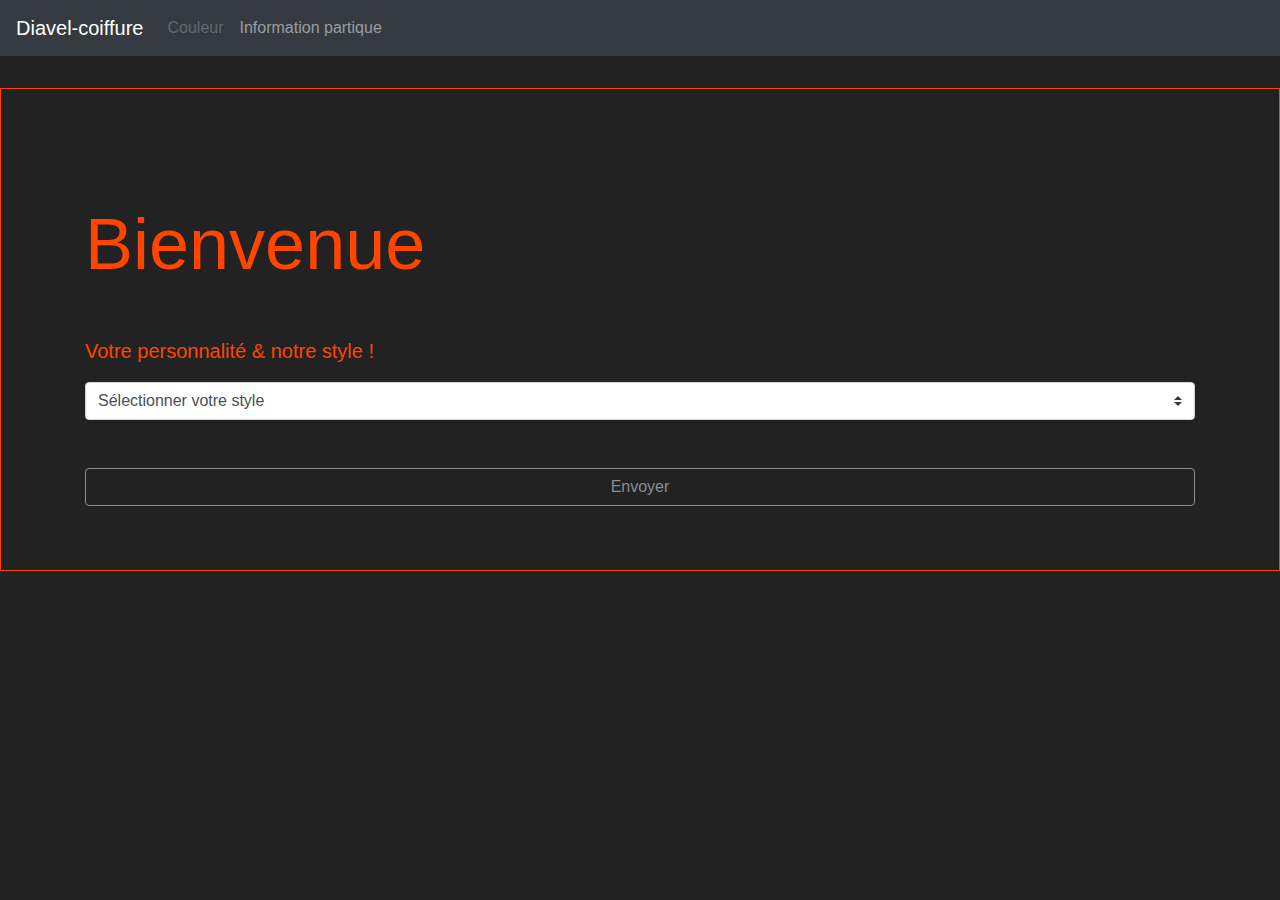
==== index.html @ e8cfbbeb "frist comit" ====
<!doctype html>
<html class="no-js" lang="FR">
    <head>
        <meta charset="utf-8">
        <meta http-equiv="x-ua-compatible" content="ie=edge">
        <title>Accueille du salon Diavel</title>
        <meta name="description" content="      ">
        <meta name="viewport" content="width=device-width, initial-scale=1, shrink-to-fit=no">


         <!-- Lien googles Fonte !! -->
         <script defer src="https://use.fontawesome.com/releases/v5.0.7/js/all.js"></script>
         <link href="https://fonts.googleapis.com/css?family=Encode+Sans+Expanded" rel="stylesheet">
         <link href="https://fonts.googleapis.com/css?family=Macondo" rel="stylesheet">
         <link href="https://fonts.googleapis.com/css?family=Montserrat" rel="stylesheet">
         <link href="https://fonts.googleapis.com/css?family=Kavivanar" rel="stylesheet">
         <link href="https://fonts.googleapis.com/css?family=Kavivanar" rel="stylesheet">
         <link href="https://fonts.googleapis.com/css?family=Roboto+Slab" rel="stylesheet"> 
        <link href="https://fonts.googleapis.com/css?family=Arvo" rel="stylesheet">   

        <link rel="apple-touch-icon" href="apple-touch-icon.png">
        <!-- Place favicon.ico in the root directory -->
          <link rel="stylesheet" href="css/bootstrap.css">
        <link rel="stylesheet" href="css/normalize.css">
        <link rel="stylesheet" href="css/main.css">
        <script src="js/vendor/modernizr-2.8.3.min.js"></script>
    </head>
    <body>
        <!--[if lt IE 8]>
            <p class="browserupgrade">You are using an <strong>outdated</strong> browser. Please <a href="http://browsehappy.com/">upgrade your browser</a> to improve your experience.</p>
        <![endif]-->

        <!-- Add your site or application content here -->
      
        		<!-- Images Type  -->
        <!-- <img src="http://placehold.it/350x150" alt=""> -->
            <!-- Fin Images Type  -->



            <!-- Debut Projets Cv 1 nav 2... contenu 10 footer -->



            <!-- 1 nav barre --> 

           
            <!-- Choix Avant Cv -->

           
              
                    <nav class="navbar navbar-expand-lg  navbar-dark bg-dark">
                        <a class="navbar-brand nav-police" href="index.html">Diavel-coiffure    </a>
                        <button class="navbar-toggler" type="button" data-toggle="collapse" data-target="#navbarSupportedContent" aria-controls="navbarSupportedContent" aria-expanded="false" aria-label="Toggle navigation">
                          <span class="navbar-toggler-icon"></span>
                        </button>
                      
                        <div class="collapse navbar-collapse" id="navbarSupportedContent">
                          <ul class="navbar-nav mr-auto ">
                            
                            <li class="nav-item"  >
                                <a class="nav-link text-center disabled  " href="bio.html">Couleur  </a>
                            </li>
                            <li class="nav-item"  >
                                <a class="nav-link text-center  " href="lettre.html">Information partique </a>
                            </li>
                             </ul>
                        </div> 
                      </nav>


                      <div id="info" class="alert alert-danger" role="alert">
                            <strong>Cette catégorie </strong> sera bientôt disponible.
                          </div>




                      <div id="formulaire" class="jumbotron jumbotron-fluid">
                            <div class="container">
                              <h1 class="display-3">Bienvenue</h1>
                              <p class="lead">Votre personnalité & notre style ! </p>
                              <select id="form" class="custom-select">
                                    <option selected>Sélectionner votre style </option>
                                    <option id="1" value="1"></option>
                                    <option id="2" value="2"></option>
                                    <option id="3" value="3"></option>
                                  </select> 
                                  <button onClick="choix()"  type="button" class="btn btn-outline-secondary"> <i class="fas fa-cut"></i>  Envoyer  <i class="fas fa-cut"></i></button>                                  
                            </div>
                          </div>

                               



<!-- Disponibilité : <strong class="dispo"> Disponibles</strong> ! <br> -->

                        <div class="container-fluid centre">
                            <h1 id="homme1">Homme Court</h1>
                            <h1 id="homme2">Homme Long </h1>
                            <h1 id="femme1">Femme</h1>
                        </div>
                   

                        <ul id="homme-court" class="flex">

                    
                            <li class="homme">
                                    <div class="card">
                                            <div class="card-body">
                                              <h4 class="card-title">Homme-court </h4>
                                              <h6 class="card-subtitle mb-2 text-muted">01</h6>
                                                <img src="http://placehold.it/100x100" alt="">
                                             
                                            </div>
                                          </div>
                            </li>
                            <li class="homme">  <div class="card">
                                    <div class="card-body">
                                      <h4 class="card-title">Homme-court</h4>
                                      <h6 class="card-subtitle mb-2 text-muted">01</h6>
                                        <img src="http://placehold.it/100x100" alt="">
                                     
                                    </div>
                                  </div>
                                 
                                </div>
                              </div></li>
                            <li class="homme">
                                    <div class="card">
                                            <div class="card-body">
                                              <h4 class="card-title">Homme-court</h4>
                                              <h6 class="card-subtitle mb-2 text-muted">01</h6>
                                                <img src="http://placehold.it/100x100" alt="">
                                             
                                            </div>
                                          </div>
                            </li>
                            <li class="homme">
                                    <div class="card">
                                            <div class="card-body">
                                              <h4 class="card-title">Homme-court</h4>
                                              <h6 class="card-subtitle mb-2 text-muted">01</h6>
                                                <img src="http://placehold.it/100x100" alt="">
                                             
                                            </div>
                                          </div>
                            </li>
                                
                            <li class="homme"> <div class="card">
                                    <div class="card-body">
                                      <h4 class="card-title">Homme-court</h4>
                                      <h6 class="card-subtitle mb-2 text-muted">01</h6>
                                        <img src="http://placehold.it/100x100" alt="">
                                     
                                    </div>
                                  </div></li>
                            <li class="homme"> <div class="card">
                                    <div class="card-body">
                                      <h4 class="card-title">Homme-court</h4>
                                      <h6 class="card-subtitle mb-2 text-muted">01</h6>
                                        <img src="http://placehold.it/100x100" alt="">
                                     
                                    </div>
                                  </div></li>
                            <li class="homme"> <div class="card">
                                    <div class="card-body">
                                      <h4 class="card-title">Homme-court</h4>
                                      <h6 class="card-subtitle mb-2 text-muted">01</h6>
                                        <img src="http://placehold.it/100x100" alt="">
                                     
                                    </div>
                                  </div></li>
                            <li class="homme"> <div class="card">
                                    <div class="card-body">
                                      <h4 class="card-title">Homme-court</h4>
                                      <h6 class="card-subtitle mb-2 text-muted">01</h6>
                                        <img src="http://placehold.it/100x100" alt="">
                                     
                                    </div>
                                  </div></li>
                            <li class="homme"> <div class="card">
                                    <div class="card-body">
                                      <h4 class="card-title">Homme-court</h4>
                                      <h6 class="card-subtitle mb-2 text-muted">01</h6>
                                        <img src="http://placehold.it/100x100" alt="">
                                     
                                    </div>
                                  </div></li>
                            <li class="homme"> <div class="card">
                                    <div class="card-body">
                                      <h4 class="card-title">Homme-court</h4>
                                      <h6 class="card-subtitle mb-2 text-muted">01</h6>
                                        <img src="http://placehold.it/100x100" alt="">
                                     
                                    </div>
                                  </div></li>
                                  <li class="homme">
                                        <div class="card">
                                                <div class="card-body">
                                                  <h4 class="card-title">Homme-court</h4>
                                                  <h6 class="card-subtitle mb-2 text-muted">01</h6>
                                                    <img src="http://placehold.it/100x100" alt="">
                                                 
                                                </div>
                                              </div>
                                </li>
                                <li class="homme">
                                        <div class="card">
                                                <div class="card-body">
                                                  <h4 class="card-title">Homme-court</h4>
                                                  <h6 class="card-subtitle mb-2 text-muted">01</h6>
                                                    <img src="http://placehold.it/100x100" alt="">
                                                 
                                                </div>
                                              </div>
                                </li>
                                <!---------------------- -->

                                <li class="homme">
                                        <div class="card">
                                                <div class="card-body">
                                                  <h4 class="card-title">Homme-court</h4>
                                                  <h6 class="card-subtitle mb-2 text-muted">01</h6>
                                                    <img src="http://placehold.it/100x100" alt="">
                                                 
                                                </div>
                                              </div>
                                </li>
                                <!---------------------- -->

                                <li class="homme">
                                        <div class="card">
                                                <div class="card-body">
                                                  <h4 class="card-title">Homme-court</h4>
                                                  <h6 class="card-subtitle mb-2 text-muted">01</h6>
                                                    <img src="http://placehold.it/100x100" alt="">
                                                 
                                                </div>
                                              </div>
                                </li>
                                <!---------------------- -->

                                <li class="homme">
                                        <div class="card">
                                                <div class="card-body">
                                                  <h4 class="card-title">Homme-court</h4>
                                                  <h6 class="card-subtitle mb-2 text-muted">01</h6>
                                                    <img src="http://placehold.it/100x100" alt="">
                                                 
                                                </div>
                                              </div>              </li>
                                                                              <!---------------------- -->

                                <li class="homme">
                                        <div class="card">
                                                <div class="card-body">
                                                  <h4 class="card-title">Homme-court</h4>
                                                  <h6 class="card-subtitle mb-2 text-muted">01</h6>
                                                    <img src="http://placehold.it/100x100" alt="">
                                                 
                                                </div>
                                              </div>
                                </li>
                                                                <!---------------------- -->


                                <li class="homme">
                                        <div class="card">
                                                <div class="card-body">
                                                  <h4 class="card-title">Homme-court</h4>
                                                  <h6 class="card-subtitle mb-2 text-muted">01</h6>
                                                    <img src="http://placehold.it/100x100" alt="">
                                                 
                                                </div>
                                              </div>
                                </li>
                                <!---------------------- -->

                                <li class="homme">
                                        <div class="card">
                                                <div class="card-body">
                                                  <h4 class="card-title">Homme-court</h4>
                                                  <h6 class="card-subtitle mb-2 text-muted">01</h6>
                                                    <img src="http://placehold.it/100x100" alt="">
                                                 
                                                </div>
                                              </div>
                                </li>
                        </ul>

                        <!-- Homme Long --> 

                        <ul id="homme-long" class="flex">

                    
                                <li class="homme">
                                        <div class="card">
                                                <div class="card-body">
                                                  <h4 class="card-title">Homme-long </h4>
                                                  <h6 class="card-subtitle mb-2 text-muted">01</h6>
                                                    <img src="http://placehold.it/100x100" alt="">
                                                 
                                                </div>
                                              </div>
                                </li>
                                <li class="homme">  <div class="card">
                                        <div class="card-body">
                                          <h4 class="card-title">Homme-long</h4>
                                          <h6 class="card-subtitle mb-2 text-muted">01</h6>
                                            <img src="http://placehold.it/100x100" alt="">
                                         
                                        </div>
                                      </div>
                                     
                                    </div>
                                  </div></li>
                                <li class="homme">
                                        <div class="card">
                                                <div class="card-body">
                                                  <h4 class="card-title">Homme-long</h4>
                                                  <h6 class="card-subtitle mb-2 text-muted">01</h6>
                                                    <img src="http://placehold.it/100x100" alt="">
                                                 
                                                </div>
                                              </div>
                                </li>
                                <li class="homme">
                                        <div class="card">
                                                <div class="card-body">
                                                  <h4 class="card-title">Homme-long</h4>
                                                  <h6 class="card-subtitle mb-2 text-muted">01</h6>
                                                    <img src="http://placehold.it/100x100" alt="">
                                                 
                                                </div>
                                              </div>
                                </li>
                                    
                                <li class="homme"> <div class="card">
                                        <div class="card-body">
                                          <h4 class="card-title">Homme-long</h4>
                                          <h6 class="card-subtitle mb-2 text-muted">01</h6>
                                            <img src="http://placehold.it/100x100" alt="">
                                         
                                        </div>
                                      </div></li>
                                <li class="homme"> <div class="card">
                                        <div class="card-body">
                                          <h4 class="card-title">Homme-long</h4>
                                          <h6 class="card-subtitle mb-2 text-muted">01</h6>
                                            <img src="http://placehold.it/100x100" alt="">
                                         
                                        </div>
                                      </div></li>
                                <li class="homme"> <div class="card">
                                        <div class="card-body">
                                          <h4 class="card-title">Homme-long</h4>
                                          <h6 class="card-subtitle mb-2 text-muted">01</h6>
                                            <img src="http://placehold.it/100x100" alt="">
                                         
                                        </div>
                                      </div></li>
                                <li class="homme"> <div class="card">
                                        <div class="card-body">
                                          <h4 class="card-title">Homme-long</h4>
                                          <h6 class="card-subtitle mb-2 text-muted">01</h6>
                                            <img src="http://placehold.it/100x100" alt="">
                                         
                                        </div>
                                      </div></li>
                                <li class="homme"> <div class="card">
                                        <div class="card-body">
                                          <h4 class="card-title">Homme-long</h4>
                                          <h6 class="card-subtitle mb-2 text-muted">01</h6>
                                            <img src="http://placehold.it/100x100" alt="">
                                         
                                        </div>
                                      </div></li>
                                <li class="homme"> <div class="card">
                                        <div class="card-body">
                                          <h4 class="card-title">Homme-long</h4>
                                          <h6 class="card-subtitle mb-2 text-muted">01</h6>
                                            <img src="http://placehold.it/100x100" alt="">
                                         
                                        </div>
                                      </div></li>
                                      <li class="homme">
                                            <div class="card">
                                                    <div class="card-body">
                                                      <h4 class="card-title">Homme-long</h4>
                                                      <h6 class="card-subtitle mb-2 text-muted">01</h6>
                                                        <img src="http://placehold.it/100x100" alt="">
                                                     
                                                    </div>
                                                  </div>
                                    </li>
                                    <li class="homme">
                                            <div class="card">
                                                    <div class="card-body">
                                                      <h4 class="card-title">Homme-long</h4>
                                                      <h6 class="card-subtitle mb-2 text-muted">01</h6>
                                                        <img src="http://placehold.it/100x100" alt="">
                                                     
                                                    </div>
                                                  </div>
                                    </li>
    
                                    <li class="homme">
                                            <div class="card">
                                                    <div class="card-body">
                                                      <h4 class="card-title">Homme-long</h4>
                                                      <h6 class="card-subtitle mb-2 text-muted">01</h6>
                                                        <img src="http://placehold.it/100x100" alt="">
                                                     
                                                    </div>
                                                  </div>
                                    </li>
    
                                    <li class="homme">
                                            <div class="card">
                                                    <div class="card-body">
                                                      <h4 class="card-title">Homme-long</h4>
                                                      <h6 class="card-subtitle mb-2 text-muted">01</h6>
                                                        <img src="http://placehold.it/100x100" alt="">
                                                     
                                                    </div>
                                                  </div>
                                    </li>
    
                                    <li class="homme">
                                            <div class="card">
                                                    <div class="card-body">
                                                      <h4 class="card-title">Homme-long</h4>
                                                      <h6 class="card-subtitle mb-2 text-muted">01</h6>
                                                        <img src="http://placehold.it/100x100" alt="">
                                                     
                                                    </div>
                                                  </div>
                                    </li>
                                    <li class="homme">
                                            <div class="card">
                                                    <div class="card-body">
                                                      <h4 class="card-title">Homme-long</h4>
                                                      <h6 class="card-subtitle mb-2 text-muted">01</h6>
                                                        <img src="http://placehold.it/100x100" alt="">
                                                     
                                                    </div>
                                                  </div>
                                    </li>
    
                                    <li class="homme">
                                            <div class="card">
                                                    <div class="card-body">
                                                      <h4 class="card-title">Homme-long</h4>
                                                      <h6 class="card-subtitle mb-2 text-muted">01</h6>
                                                        <img src="http://placehold.it/100x100" alt="">
                                                     
                                                    </div>
                                                  </div>
                                    </li>
                                    <li class="homme">
                                            <div class="card">
                                                    <div class="card-body">
                                                      <h4 class="card-title">Homme-long</h4>
                                                      <h6 class="card-subtitle mb-2 text-muted">01</h6>
                                                        <img src="http://placehold.it/100x100" alt="">
                                                     
                                                    </div>
                                                  </div>
                                    </li>
                            </ul>

                        
                                  
         
            

      <script src="https://code.jquery.com/jquery-1.12.0.min.js"></script>
    <script>
        window.jQuery || document.write('<script src="js/vendor/jquery-1.12.0.min.js"><\/script>')
    </script>
    <script src="js/plugins.js"></script>
    <script src="js/main.js"></script>
    <script src="js/bootstrap.js"></script>
    <script src="https://use.fontawesome.com/a0c828b765.js"></script>
        <!-- Google Analytics: change UA-XXXXX-X to be your site's ID. -->
        <script>
            (function(b,o,i,l,e,r){b.GoogleAnalyticsObject=l;b[l]||(b[l]=
            function(){(b[l].q=b[l].q||[]).push(arguments)});b[l].l=+new Date;
            e=o.createElement(i);r=o.getElementsByTagName(i)[0];
            e.src='https://www.google-analytics.com/analytics.js';
            r.parentNode.insertBefore(e,r)}(window,document,'script','ga'));
            ga('create','UA-XXXXX-X','auto');ga('send','pageview');
        </script>
    </body>
</html>
---- css/main.css ----
/*! HTML5 Boilerplate v5.3.0 | MIT License | https://html5boilerplate.com/ */

/*
 * What follows is the result of much research on cross-browser styling.
 * Credit left inline and big thanks to Nicolas Gallagher, Jonathan Neal,
 * Kroc Camen, and the H5BP dev community and team.
 */

/* ==========================================================================
   Base styles: opinionated defaults
   ========================================================================== */

html {
    color: #222;
    font-size: 1em;
    line-height: 1.4;
}

/*
 * Remove text-shadow in selection highlight:
 * https://twitter.com/miketaylr/status/12228805301
 *
 * These selection rule sets have to be separate.
 * Customize the background color to match your design.
 */

::-moz-selection {
    background: #b3d4fc;
    text-shadow: none;
}

::selection {
    background: #b3d4fc;
    text-shadow: none;
}

/*
 * A better looking default horizontal rule
 */

hr {
    display: block;
    height: 1px;
    border: 0;
    border-top: 1px solid #ccc;
    margin: 1em 0;
    padding: 0;
}

/*
 * Remove the gap between audio, canvas, iframes,
 * images, videos and the bottom of their containers:
 * https://github.com/h5bp/html5-boilerplate/issues/440
 */

audio,
canvas,
iframe,
img,
svg,
video {
    vertical-align: middle;
}

/*
 * Remove default fieldset styles.
 */

fieldset {
    border: 0;
    margin: 0;
    padding: 0;
}

/*
 * Allow only vertical resizing of textareas.
 */

textarea {
    resize: vertical;
}

/* ==========================================================================
   Browser Upgrade Prompt
   ========================================================================== */

.browserupgrade {
    margin: 0.2em 0;
    background: #ccc;
    color: #000;
    padding: 0.2em 0;
}

/* ==========================================================================
   Author's custom styles
   ========================================================================== */
  
    /* Id caché */
    #homme-court {
        display: none;
    }
    #homme-long{
        display: none;
    }

    #homme1 , #homme2 ,#femme1 {
        display: none;
    } 

    .wite {
        background-color: white;
    }

  body{
      background-color: #222; 
  }
  .jumbotron {
      background-color:#222;
      color: orangered;
      border: solid orangered 1px ;
      margin-top: 2em;
  }
  select option{
      background-color: #222;
      color: orangered;
  }

  button {
        justify-content: center;
        text-align: center;
        margin-top: 3em; 
        width: 100%;

  }

  h1 {
      color: orangered;
  }

  .centre {
      text-align: center;
      justify-content: center;
  }
    
  
   .flex {
      
       color: orangered;
       display: flex; 
       margin-top: 2em;
       flex-wrap: wrap;
   }

   .nav-item a {
       color: orangered;
   }

#info{
    display: none;
}
  

   .flex li {
   
       color: white;
       margin-top: 1em; 
       margin-left: 2em;
       list-style: none ;
   }

    .card {
        background-color: #222;
       
   }

   .card-body {
       border: solid 1px orangered;   
   }
   
 

/* ==========================================================================
   Helper classes
   ========================================================================== */

/*
 * Hide visually and from screen readers
 */

.hidden {
    display: none !important;
}

/*
 * Hide only visually, but have it available for screen readers:
 * http://snook.ca/archives/html_and_css/hiding-content-for-accessibility
 */

.visuallyhidden {
    border: 0;
    clip: rect(0 0 0 0);
    height: 1px;
    margin: -1px;
    overflow: hidden;
    padding: 0;
    position: absolute;
    width: 1px;
}

/*
 * Extends the .visuallyhidden class to allow the element
 * to be focusable when navigated to via the keyboard:
 * https://www.drupal.org/node/897638
 */

.visuallyhidden.focusable:active,
.visuallyhidden.focusable:focus {
    clip: auto;
    height: auto;
    margin: 0;
    overflow: visible;
    position: static;
    width: auto;
}

/*
 * Hide visually and from screen readers, but maintain layout
 */

.invisible {
    visibility: hidden;
}

/*
 * Clearfix: contain floats
 *
 * For modern browsers
 * 1. The space content is one way to avoid an Opera bug when the
 *    `contenteditable` attribute is included anywhere else in the document.
 *    Otherwise it causes space to appear at the top and bottom of elements
 *    that receive the `clearfix` class.
 * 2. The use of `table` rather than `block` is only necessary if using
 *    `:before` to contain the top-margins of child elements.
 */

.clearfix:before,
.clearfix:after {
    content: " "; /* 1 */
    display: table; /* 2 */
}

.clearfix:after {
    clear: both;
}

/* ==========================================================================
   EXAMPLE Media Queries for Responsive Design.
   These examples override the primary ('mobile first') styles.
   Modify as content requires.
   ========================================================================== */

@media only screen and (min-width: 35em) {
    /* Style adjustments for viewports that meet the condition */
}

@media print,
       (-webkit-min-device-pixel-ratio: 1.25),
       (min-resolution: 1.25dppx),
       (min-resolution: 120dpi) {
    /* Style adjustments for high resolution devices */
}

/* ==========================================================================
   Print styles.
   Inlined to avoid the additional HTTP request:
   http://www.phpied.com/delay-loading-your-print-css/
   ========================================================================== */

@media print {
    *,
    *:before,
    *:after,
    *:first-letter,
    *:first-line {
        background: transparent !important;
        color: #000 !important; /* Black prints faster:
                                   http://www.sanbeiji.com/archives/953 */
        box-shadow: none !important;
        text-shadow: none !important;
    }

    a,
    a:visited {
        text-decoration: underline;
    }

    a[href]:after {
        content: " (" attr(href) ")";
    }

    abbr[title]:after {
        content: " (" attr(title) ")";
    }

    /*
     * Don't show links that are fragment identifiers,
     * or use the `javascript:` pseudo protocol
     */

    a[href^="#"]:after,
    a[href^="javascript:"]:after {
        content: "";
    }

    pre,
    blockquote {
        border: 1px solid #999;
        page-break-inside: avoid;
    }

    /*
     * Printing Tables:
     * http://css-discuss.incutio.com/wiki/Printing_Tables
     */

    thead {
        display: table-header-group;
    }

    tr,
    img {
        page-break-inside: avoid;
    }

    img {
        max-width: 100% !important;
    }

    p,
    h2,
    h3 {
        orphans: 3;
        widows: 3;
    }

    h2,
    h3 {
        page-break-after: avoid;
    }
}
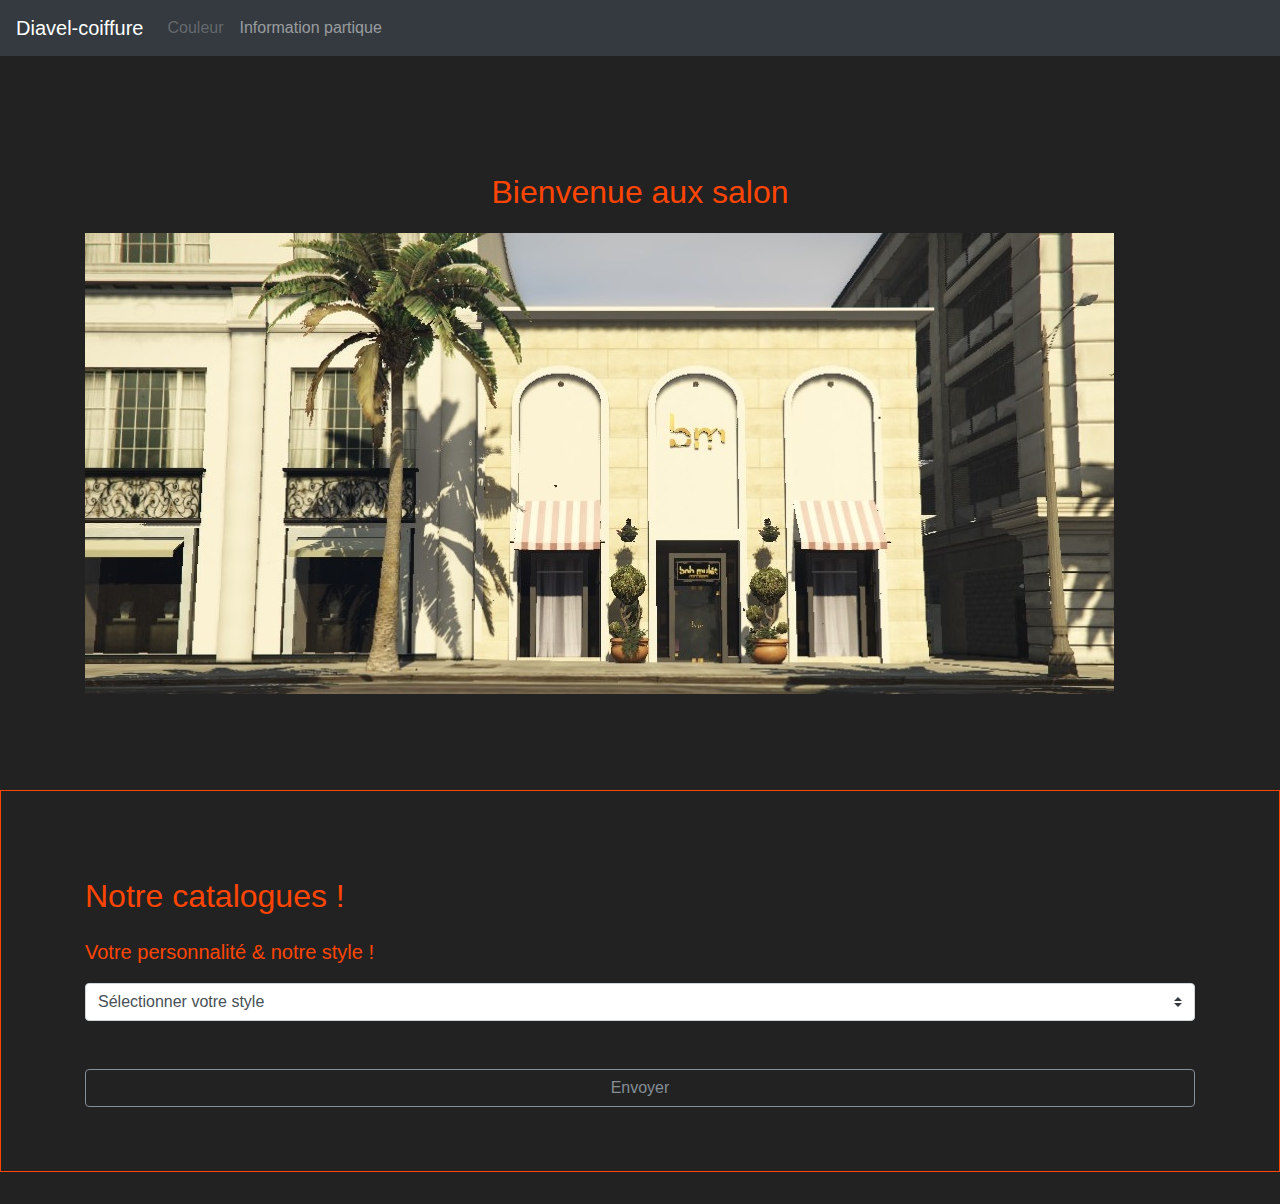
==== commit e29a3f1f: "." ====
--- a/index.html
+++ b/index.html
@@ -73,12 +73,21 @@
                             <strong>Cette catégorie </strong> sera bientôt disponible.
                           </div>
 
+                          <div class="jumbotron deux jumbotron-fluid">
+                          <h1 class="display-5 centre ">Bienvenue aux salon</h1> 
+                                <div class="container">
+                                
+                                <img class="img-fluid" src="img/01.jpg " alt="covert ">  
+                                
+                                </div>
+                              </div>
 
 
 
                       <div id="formulaire" class="jumbotron jumbotron-fluid">
                             <div class="container">
-                              <h1 class="display-3">Bienvenue</h1>
+                                <h1>Notre catalogues !   </h1>
+                              
                               <p class="lead">Votre personnalité & notre style ! </p>
                               <select id="form" class="custom-select">
                                     <option selected>Sélectionner votre style </option>
@@ -92,8 +101,7 @@
 
                                
 
-
-
+                      
 <!-- Disponibilité : <strong class="dispo"> Disponibles</strong> ! <br> -->
 
                         <div class="container-fluid centre">
--- a/css/main.css
+++ b/css/main.css
@@ -140,6 +140,10 @@
   .centre {
       text-align: center;
       justify-content: center;
+  }
+
+  .deux{
+      border: none;
   }
     
   
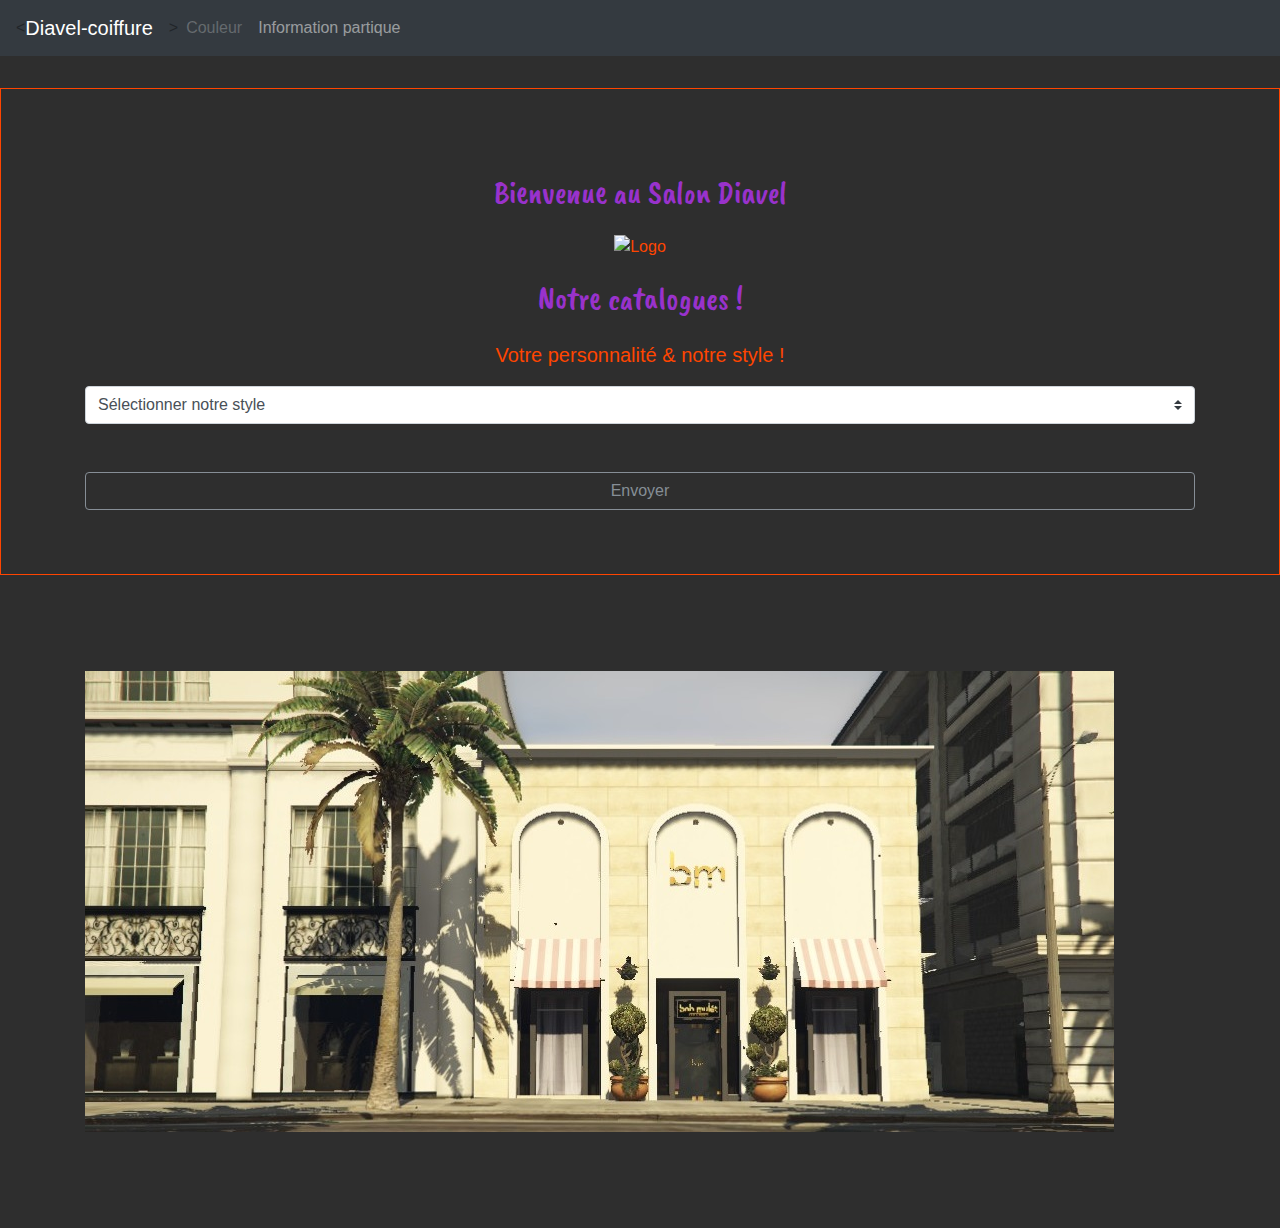
==== commit 894db440: "Ajouts des button" ====
--- a/index.html
+++ b/index.html
@@ -16,6 +16,7 @@
          <link href="https://fonts.googleapis.com/css?family=Kavivanar" rel="stylesheet">
          <link href="https://fonts.googleapis.com/css?family=Kavivanar" rel="stylesheet">
          <link href="https://fonts.googleapis.com/css?family=Roboto+Slab" rel="stylesheet"> 
+         <link href="https://fonts.googleapis.com/css?family=Caveat+Brush" rel="stylesheet">
         <link href="https://fonts.googleapis.com/css?family=Arvo" rel="stylesheet">   
 
         <link rel="apple-touch-icon" href="apple-touch-icon.png">
@@ -50,7 +51,7 @@
            
               
                     <nav class="navbar navbar-expand-lg  navbar-dark bg-dark">
-                        <a class="navbar-brand nav-police" href="index.html">Diavel-coiffure    </a>
+                        <<a class="navbar-brand nav-police" href="index.html">Diavel-coiffure    </a>>
                         <button class="navbar-toggler" type="button" data-toggle="collapse" data-target="#navbarSupportedContent" aria-controls="navbarSupportedContent" aria-expanded="false" aria-label="Toggle navigation">
                           <span class="navbar-toggler-icon"></span>
                         </button>
@@ -73,8 +74,27 @@
                             <strong>Cette catégorie </strong> sera bientôt disponible.
                           </div>
 
+                          <div id="formulaire" class="jumbotron centre  jumbotron-fluid">
+                                <div class="container">
+                                        
+                                        <h1 class="display-5 centre ">Bienvenue au Salon Diavel </h1> 
+                                        <img src="img/logo.png" alt="Logo ">
+                                    <h1>Notre catalogues !   </h1>
+                                  
+                                  <p class="lead">Votre personnalité & notre style ! </p>
+                                  <select id="form" class="custom-select">
+                                        <option selected>Sélectionner notre style </option>
+                                        <option id="1" value="1"></option>
+                                        <option id="2" value="2"></option>
+                                        <option id="3" value="3"></option>
+                                      </select> 
+                                      <button onClick="choix()"  type="button" class="btn btn-outline-secondary"> <i class="fas fa-cut"></i>  Envoyer  <i class="fas fa-cut"></i></button>                                  
+                                </div>
+                              </div>
+    
+
                           <div class="jumbotron deux jumbotron-fluid">
-                          <h1 class="display-5 centre ">Bienvenue aux salon</h1> 
+                         
                                 <div class="container">
                                 
                                 <img class="img-fluid" src="img/01.jpg " alt="covert ">  
@@ -84,21 +104,7 @@
 
 
 
-                      <div id="formulaire" class="jumbotron jumbotron-fluid">
-                            <div class="container">
-                                <h1>Notre catalogues !   </h1>
-                              
-                              <p class="lead">Votre personnalité & notre style ! </p>
-                              <select id="form" class="custom-select">
-                                    <option selected>Sélectionner votre style </option>
-                                    <option id="1" value="1"></option>
-                                    <option id="2" value="2"></option>
-                                    <option id="3" value="3"></option>
-                                  </select> 
-                                  <button onClick="choix()"  type="button" class="btn btn-outline-secondary"> <i class="fas fa-cut"></i>  Envoyer  <i class="fas fa-cut"></i></button>                                  
-                            </div>
-                          </div>
-
+                   
                                
 
                       
@@ -120,7 +126,9 @@
                                               <h4 class="card-title">Homme-court </h4>
                                               <h6 class="card-subtitle mb-2 text-muted">01</h6>
                                                 <img src="http://placehold.it/100x100" alt="">
-                                             
+                                                <button class="btn btn-primary" data-toggle="modal" data-target=".bd-example-modal-lg">
+                                                        Voir plus ! 
+                                                      </button>
                                             </div>
                                           </div>
                             </li>
@@ -129,7 +137,9 @@
                                       <h4 class="card-title">Homme-court</h4>
                                       <h6 class="card-subtitle mb-2 text-muted">01</h6>
                                         <img src="http://placehold.it/100x100" alt="">
-                                     
+                                        <button class="btn btn-primary" data-toggle="modal" data-target=".bd-example-modal-lg">
+                                                Voir plus ! 
+                                              </button>
                                     </div>
                                   </div>
                                  
@@ -141,6 +151,9 @@
                                               <h4 class="card-title">Homme-court</h4>
                                               <h6 class="card-subtitle mb-2 text-muted">01</h6>
                                                 <img src="http://placehold.it/100x100" alt="">
+                                                <button class="btn btn-primary" data-toggle="modal" data-target=".bd-example-modal-lg">
+                                                Voir plus !       
+                                                      </button>
                                              
                                             </div>
                                           </div>
@@ -151,7 +164,9 @@
                                               <h4 class="card-title">Homme-court</h4>
                                               <h6 class="card-subtitle mb-2 text-muted">01</h6>
                                                 <img src="http://placehold.it/100x100" alt="">
-                                             
+                                                <button class="btn btn-primary" data-toggle="modal" data-target=".bd-example-modal-lg">
+                                                        Voir plus ! 
+                                                      </button>
                                             </div>
                                           </div>
                             </li>
@@ -161,6 +176,9 @@
                                       <h4 class="card-title">Homme-court</h4>
                                       <h6 class="card-subtitle mb-2 text-muted">01</h6>
                                         <img src="http://placehold.it/100x100" alt="">
+                                        <button class="btn btn-primary" data-toggle="modal" data-target=".bd-example-modal-lg">
+                                                Voir plus ! 
+                                              </button>
                                      
                                     </div>
                                   </div></li>
@@ -169,7 +187,9 @@
                                       <h4 class="card-title">Homme-court</h4>
                                       <h6 class="card-subtitle mb-2 text-muted">01</h6>
                                         <img src="http://placehold.it/100x100" alt="">
-                                     
+                                        <button class="btn btn-primary" data-toggle="modal" data-target=".bd-example-modal-lg">
+                                                Voir plus ! 
+                                              </button>
                                     </div>
                                   </div></li>
                             <li class="homme"> <div class="card">
@@ -177,7 +197,9 @@
                                       <h4 class="card-title">Homme-court</h4>
                                       <h6 class="card-subtitle mb-2 text-muted">01</h6>
                                         <img src="http://placehold.it/100x100" alt="">
-                                     
+                                        <button class="btn btn-primary" data-toggle="modal" data-target=".bd-example-modal-lg">
+                                                Voir plus ! 
+                                              </button>
                                     </div>
                                   </div></li>
                             <li class="homme"> <div class="card">
@@ -185,7 +207,9 @@
                                       <h4 class="card-title">Homme-court</h4>
                                       <h6 class="card-subtitle mb-2 text-muted">01</h6>
                                         <img src="http://placehold.it/100x100" alt="">
-                                     
+                                        <button class="btn btn-primary" data-toggle="modal" data-target=".bd-example-modal-lg">
+                                                Voir plus ! 
+                                              </button>
                                     </div>
                                   </div></li>
                             <li class="homme"> <div class="card">
@@ -193,7 +217,9 @@
                                       <h4 class="card-title">Homme-court</h4>
                                       <h6 class="card-subtitle mb-2 text-muted">01</h6>
                                         <img src="http://placehold.it/100x100" alt="">
-                                     
+                                        <button class="btn btn-primary" data-toggle="modal" data-target=".bd-example-modal-lg">
+                                                Voir plus ! 
+                                              </button>
                                     </div>
                                   </div></li>
                             <li class="homme"> <div class="card">
@@ -201,7 +227,9 @@
                                       <h4 class="card-title">Homme-court</h4>
                                       <h6 class="card-subtitle mb-2 text-muted">01</h6>
                                         <img src="http://placehold.it/100x100" alt="">
-                                     
+                                        <button class="btn btn-primary" data-toggle="modal" data-target=".bd-example-modal-lg">
+                                                Voir plus ! 
+                                              </button>
                                     </div>
                                   </div></li>
                                   <li class="homme">
@@ -210,17 +238,21 @@
                                                   <h4 class="card-title">Homme-court</h4>
                                                   <h6 class="card-subtitle mb-2 text-muted">01</h6>
                                                     <img src="http://placehold.it/100x100" alt="">
-                                                 
-                                                </div>
-                                              </div>
-                                </li>
-                                <li class="homme">
-                                        <div class="card">
-                                                <div class="card-body">
-                                                  <h4 class="card-title">Homme-court</h4>
-                                                  <h6 class="card-subtitle mb-2 text-muted">01</h6>
-                                                    <img src="http://placehold.it/100x100" alt="">
-                                                 
+                                                    <button class="btn btn-primary" data-toggle="modal" data-target=".bd-example-modal-lg">
+                                                            Voir plus ! 
+                                                          </button>
+                                                </div>
+                                              </div>
+                                </li>
+                                <li class="homme">
+                                        <div class="card">
+                                                <div class="card-body">
+                                                  <h4 class="card-title">Homme-court</h4>
+                                                  <h6 class="card-subtitle mb-2 text-muted">01</h6>
+                                                    <img src="http://placehold.it/100x100" alt="">
+                                                    <button class="btn btn-primary" data-toggle="modal" data-target=".bd-example-modal-lg">
+                                                            Voir plus ! 
+                                                          </button>
                                                 </div>
                                               </div>
                                 </li>
@@ -232,7 +264,9 @@
                                                   <h4 class="card-title">Homme-court</h4>
                                                   <h6 class="card-subtitle mb-2 text-muted">01</h6>
                                                     <img src="http://placehold.it/100x100" alt="">
-                                                 
+                                                    <button class="btn btn-primary" data-toggle="modal" data-target=".bd-example-modal-lg">
+                                                            Voir plus ! 
+                                                          </button>
                                                 </div>
                                               </div>
                                 </li>
@@ -244,7 +278,9 @@
                                                   <h4 class="card-title">Homme-court</h4>
                                                   <h6 class="card-subtitle mb-2 text-muted">01</h6>
                                                     <img src="http://placehold.it/100x100" alt="">
-                                                 
+                                                    <button class="btn btn-primary" data-toggle="modal" data-target=".bd-example-modal-lg">
+                                                            Voir plus ! 
+                                                          </button>
                                                 </div>
                                               </div>
                                 </li>
@@ -256,7 +292,9 @@
                                                   <h4 class="card-title">Homme-court</h4>
                                                   <h6 class="card-subtitle mb-2 text-muted">01</h6>
                                                     <img src="http://placehold.it/100x100" alt="">
-                                                 
+                                                    <button class="btn btn-primary" data-toggle="modal" data-target=".bd-example-modal-lg">
+                                                            Voir plus ! 
+                                                          </button>
                                                 </div>
                                               </div>              </li>
                                                                               <!---------------------- -->
@@ -267,7 +305,9 @@
                                                   <h4 class="card-title">Homme-court</h4>
                                                   <h6 class="card-subtitle mb-2 text-muted">01</h6>
                                                     <img src="http://placehold.it/100x100" alt="">
-                                                 
+                                                    <button class="btn btn-primary" data-toggle="modal" data-target=".bd-example-modal-lg">
+                                                            Voir plus ! 
+                                                          </button>
                                                 </div>
                                               </div>
                                 </li>
@@ -280,7 +320,9 @@
                                                   <h4 class="card-title">Homme-court</h4>
                                                   <h6 class="card-subtitle mb-2 text-muted">01</h6>
                                                     <img src="http://placehold.it/100x100" alt="">
-                                                 
+                                                    <button class="btn btn-primary" data-toggle="modal" data-target=".bd-example-modal-lg">
+                                                            Voir plus ! 
+                                                          </button>
                                                 </div>
                                               </div>
                                 </li>
@@ -292,7 +334,9 @@
                                                   <h4 class="card-title">Homme-court</h4>
                                                   <h6 class="card-subtitle mb-2 text-muted">01</h6>
                                                     <img src="http://placehold.it/100x100" alt="">
-                                                 
+                                                    <button class="btn btn-primary" data-toggle="modal" data-target=".bd-example-modal-lg">
+                                                            Voir plus ! 
+                                                          </button>
                                                 </div>
                                               </div>
                                 </li>
@@ -309,7 +353,9 @@
                                                   <h4 class="card-title">Homme-long </h4>
                                                   <h6 class="card-subtitle mb-2 text-muted">01</h6>
                                                     <img src="http://placehold.it/100x100" alt="">
-                                                 
+                                                    <button class="btn btn-primary" data-toggle="modal" data-target=".bd-example-modal-lg">
+                                                            Voir plus ! 
+                                                          </button>
                                                 </div>
                                               </div>
                                 </li>
@@ -318,7 +364,9 @@
                                           <h4 class="card-title">Homme-long</h4>
                                           <h6 class="card-subtitle mb-2 text-muted">01</h6>
                                             <img src="http://placehold.it/100x100" alt="">
-                                         
+                                            <button class="btn btn-primary" data-toggle="modal" data-target=".bd-example-modal-lg">
+                                                    Voir plus ! 
+                                                  </button>
                                         </div>
                                       </div>
                                      
@@ -330,7 +378,9 @@
                                                   <h4 class="card-title">Homme-long</h4>
                                                   <h6 class="card-subtitle mb-2 text-muted">01</h6>
                                                     <img src="http://placehold.it/100x100" alt="">
-                                                 
+                                                    <button class="btn btn-primary" data-toggle="modal" data-target=".bd-example-modal-lg">
+                                                            Voir plus ! 
+                                                          </button>
                                                 </div>
                                               </div>
                                 </li>
@@ -340,7 +390,9 @@
                                                   <h4 class="card-title">Homme-long</h4>
                                                   <h6 class="card-subtitle mb-2 text-muted">01</h6>
                                                     <img src="http://placehold.it/100x100" alt="">
-                                                 
+                                                    <button class="btn btn-primary" data-toggle="modal" data-target=".bd-example-modal-lg">
+                                                            Voir plus ! 
+                                                          </button>
                                                 </div>
                                               </div>
                                 </li>
@@ -350,7 +402,9 @@
                                           <h4 class="card-title">Homme-long</h4>
                                           <h6 class="card-subtitle mb-2 text-muted">01</h6>
                                             <img src="http://placehold.it/100x100" alt="">
-                                         
+                                            <button class="btn btn-primary" data-toggle="modal" data-target=".bd-example-modal-lg">
+                                                    Voir plus ! 
+                                                  </button>
                                         </div>
                                       </div></li>
                                 <li class="homme"> <div class="card">
@@ -358,7 +412,9 @@
                                           <h4 class="card-title">Homme-long</h4>
                                           <h6 class="card-subtitle mb-2 text-muted">01</h6>
                                             <img src="http://placehold.it/100x100" alt="">
-                                         
+                                            <button class="btn btn-primary" data-toggle="modal" data-target=".bd-example-modal-lg">
+                                                    Voir plus ! 
+                                                  </button>
                                         </div>
                                       </div></li>
                                 <li class="homme"> <div class="card">
@@ -366,7 +422,9 @@
                                           <h4 class="card-title">Homme-long</h4>
                                           <h6 class="card-subtitle mb-2 text-muted">01</h6>
                                             <img src="http://placehold.it/100x100" alt="">
-                                         
+                                            <button class="btn btn-primary" data-toggle="modal" data-target=".bd-example-modal-lg">
+                                                    Voir plus ! 
+                                                  </button>
                                         </div>
                                       </div></li>
                                 <li class="homme"> <div class="card">
@@ -374,7 +432,9 @@
                                           <h4 class="card-title">Homme-long</h4>
                                           <h6 class="card-subtitle mb-2 text-muted">01</h6>
                                             <img src="http://placehold.it/100x100" alt="">
-                                         
+                                            <button class="btn btn-primary" data-toggle="modal" data-target=".bd-example-modal-lg">
+                                                    Voir plus ! 
+                                                  </button>
                                         </div>
                                       </div></li>
                                 <li class="homme"> <div class="card">
@@ -382,7 +442,9 @@
                                           <h4 class="card-title">Homme-long</h4>
                                           <h6 class="card-subtitle mb-2 text-muted">01</h6>
                                             <img src="http://placehold.it/100x100" alt="">
-                                         
+                                            <button class="btn btn-primary" data-toggle="modal" data-target=".bd-example-modal-lg">
+                                                    Voir plus ! 
+                                                  </button>
                                         </div>
                                       </div></li>
                                 <li class="homme"> <div class="card">
@@ -390,7 +452,9 @@
                                           <h4 class="card-title">Homme-long</h4>
                                           <h6 class="card-subtitle mb-2 text-muted">01</h6>
                                             <img src="http://placehold.it/100x100" alt="">
-                                         
+                                            <button class="btn btn-primary" data-toggle="modal" data-target=".bd-example-modal-lg">
+                                                    Voir plus ! 
+                                                  </button>
                                         </div>
                                       </div></li>
                                       <li class="homme">
@@ -399,17 +463,21 @@
                                                       <h4 class="card-title">Homme-long</h4>
                                                       <h6 class="card-subtitle mb-2 text-muted">01</h6>
                                                         <img src="http://placehold.it/100x100" alt="">
-                                                     
-                                                    </div>
-                                                  </div>
-                                    </li>
-                                    <li class="homme">
-                                            <div class="card">
-                                                    <div class="card-body">
-                                                      <h4 class="card-title">Homme-long</h4>
-                                                      <h6 class="card-subtitle mb-2 text-muted">01</h6>
-                                                        <img src="http://placehold.it/100x100" alt="">
-                                                     
+                                                        <button class="btn btn-primary" data-toggle="modal" data-target=".bd-example-modal-lg">
+                                                                Voir plus ! 
+                                                              </button>
+                                                    </div>
+                                                  </div>
+                                    </li>
+                                    <li class="homme">
+                                            <div class="card">
+                                                    <div class="card-body">
+                                                      <h4 class="card-title">Homme-long</h4>
+                                                      <h6 class="card-subtitle mb-2 text-muted">01</h6>
+                                                        <img src="http://placehold.it/100x100" alt="">
+                                                        <button class="btn btn-primary" data-toggle="modal" data-target=".bd-example-modal-lg">
+                                                                Voir plus ! 
+                                                              </button>
                                                     </div>
                                                   </div>
                                     </li>
@@ -420,7 +488,9 @@
                                                       <h4 class="card-title">Homme-long</h4>
                                                       <h6 class="card-subtitle mb-2 text-muted">01</h6>
                                                         <img src="http://placehold.it/100x100" alt="">
-                                                     
+                                                        <button class="btn btn-primary" data-toggle="modal" data-target=".bd-example-modal-lg">
+                                                                Voir plus ! 
+                                                              </button>
                                                     </div>
                                                   </div>
                                     </li>
@@ -431,7 +501,9 @@
                                                       <h4 class="card-title">Homme-long</h4>
                                                       <h6 class="card-subtitle mb-2 text-muted">01</h6>
                                                         <img src="http://placehold.it/100x100" alt="">
-                                                     
+                                                        <button class="btn btn-primary" data-toggle="modal" data-target=".bd-example-modal-lg">
+                                                                Voir plus ! 
+                                                              </button>
                                                     </div>
                                                   </div>
                                     </li>
@@ -442,17 +514,21 @@
                                                       <h4 class="card-title">Homme-long</h4>
                                                       <h6 class="card-subtitle mb-2 text-muted">01</h6>
                                                         <img src="http://placehold.it/100x100" alt="">
-                                                     
-                                                    </div>
-                                                  </div>
-                                    </li>
-                                    <li class="homme">
-                                            <div class="card">
-                                                    <div class="card-body">
-                                                      <h4 class="card-title">Homme-long</h4>
-                                                      <h6 class="card-subtitle mb-2 text-muted">01</h6>
-                                                        <img src="http://placehold.it/100x100" alt="">
-                                                     
+                                                        <button class="btn btn-primary" data-toggle="modal" data-target=".bd-example-modal-lg">
+                                                                Voir plus ! 
+                                                              </button>
+                                                    </div>
+                                                  </div>
+                                    </li>
+                                    <li class="homme">
+                                            <div class="card">
+                                                    <div class="card-body">
+                                                      <h4 class="card-title">Homme-long</h4>
+                                                      <h6 class="card-subtitle mb-2 text-muted">01</h6>
+                                                        <img src="http://placehold.it/100x100" alt="">
+                                                        <button class="btn btn-primary" data-toggle="modal" data-target=".bd-example-modal-lg">
+                                                                Voir plus ! 
+                                                              </button>
                                                     </div>
                                                   </div>
                                     </li>
@@ -463,17 +539,21 @@
                                                       <h4 class="card-title">Homme-long</h4>
                                                       <h6 class="card-subtitle mb-2 text-muted">01</h6>
                                                         <img src="http://placehold.it/100x100" alt="">
-                                                     
-                                                    </div>
-                                                  </div>
-                                    </li>
-                                    <li class="homme">
-                                            <div class="card">
-                                                    <div class="card-body">
-                                                      <h4 class="card-title">Homme-long</h4>
-                                                      <h6 class="card-subtitle mb-2 text-muted">01</h6>
-                                                        <img src="http://placehold.it/100x100" alt="">
-                                                     
+                                                        <button class="btn btn-primary" data-toggle="modal" data-target=".bd-example-modal-lg">
+                                                                Voir plus ! 
+                                                              </button>
+                                                    </div>
+                                                  </div>
+                                    </li>
+                                    <li class="homme">
+                                            <div class="card">
+                                                    <div class="card-body">
+                                                      <h4 class="card-title">Homme-long</h4>
+                                                      <h6 class="card-subtitle mb-2 text-muted">01</h6>
+                                                        <img src="http://placehold.it/100x100" alt="">
+                                                        <button class="btn btn-primary" data-toggle="modal" data-target=".bd-example-modal-lg">
+                                                                Voir plus ! 
+                                                              </button>
                                                     </div>
                                                   </div>
                                     </li>
--- a/css/main.css
+++ b/css/main.css
@@ -112,10 +112,10 @@
     }
 
   body{
-      background-color: #222; 
+      background-color: #2E2E2E; 
   }
   .jumbotron {
-      background-color:#222;
+      background-color:#2E2E2E;
       color: orangered;
       border: solid orangered 1px ;
       margin-top: 2em;
@@ -134,7 +134,7 @@
   }
 
   h1 {
-      color: orangered;
+      color: darkorchid;
   }
 
   .centre {
@@ -144,6 +144,11 @@
 
   .deux{
       border: none;
+  }
+
+  h1 , h2 , h3 {
+    font-family: 'Caveat Brush', cursive;
+
   }
     
   
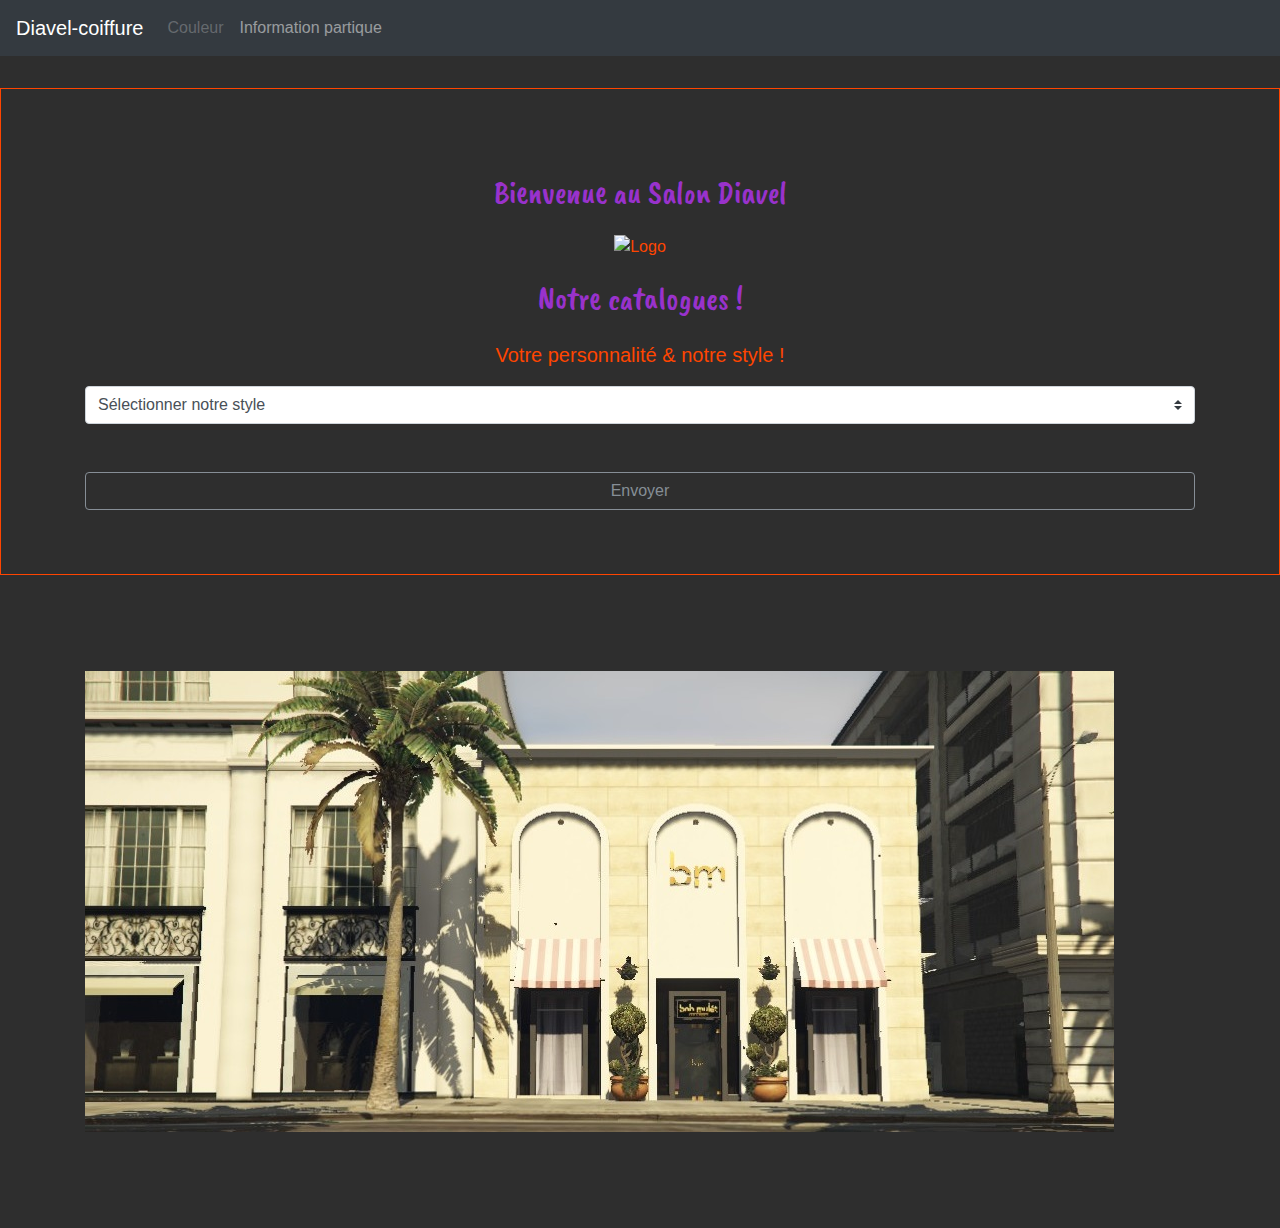
==== commit 646f4488: "Ajouts  des button noir" ====
--- a/index.html
+++ b/index.html
@@ -51,7 +51,7 @@
            
               
                     <nav class="navbar navbar-expand-lg  navbar-dark bg-dark">
-                        <<a class="navbar-brand nav-police" href="index.html">Diavel-coiffure    </a>>
+                        <a class="navbar-brand nav-police" href="index.html">Diavel-coiffure </a>
                         <button class="navbar-toggler" type="button" data-toggle="collapse" data-target="#navbarSupportedContent" aria-controls="navbarSupportedContent" aria-expanded="false" aria-label="Toggle navigation">
                           <span class="navbar-toggler-icon"></span>
                         </button>
@@ -63,7 +63,7 @@
                                 <a class="nav-link text-center disabled  " href="bio.html">Couleur  </a>
                             </li>
                             <li class="nav-item"  >
-                                <a class="nav-link text-center  " href="lettre.html">Information partique </a>
+                                <a class="nav-link text-center  " href="information.html">Information partique </a>
                             </li>
                              </ul>
                         </div> 
@@ -126,7 +126,7 @@
                                               <h4 class="card-title">Homme-court </h4>
                                               <h6 class="card-subtitle mb-2 text-muted">01</h6>
                                                 <img src="http://placehold.it/100x100" alt="">
-                                                <button class="btn btn-primary" data-toggle="modal" data-target=".bd-example-modal-lg">
+                                                <button class="btn btn-outline-secondary" data-toggle="modal" data-target=".bd-example-modal-lg">
                                                         Voir plus ! 
                                                       </button>
                                             </div>
@@ -137,7 +137,7 @@
                                       <h4 class="card-title">Homme-court</h4>
                                       <h6 class="card-subtitle mb-2 text-muted">01</h6>
                                         <img src="http://placehold.it/100x100" alt="">
-                                        <button class="btn btn-primary" data-toggle="modal" data-target=".bd-example-modal-lg">
+                                        <button class="btn btn-outline-secondary" data-toggle="modal" data-target=".bd-example-modal-lg">
                                                 Voir plus ! 
                                               </button>
                                     </div>
@@ -151,7 +151,7 @@
                                               <h4 class="card-title">Homme-court</h4>
                                               <h6 class="card-subtitle mb-2 text-muted">01</h6>
                                                 <img src="http://placehold.it/100x100" alt="">
-                                                <button class="btn btn-primary" data-toggle="modal" data-target=".bd-example-modal-lg">
+                                                <button class="btn btn-outline-secondary" data-toggle="modal" data-target=".bd-example-modal-lg">
                                                 Voir plus !       
                                                       </button>
                                              
@@ -164,7 +164,7 @@
                                               <h4 class="card-title">Homme-court</h4>
                                               <h6 class="card-subtitle mb-2 text-muted">01</h6>
                                                 <img src="http://placehold.it/100x100" alt="">
-                                                <button class="btn btn-primary" data-toggle="modal" data-target=".bd-example-modal-lg">
+                                                <button class="btn btn-outline-secondary" data-toggle="modal" data-target=".bd-example-modal-lg">
                                                         Voir plus ! 
                                                       </button>
                                             </div>
@@ -176,7 +176,7 @@
                                       <h4 class="card-title">Homme-court</h4>
                                       <h6 class="card-subtitle mb-2 text-muted">01</h6>
                                         <img src="http://placehold.it/100x100" alt="">
-                                        <button class="btn btn-primary" data-toggle="modal" data-target=".bd-example-modal-lg">
+                                        <button class="btn btn-outline-secondary" data-toggle="modal" data-target=".bd-example-modal-lg">
                                                 Voir plus ! 
                                               </button>
                                      
@@ -187,7 +187,7 @@
                                       <h4 class="card-title">Homme-court</h4>
                                       <h6 class="card-subtitle mb-2 text-muted">01</h6>
                                         <img src="http://placehold.it/100x100" alt="">
-                                        <button class="btn btn-primary" data-toggle="modal" data-target=".bd-example-modal-lg">
+                                        <button class="btn btn-outline-secondary" data-toggle="modal" data-target=".bd-example-modal-lg">
                                                 Voir plus ! 
                                               </button>
                                     </div>
@@ -197,7 +197,7 @@
                                       <h4 class="card-title">Homme-court</h4>
                                       <h6 class="card-subtitle mb-2 text-muted">01</h6>
                                         <img src="http://placehold.it/100x100" alt="">
-                                        <button class="btn btn-primary" data-toggle="modal" data-target=".bd-example-modal-lg">
+                                        <button class="btn btn-outline-secondary" data-toggle="modal" data-target=".bd-example-modal-lg">
                                                 Voir plus ! 
                                               </button>
                                     </div>
@@ -207,7 +207,7 @@
                                       <h4 class="card-title">Homme-court</h4>
                                       <h6 class="card-subtitle mb-2 text-muted">01</h6>
                                         <img src="http://placehold.it/100x100" alt="">
-                                        <button class="btn btn-primary" data-toggle="modal" data-target=".bd-example-modal-lg">
+                                        <button class="btn btn-outline-secondary" data-toggle="modal" data-target=".bd-example-modal-lg">
                                                 Voir plus ! 
                                               </button>
                                     </div>
@@ -217,7 +217,7 @@
                                       <h4 class="card-title">Homme-court</h4>
                                       <h6 class="card-subtitle mb-2 text-muted">01</h6>
                                         <img src="http://placehold.it/100x100" alt="">
-                                        <button class="btn btn-primary" data-toggle="modal" data-target=".bd-example-modal-lg">
+                                        <button class="btn btn-outline-secondary" data-toggle="modal" data-target=".bd-example-modal-lg">
                                                 Voir plus ! 
                                               </button>
                                     </div>
@@ -227,7 +227,7 @@
                                       <h4 class="card-title">Homme-court</h4>
                                       <h6 class="card-subtitle mb-2 text-muted">01</h6>
                                         <img src="http://placehold.it/100x100" alt="">
-                                        <button class="btn btn-primary" data-toggle="modal" data-target=".bd-example-modal-lg">
+                                        <button class="btn btn-outline-secondary" data-toggle="modal" data-target=".bd-example-modal-lg">
                                                 Voir plus ! 
                                               </button>
                                     </div>
@@ -238,19 +238,19 @@
                                                   <h4 class="card-title">Homme-court</h4>
                                                   <h6 class="card-subtitle mb-2 text-muted">01</h6>
                                                     <img src="http://placehold.it/100x100" alt="">
-                                                    <button class="btn btn-primary" data-toggle="modal" data-target=".bd-example-modal-lg">
-                                                            Voir plus ! 
-                                                          </button>
-                                                </div>
-                                              </div>
-                                </li>
-                                <li class="homme">
-                                        <div class="card">
-                                                <div class="card-body">
-                                                  <h4 class="card-title">Homme-court</h4>
-                                                  <h6 class="card-subtitle mb-2 text-muted">01</h6>
-                                                    <img src="http://placehold.it/100x100" alt="">
-                                                    <button class="btn btn-primary" data-toggle="modal" data-target=".bd-example-modal-lg">
+                                                    <button class="btn btn-outline-secondary" data-toggle="modal" data-target=".bd-example-modal-lg">
+                                                            Voir plus ! 
+                                                          </button>
+                                                </div>
+                                              </div>
+                                </li>
+                                <li class="homme">
+                                        <div class="card">
+                                                <div class="card-body">
+                                                  <h4 class="card-title">Homme-court</h4>
+                                                  <h6 class="card-subtitle mb-2 text-muted">01</h6>
+                                                    <img src="http://placehold.it/100x100" alt="">
+                                                    <button class="btn btn-outline-secondary" data-toggle="modal" data-target=".bd-example-modal-lg">
                                                             Voir plus ! 
                                                           </button>
                                                 </div>
@@ -264,7 +264,7 @@
                                                   <h4 class="card-title">Homme-court</h4>
                                                   <h6 class="card-subtitle mb-2 text-muted">01</h6>
                                                     <img src="http://placehold.it/100x100" alt="">
-                                                    <button class="btn btn-primary" data-toggle="modal" data-target=".bd-example-modal-lg">
+                                                    <button class="btn btn-outline-secondary" data-toggle="modal" data-target=".bd-example-modal-lg">
                                                             Voir plus ! 
                                                           </button>
                                                 </div>
@@ -278,7 +278,7 @@
                                                   <h4 class="card-title">Homme-court</h4>
                                                   <h6 class="card-subtitle mb-2 text-muted">01</h6>
                                                     <img src="http://placehold.it/100x100" alt="">
-                                                    <button class="btn btn-primary" data-toggle="modal" data-target=".bd-example-modal-lg">
+                                                    <button class="btn btn-outline-secondary" data-toggle="modal" data-target=".bd-example-modal-lg">
                                                             Voir plus ! 
                                                           </button>
                                                 </div>
@@ -292,7 +292,7 @@
                                                   <h4 class="card-title">Homme-court</h4>
                                                   <h6 class="card-subtitle mb-2 text-muted">01</h6>
                                                     <img src="http://placehold.it/100x100" alt="">
-                                                    <button class="btn btn-primary" data-toggle="modal" data-target=".bd-example-modal-lg">
+                                                    <button class="btn btn-outline-secondary" data-toggle="modal" data-target=".bd-example-modal-lg">
                                                             Voir plus ! 
                                                           </button>
                                                 </div>
@@ -305,7 +305,7 @@
                                                   <h4 class="card-title">Homme-court</h4>
                                                   <h6 class="card-subtitle mb-2 text-muted">01</h6>
                                                     <img src="http://placehold.it/100x100" alt="">
-                                                    <button class="btn btn-primary" data-toggle="modal" data-target=".bd-example-modal-lg">
+                                                    <button class="btn btn-outline-secondary" data-toggle="modal" data-target=".bd-example-modal-lg">
                                                             Voir plus ! 
                                                           </button>
                                                 </div>
@@ -320,7 +320,7 @@
                                                   <h4 class="card-title">Homme-court</h4>
                                                   <h6 class="card-subtitle mb-2 text-muted">01</h6>
                                                     <img src="http://placehold.it/100x100" alt="">
-                                                    <button class="btn btn-primary" data-toggle="modal" data-target=".bd-example-modal-lg">
+                                                    <button class="btn btn-outline-secondary" data-toggle="modal" data-target=".bd-example-modal-lg">
                                                             Voir plus ! 
                                                           </button>
                                                 </div>
@@ -334,7 +334,7 @@
                                                   <h4 class="card-title">Homme-court</h4>
                                                   <h6 class="card-subtitle mb-2 text-muted">01</h6>
                                                     <img src="http://placehold.it/100x100" alt="">
-                                                    <button class="btn btn-primary" data-toggle="modal" data-target=".bd-example-modal-lg">
+                                                    <button class="btn btn-outline-secondary" data-toggle="modal" data-target=".bd-example-modal-lg">
                                                             Voir plus ! 
                                                           </button>
                                                 </div>
@@ -353,7 +353,7 @@
                                                   <h4 class="card-title">Homme-long </h4>
                                                   <h6 class="card-subtitle mb-2 text-muted">01</h6>
                                                     <img src="http://placehold.it/100x100" alt="">
-                                                    <button class="btn btn-primary" data-toggle="modal" data-target=".bd-example-modal-lg">
+                                                    <button class="btn btn-outline-secondary" data-toggle="modal" data-target=".bd-example-modal-lg">
                                                             Voir plus ! 
                                                           </button>
                                                 </div>
@@ -364,7 +364,7 @@
                                           <h4 class="card-title">Homme-long</h4>
                                           <h6 class="card-subtitle mb-2 text-muted">01</h6>
                                             <img src="http://placehold.it/100x100" alt="">
-                                            <button class="btn btn-primary" data-toggle="modal" data-target=".bd-example-modal-lg">
+                                            <button class="btn btn-outline-secondary" data-toggle="modal" data-target=".bd-example-modal-lg">
                                                     Voir plus ! 
                                                   </button>
                                         </div>
@@ -378,7 +378,7 @@
                                                   <h4 class="card-title">Homme-long</h4>
                                                   <h6 class="card-subtitle mb-2 text-muted">01</h6>
                                                     <img src="http://placehold.it/100x100" alt="">
-                                                    <button class="btn btn-primary" data-toggle="modal" data-target=".bd-example-modal-lg">
+                                                    <button class="btn btn-outline-secondary" data-toggle="modal" data-target=".bd-example-modal-lg">
                                                             Voir plus ! 
                                                           </button>
                                                 </div>
@@ -390,7 +390,7 @@
                                                   <h4 class="card-title">Homme-long</h4>
                                                   <h6 class="card-subtitle mb-2 text-muted">01</h6>
                                                     <img src="http://placehold.it/100x100" alt="">
-                                                    <button class="btn btn-primary" data-toggle="modal" data-target=".bd-example-modal-lg">
+                                                    <button class="btn btn-outline-secondary" data-toggle="modal" data-target=".bd-example-modal-lg">
                                                             Voir plus ! 
                                                           </button>
                                                 </div>
@@ -402,7 +402,7 @@
                                           <h4 class="card-title">Homme-long</h4>
                                           <h6 class="card-subtitle mb-2 text-muted">01</h6>
                                             <img src="http://placehold.it/100x100" alt="">
-                                            <button class="btn btn-primary" data-toggle="modal" data-target=".bd-example-modal-lg">
+                                            <button class="btn btn-outline-secondary" data-toggle="modal" data-target=".bd-example-modal-lg">
                                                     Voir plus ! 
                                                   </button>
                                         </div>
@@ -412,7 +412,7 @@
                                           <h4 class="card-title">Homme-long</h4>
                                           <h6 class="card-subtitle mb-2 text-muted">01</h6>
                                             <img src="http://placehold.it/100x100" alt="">
-                                            <button class="btn btn-primary" data-toggle="modal" data-target=".bd-example-modal-lg">
+                                            <button class="btn btn-outline-secondary" data-toggle="modal" data-target=".bd-example-modal-lg">
                                                     Voir plus ! 
                                                   </button>
                                         </div>
@@ -422,7 +422,7 @@
                                           <h4 class="card-title">Homme-long</h4>
                                           <h6 class="card-subtitle mb-2 text-muted">01</h6>
                                             <img src="http://placehold.it/100x100" alt="">
-                                            <button class="btn btn-primary" data-toggle="modal" data-target=".bd-example-modal-lg">
+                                            <button class="btn btn-outline-secondary" data-toggle="modal" data-target=".bd-example-modal-lg">
                                                     Voir plus ! 
                                                   </button>
                                         </div>
@@ -432,7 +432,7 @@
                                           <h4 class="card-title">Homme-long</h4>
                                           <h6 class="card-subtitle mb-2 text-muted">01</h6>
                                             <img src="http://placehold.it/100x100" alt="">
-                                            <button class="btn btn-primary" data-toggle="modal" data-target=".bd-example-modal-lg">
+                                            <button class="btn btn-outline-secondary" data-toggle="modal" data-target=".bd-example-modal-lg">
                                                     Voir plus ! 
                                                   </button>
                                         </div>
@@ -442,7 +442,7 @@
                                           <h4 class="card-title">Homme-long</h4>
                                           <h6 class="card-subtitle mb-2 text-muted">01</h6>
                                             <img src="http://placehold.it/100x100" alt="">
-                                            <button class="btn btn-primary" data-toggle="modal" data-target=".bd-example-modal-lg">
+                                            <button class="btn btn-outline-secondary" data-toggle="modal" data-target=".bd-example-modal-lg">
                                                     Voir plus ! 
                                                   </button>
                                         </div>
@@ -452,7 +452,7 @@
                                           <h4 class="card-title">Homme-long</h4>
                                           <h6 class="card-subtitle mb-2 text-muted">01</h6>
                                             <img src="http://placehold.it/100x100" alt="">
-                                            <button class="btn btn-primary" data-toggle="modal" data-target=".bd-example-modal-lg">
+                                            <button class="btn btn-outline-secondary" data-toggle="modal" data-target=".bd-example-modal-lg">
                                                     Voir plus ! 
                                                   </button>
                                         </div>
@@ -463,19 +463,19 @@
                                                       <h4 class="card-title">Homme-long</h4>
                                                       <h6 class="card-subtitle mb-2 text-muted">01</h6>
                                                         <img src="http://placehold.it/100x100" alt="">
-                                                        <button class="btn btn-primary" data-toggle="modal" data-target=".bd-example-modal-lg">
-                                                                Voir plus ! 
-                                                              </button>
-                                                    </div>
-                                                  </div>
-                                    </li>
-                                    <li class="homme">
-                                            <div class="card">
-                                                    <div class="card-body">
-                                                      <h4 class="card-title">Homme-long</h4>
-                                                      <h6 class="card-subtitle mb-2 text-muted">01</h6>
-                                                        <img src="http://placehold.it/100x100" alt="">
-                                                        <button class="btn btn-primary" data-toggle="modal" data-target=".bd-example-modal-lg">
+                                                        <button class="btn btn-outline-secondary" data-toggle="modal" data-target=".bd-example-modal-lg">
+                                                                Voir plus ! 
+                                                              </button>
+                                                    </div>
+                                                  </div>
+                                    </li>
+                                    <li class="homme">
+                                            <div class="card">
+                                                    <div class="card-body">
+                                                      <h4 class="card-title">Homme-long</h4>
+                                                      <h6 class="card-subtitle mb-2 text-muted">01</h6>
+                                                        <img src="http://placehold.it/100x100" alt="">
+                                                        <button class="btn btn-outline-secondary" data-toggle="modal" data-target=".bd-example-modal-lg">
                                                                 Voir plus ! 
                                                               </button>
                                                     </div>
@@ -488,7 +488,7 @@
                                                       <h4 class="card-title">Homme-long</h4>
                                                       <h6 class="card-subtitle mb-2 text-muted">01</h6>
                                                         <img src="http://placehold.it/100x100" alt="">
-                                                        <button class="btn btn-primary" data-toggle="modal" data-target=".bd-example-modal-lg">
+                                                        <button class="btn btn-outline-secondary" data-toggle="modal" data-target=".bd-example-modal-lg">
                                                                 Voir plus ! 
                                                               </button>
                                                     </div>
@@ -501,7 +501,7 @@
                                                       <h4 class="card-title">Homme-long</h4>
                                                       <h6 class="card-subtitle mb-2 text-muted">01</h6>
                                                         <img src="http://placehold.it/100x100" alt="">
-                                                        <button class="btn btn-primary" data-toggle="modal" data-target=".bd-example-modal-lg">
+                                                        <button class="btn btn-outline-secondary" data-toggle="modal" data-target=".bd-example-modal-lg">
                                                                 Voir plus ! 
                                                               </button>
                                                     </div>
@@ -514,19 +514,19 @@
                                                       <h4 class="card-title">Homme-long</h4>
                                                       <h6 class="card-subtitle mb-2 text-muted">01</h6>
                                                         <img src="http://placehold.it/100x100" alt="">
-                                                        <button class="btn btn-primary" data-toggle="modal" data-target=".bd-example-modal-lg">
-                                                                Voir plus ! 
-                                                              </button>
-                                                    </div>
-                                                  </div>
-                                    </li>
-                                    <li class="homme">
-                                            <div class="card">
-                                                    <div class="card-body">
-                                                      <h4 class="card-title">Homme-long</h4>
-                                                      <h6 class="card-subtitle mb-2 text-muted">01</h6>
-                                                        <img src="http://placehold.it/100x100" alt="">
-                                                        <button class="btn btn-primary" data-toggle="modal" data-target=".bd-example-modal-lg">
+                                                        <button class="btn btn-outline-secondary" data-toggle="modal" data-target=".bd-example-modal-lg">
+                                                                Voir plus ! 
+                                                              </button>
+                                                    </div>
+                                                  </div>
+                                    </li>
+                                    <li class="homme">
+                                            <div class="card">
+                                                    <div class="card-body">
+                                                      <h4 class="card-title">Homme-long</h4>
+                                                      <h6 class="card-subtitle mb-2 text-muted">01</h6>
+                                                        <img src="http://placehold.it/100x100" alt="">
+                                                        <button class="btn btn-outline-secondary" data-toggle="modal" data-target=".bd-example-modal-lg">
                                                                 Voir plus ! 
                                                               </button>
                                                     </div>
@@ -539,21 +539,21 @@
                                                       <h4 class="card-title">Homme-long</h4>
                                                       <h6 class="card-subtitle mb-2 text-muted">01</h6>
                                                         <img src="http://placehold.it/100x100" alt="">
-                                                        <button class="btn btn-primary" data-toggle="modal" data-target=".bd-example-modal-lg">
-                                                                Voir plus ! 
-                                                              </button>
-                                                    </div>
-                                                  </div>
-                                    </li>
-                                    <li class="homme">
-                                            <div class="card">
-                                                    <div class="card-body">
-                                                      <h4 class="card-title">Homme-long</h4>
-                                                      <h6 class="card-subtitle mb-2 text-muted">01</h6>
-                                                        <img src="http://placehold.it/100x100" alt="">
-                                                        <button class="btn btn-primary" data-toggle="modal" data-target=".bd-example-modal-lg">
-                                                                Voir plus ! 
-                                                              </button>
+                                                        <button class="btn btn-outline-secondary" data-toggle="modal" data-target=".bd-example-modal-lg">
+                                                                Voir plus ! 
+                                                              </button>
+                                                    </div>
+                                                  </div>
+                                    </li>
+                                    <li class="homme">
+                                            <div class="card">
+                                                    <div class="card-body">
+                                                      <h4 class="card-title">Homme-long</h4>
+                                                      <h6 class="card-subtitle mb-2 text-muted">01</h6>
+                                                        <img src="http://placehold.it/100x100" alt="">
+                                                        <button class="btn btn-outline-secondary" data-toggle="modal" data-target=".bd-example-modal-lg">
+                                                                Voir plus ! 
+                                                              </button> 
                                                     </div>
                                                   </div>
                                     </li>
--- a/css/main.css
+++ b/css/main.css
@@ -135,6 +135,10 @@
 
   h1 {
       color: darkorchid;
+  }
+
+  li {
+      text-align: center;
   }
 
   .centre {
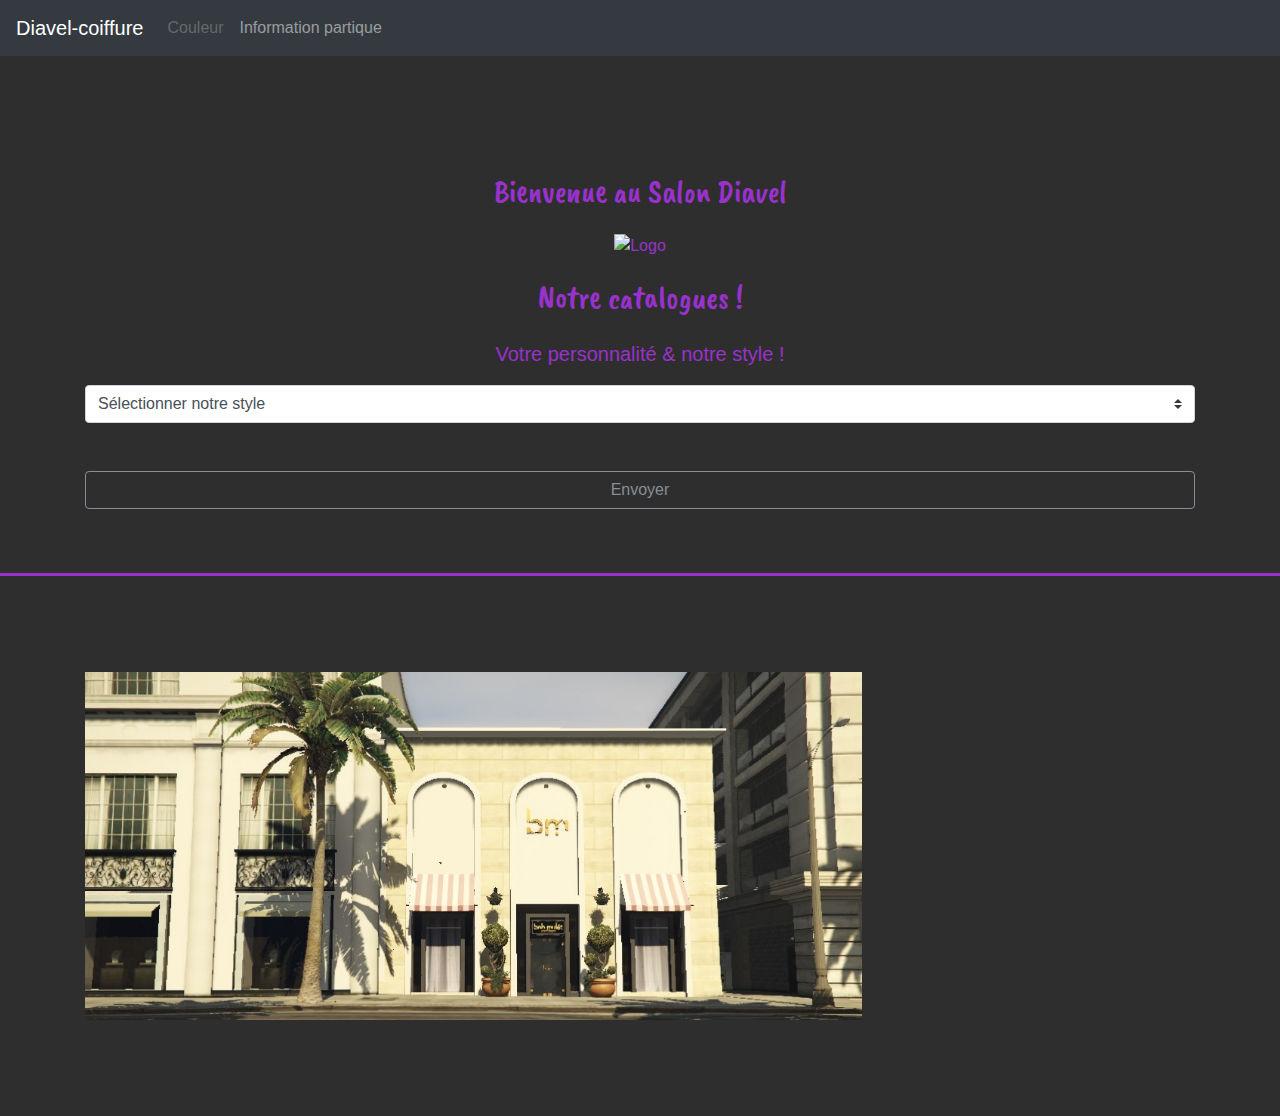
==== commit e10c2beb: "Cha,gement" ====
--- a/index.html
+++ b/index.html
@@ -18,6 +18,7 @@
          <link href="https://fonts.googleapis.com/css?family=Roboto+Slab" rel="stylesheet"> 
          <link href="https://fonts.googleapis.com/css?family=Caveat+Brush" rel="stylesheet">
         <link href="https://fonts.googleapis.com/css?family=Arvo" rel="stylesheet">   
+        <link href="https://fonts.googleapis.com/css?family=Lobster" rel="stylesheet">
 
         <link rel="apple-touch-icon" href="apple-touch-icon.png">
         <!-- Place favicon.ico in the root directory -->
@@ -67,12 +68,10 @@
                             </li>
                              </ul>
                         </div> 
-                      </nav>
-
-
-                      <div id="info" class="alert alert-danger" role="alert">
-                            <strong>Cette catégorie </strong> sera bientôt disponible.
-                          </div>
+                      </nav> 
+
+
+                   
 
                           <div id="formulaire" class="jumbotron centre  jumbotron-fluid">
                                 <div class="container">
@@ -97,7 +96,9 @@
                          
                                 <div class="container">
                                 
-                                <img class="img-fluid" src="img/01.jpg " alt="covert ">  
+                                  
+                                <img id="cc" class="img-fluid" src="img/01.jpg " alt="covert ">  
+                              
                                 
                                 </div>
                               </div>
@@ -111,8 +112,8 @@
 <!-- Disponibilité : <strong class="dispo"> Disponibles</strong> ! <br> -->
 
                         <div class="container-fluid centre">
-                            <h1 id="homme1">Homme Court</h1>
-                            <h1 id="homme2">Homme Long </h1>
+                            <h1 id="homme1">homme Court</h1>
+                            <h1 id="homme2">homme Long </h1>
                             <h1 id="femme1">Femme</h1>
                         </div>
                    
@@ -120,10 +121,10 @@
                         <ul id="homme-court" class="flex">
 
                     
-                            <li class="homme">
+                            <li class="centre ">
                                     <div class="card">
                                             <div class="card-body">
-                                              <h4 class="card-title">Homme-court </h4>
+                                              <h4 class="card-title">homme-court </h4>
                                               <h6 class="card-subtitle mb-2 text-muted">01</h6>
                                                 <img src="http://placehold.it/100x100" alt="">
                                                 <button class="btn btn-outline-secondary" data-toggle="modal" data-target=".bd-example-modal-lg">
@@ -132,9 +133,9 @@
                                             </div>
                                           </div>
                             </li>
-                            <li class="homme">  <div class="card">
-                                    <div class="card-body">
-                                      <h4 class="card-title">Homme-court</h4>
+                            <li class="centre ">  <div class="card">
+                                    <div class="card-body">
+                                      <h4 class="card-title">homme-court</h4>
                                       <h6 class="card-subtitle mb-2 text-muted">01</h6>
                                         <img src="http://placehold.it/100x100" alt="">
                                         <button class="btn btn-outline-secondary" data-toggle="modal" data-target=".bd-example-modal-lg">
@@ -145,10 +146,10 @@
                                  
                                 </div>
                               </div></li>
-                            <li class="homme">
+                            <li class="centre ">
                                     <div class="card">
                                             <div class="card-body">
-                                              <h4 class="card-title">Homme-court</h4>
+                                              <h4 class="card-title">homme-court</h4>
                                               <h6 class="card-subtitle mb-2 text-muted">01</h6>
                                                 <img src="http://placehold.it/100x100" alt="">
                                                 <button class="btn btn-outline-secondary" data-toggle="modal" data-target=".bd-example-modal-lg">
@@ -158,10 +159,10 @@
                                             </div>
                                           </div>
                             </li>
-                            <li class="homme">
+                            <li class="centre ">
                                     <div class="card">
                                             <div class="card-body">
-                                              <h4 class="card-title">Homme-court</h4>
+                                              <h4 class="card-title">homme-court</h4>
                                               <h6 class="card-subtitle mb-2 text-muted">01</h6>
                                                 <img src="http://placehold.it/100x100" alt="">
                                                 <button class="btn btn-outline-secondary" data-toggle="modal" data-target=".bd-example-modal-lg">
@@ -171,9 +172,9 @@
                                           </div>
                             </li>
                                 
-                            <li class="homme"> <div class="card">
-                                    <div class="card-body">
-                                      <h4 class="card-title">Homme-court</h4>
+                            <li class="centre "> <div class="card">
+                                    <div class="card-body">
+                                      <h4 class="card-title">homme-court</h4>
                                       <h6 class="card-subtitle mb-2 text-muted">01</h6>
                                         <img src="http://placehold.it/100x100" alt="">
                                         <button class="btn btn-outline-secondary" data-toggle="modal" data-target=".bd-example-modal-lg">
@@ -182,72 +183,72 @@
                                      
                                     </div>
                                   </div></li>
-                            <li class="homme"> <div class="card">
-                                    <div class="card-body">
-                                      <h4 class="card-title">Homme-court</h4>
-                                      <h6 class="card-subtitle mb-2 text-muted">01</h6>
-                                        <img src="http://placehold.it/100x100" alt="">
-                                        <button class="btn btn-outline-secondary" data-toggle="modal" data-target=".bd-example-modal-lg">
-                                                Voir plus ! 
-                                              </button>
-                                    </div>
-                                  </div></li>
-                            <li class="homme"> <div class="card">
-                                    <div class="card-body">
-                                      <h4 class="card-title">Homme-court</h4>
-                                      <h6 class="card-subtitle mb-2 text-muted">01</h6>
-                                        <img src="http://placehold.it/100x100" alt="">
-                                        <button class="btn btn-outline-secondary" data-toggle="modal" data-target=".bd-example-modal-lg">
-                                                Voir plus ! 
-                                              </button>
-                                    </div>
-                                  </div></li>
-                            <li class="homme"> <div class="card">
-                                    <div class="card-body">
-                                      <h4 class="card-title">Homme-court</h4>
-                                      <h6 class="card-subtitle mb-2 text-muted">01</h6>
-                                        <img src="http://placehold.it/100x100" alt="">
-                                        <button class="btn btn-outline-secondary" data-toggle="modal" data-target=".bd-example-modal-lg">
-                                                Voir plus ! 
-                                              </button>
-                                    </div>
-                                  </div></li>
-                            <li class="homme"> <div class="card">
-                                    <div class="card-body">
-                                      <h4 class="card-title">Homme-court</h4>
-                                      <h6 class="card-subtitle mb-2 text-muted">01</h6>
-                                        <img src="http://placehold.it/100x100" alt="">
-                                        <button class="btn btn-outline-secondary" data-toggle="modal" data-target=".bd-example-modal-lg">
-                                                Voir plus ! 
-                                              </button>
-                                    </div>
-                                  </div></li>
-                            <li class="homme"> <div class="card">
-                                    <div class="card-body">
-                                      <h4 class="card-title">Homme-court</h4>
-                                      <h6 class="card-subtitle mb-2 text-muted">01</h6>
-                                        <img src="http://placehold.it/100x100" alt="">
-                                        <button class="btn btn-outline-secondary" data-toggle="modal" data-target=".bd-example-modal-lg">
-                                                Voir plus ! 
-                                              </button>
-                                    </div>
-                                  </div></li>
-                                  <li class="homme">
-                                        <div class="card">
-                                                <div class="card-body">
-                                                  <h4 class="card-title">Homme-court</h4>
-                                                  <h6 class="card-subtitle mb-2 text-muted">01</h6>
-                                                    <img src="http://placehold.it/100x100" alt="">
-                                                    <button class="btn btn-outline-secondary" data-toggle="modal" data-target=".bd-example-modal-lg">
-                                                            Voir plus ! 
-                                                          </button>
-                                                </div>
-                                              </div>
-                                </li>
-                                <li class="homme">
-                                        <div class="card">
-                                                <div class="card-body">
-                                                  <h4 class="card-title">Homme-court</h4>
+                            <li class="centre "> <div class="card">
+                                    <div class="card-body">
+                                      <h4 class="card-title">homme-court</h4>
+                                      <h6 class="card-subtitle mb-2 text-muted">01</h6>
+                                        <img src="http://placehold.it/100x100" alt="">
+                                        <button class="btn btn-outline-secondary" data-toggle="modal" data-target=".bd-example-modal-lg">
+                                                Voir plus ! 
+                                              </button>
+                                    </div>
+                                  </div></li>
+                            <li class="centre "> <div class="card">
+                                    <div class="card-body">
+                                      <h4 class="card-title">homme-court</h4>
+                                      <h6 class="card-subtitle mb-2 text-muted">01</h6>
+                                        <img src="http://placehold.it/100x100" alt="">
+                                        <button class="btn btn-outline-secondary" data-toggle="modal" data-target=".bd-example-modal-lg">
+                                                Voir plus ! 
+                                              </button>
+                                    </div>
+                                  </div></li>
+                            <li class="centre "> <div class="card">
+                                    <div class="card-body">
+                                      <h4 class="card-title">homme-court</h4>
+                                      <h6 class="card-subtitle mb-2 text-muted">01</h6>
+                                        <img src="http://placehold.it/100x100" alt="">
+                                        <button class="btn btn-outline-secondary" data-toggle="modal" data-target=".bd-example-modal-lg">
+                                                Voir plus ! 
+                                              </button>
+                                    </div>
+                                  </div></li>
+                            <li class="centre "> <div class="card">
+                                    <div class="card-body">
+                                      <h4 class="card-title">homme-court</h4>
+                                      <h6 class="card-subtitle mb-2 text-muted">01</h6>
+                                        <img src="http://placehold.it/100x100" alt="">
+                                        <button class="btn btn-outline-secondary" data-toggle="modal" data-target=".bd-example-modal-lg">
+                                                Voir plus ! 
+                                              </button>
+                                    </div>
+                                  </div></li>
+                            <li class="centre "> <div class="card">
+                                    <div class="card-body">
+                                      <h4 class="card-title">homme-court</h4>
+                                      <h6 class="card-subtitle mb-2 text-muted">01</h6>
+                                        <img src="http://placehold.it/100x100" alt="">
+                                        <button class="btn btn-outline-secondary" data-toggle="modal" data-target=".bd-example-modal-lg">
+                                                Voir plus ! 
+                                              </button>
+                                    </div>
+                                  </div></li>
+                                  <li class="centre ">
+                                        <div class="card">
+                                                <div class="card-body">
+                                                  <h4 class="card-title">homme-court</h4>
+                                                  <h6 class="card-subtitle mb-2 text-muted">01</h6>
+                                                    <img src="http://placehold.it/100x100" alt="">
+                                                    <button class="btn btn-outline-secondary" data-toggle="modal" data-target=".bd-example-modal-lg">
+                                                            Voir plus ! 
+                                                          </button>
+                                                </div>
+                                              </div>
+                                </li>
+                                <li class="centre ">
+                                        <div class="card">
+                                                <div class="card-body">
+                                                  <h4 class="card-title">homme-court</h4>
                                                   <h6 class="card-subtitle mb-2 text-muted">01</h6>
                                                     <img src="http://placehold.it/100x100" alt="">
                                                     <button class="btn btn-outline-secondary" data-toggle="modal" data-target=".bd-example-modal-lg">
@@ -258,10 +259,10 @@
                                 </li>
                                 <!---------------------- -->
 
-                                <li class="homme">
-                                        <div class="card">
-                                                <div class="card-body">
-                                                  <h4 class="card-title">Homme-court</h4>
+                                <li class="centre ">
+                                        <div class="card">
+                                                <div class="card-body">
+                                                  <h4 class="card-title">homme-court</h4>
                                                   <h6 class="card-subtitle mb-2 text-muted">01</h6>
                                                     <img src="http://placehold.it/100x100" alt="">
                                                     <button class="btn btn-outline-secondary" data-toggle="modal" data-target=".bd-example-modal-lg">
@@ -272,10 +273,10 @@
                                 </li>
                                 <!---------------------- -->
 
-                                <li class="homme">
-                                        <div class="card">
-                                                <div class="card-body">
-                                                  <h4 class="card-title">Homme-court</h4>
+                                <li class="centre ">
+                                        <div class="card">
+                                                <div class="card-body">
+                                                  <h4 class="card-title">homme-court</h4>
                                                   <h6 class="card-subtitle mb-2 text-muted">01</h6>
                                                     <img src="http://placehold.it/100x100" alt="">
                                                     <button class="btn btn-outline-secondary" data-toggle="modal" data-target=".bd-example-modal-lg">
@@ -286,10 +287,10 @@
                                 </li>
                                 <!---------------------- -->
 
-                                <li class="homme">
-                                        <div class="card">
-                                                <div class="card-body">
-                                                  <h4 class="card-title">Homme-court</h4>
+                                <li class="centre ">
+                                        <div class="card">
+                                                <div class="card-body">
+                                                  <h4 class="card-title">homme-court</h4>
                                                   <h6 class="card-subtitle mb-2 text-muted">01</h6>
                                                     <img src="http://placehold.it/100x100" alt="">
                                                     <button class="btn btn-outline-secondary" data-toggle="modal" data-target=".bd-example-modal-lg">
@@ -299,10 +300,10 @@
                                               </div>              </li>
                                                                               <!---------------------- -->
 
-                                <li class="homme">
-                                        <div class="card">
-                                                <div class="card-body">
-                                                  <h4 class="card-title">Homme-court</h4>
+                                <li class="centre ">
+                                        <div class="card">
+                                                <div class="card-body">
+                                                  <h4 class="card-title">homme-court</h4>
                                                   <h6 class="card-subtitle mb-2 text-muted">01</h6>
                                                     <img src="http://placehold.it/100x100" alt="">
                                                     <button class="btn btn-outline-secondary" data-toggle="modal" data-target=".bd-example-modal-lg">
@@ -314,10 +315,10 @@
                                                                 <!---------------------- -->
 
 
-                                <li class="homme">
-                                        <div class="card">
-                                                <div class="card-body">
-                                                  <h4 class="card-title">Homme-court</h4>
+                                <li class="centre ">
+                                        <div class="card">
+                                                <div class="card-body">
+                                                  <h4 class="card-title">homme-court</h4>
                                                   <h6 class="card-subtitle mb-2 text-muted">01</h6>
                                                     <img src="http://placehold.it/100x100" alt="">
                                                     <button class="btn btn-outline-secondary" data-toggle="modal" data-target=".bd-example-modal-lg">
@@ -328,10 +329,10 @@
                                 </li>
                                 <!---------------------- -->
 
-                                <li class="homme">
-                                        <div class="card">
-                                                <div class="card-body">
-                                                  <h4 class="card-title">Homme-court</h4>
+                                <li class="centre ">
+                                        <div class="card">
+                                                <div class="card-body">
+                                                  <h4 class="card-title">homme-court</h4>
                                                   <h6 class="card-subtitle mb-2 text-muted">01</h6>
                                                     <img src="http://placehold.it/100x100" alt="">
                                                     <button class="btn btn-outline-secondary" data-toggle="modal" data-target=".bd-example-modal-lg">
@@ -342,26 +343,26 @@
                                 </li>
                         </ul>
 
-                        <!-- Homme Long --> 
+                        <!-- centre  Long --> 
 
                         <ul id="homme-long" class="flex">
 
                     
-                                <li class="homme">
-                                        <div class="card">
-                                                <div class="card-body">
-                                                  <h4 class="card-title">Homme-long </h4>
-                                                  <h6 class="card-subtitle mb-2 text-muted">01</h6>
-                                                    <img src="http://placehold.it/100x100" alt="">
-                                                    <button class="btn btn-outline-secondary" data-toggle="modal" data-target=".bd-example-modal-lg">
-                                                            Voir plus ! 
-                                                          </button>
-                                                </div>
-                                              </div>
-                                </li>
-                                <li class="homme">  <div class="card">
-                                        <div class="card-body">
-                                          <h4 class="card-title">Homme-long</h4>
+                                <li class="centre homme">
+                                        <div class="card">
+                                                <div class="card-body">
+                                                  <h4 class="card-title">centre -long </h4>
+                                                  <h6 class="card-subtitle mb-2 text-muted">01</h6>
+                                                    <img src="http://placehold.it/100x100" alt="">
+                                                    <button class="btn btn-outline-secondary" data-toggle="modal" data-target=".bd-example-modal-lg">
+                                                            Voir plus ! 
+                                                          </button>
+                                                </div>
+                                              </div>
+                                </li>
+                                <li class="centre ">  <div class="card">
+                                        <div class="card-body">
+                                          <h4 class="card-title">centre -long</h4>
                                           <h6 class="card-subtitle mb-2 text-muted">01</h6>
                                             <img src="http://placehold.it/100x100" alt="">
                                             <button class="btn btn-outline-secondary" data-toggle="modal" data-target=".bd-example-modal-lg">
@@ -372,22 +373,22 @@
                                      
                                     </div>
                                   </div></li>
-                                <li class="homme">
-                                        <div class="card">
-                                                <div class="card-body">
-                                                  <h4 class="card-title">Homme-long</h4>
-                                                  <h6 class="card-subtitle mb-2 text-muted">01</h6>
-                                                    <img src="http://placehold.it/100x100" alt="">
-                                                    <button class="btn btn-outline-secondary" data-toggle="modal" data-target=".bd-example-modal-lg">
-                                                            Voir plus ! 
-                                                          </button>
-                                                </div>
-                                              </div>
-                                </li>
-                                <li class="homme">
-                                        <div class="card">
-                                                <div class="card-body">
-                                                  <h4 class="card-title">Homme-long</h4>
+                                <li class="centre ">
+                                        <div class="card">
+                                                <div class="card-body">
+                                                  <h4 class="card-title">centre -long</h4>
+                                                  <h6 class="card-subtitle mb-2 text-muted">01</h6>
+                                                    <img src="http://placehold.it/100x100" alt="">
+                                                    <button class="btn btn-outline-secondary" data-toggle="modal" data-target=".bd-example-modal-lg">
+                                                            Voir plus ! 
+                                                          </button>
+                                                </div>
+                                              </div>
+                                </li>
+                                <li class="centre ">
+                                        <div class="card">
+                                                <div class="card-body">
+                                                  <h4 class="card-title">centre -long</h4>
                                                   <h6 class="card-subtitle mb-2 text-muted">01</h6>
                                                     <img src="http://placehold.it/100x100" alt="">
                                                     <button class="btn btn-outline-secondary" data-toggle="modal" data-target=".bd-example-modal-lg">
@@ -397,9 +398,9 @@
                                               </div>
                                 </li>
                                     
-                                <li class="homme"> <div class="card">
-                                        <div class="card-body">
-                                          <h4 class="card-title">Homme-long</h4>
+                                <li class="centre "> <div class="card">
+                                        <div class="card-body">
+                                          <h4 class="card-title">centre -long</h4>
                                           <h6 class="card-subtitle mb-2 text-muted">01</h6>
                                             <img src="http://placehold.it/100x100" alt="">
                                             <button class="btn btn-outline-secondary" data-toggle="modal" data-target=".bd-example-modal-lg">
@@ -407,9 +408,9 @@
                                                   </button>
                                         </div>
                                       </div></li>
-                                <li class="homme"> <div class="card">
-                                        <div class="card-body">
-                                          <h4 class="card-title">Homme-long</h4>
+                                <li class="centre "> <div class="card">
+                                        <div class="card-body">
+                                          <h4 class="card-title">centre -long</h4>
                                           <h6 class="card-subtitle mb-2 text-muted">01</h6>
                                             <img src="http://placehold.it/100x100" alt="">
                                             <button class="btn btn-outline-secondary" data-toggle="modal" data-target=".bd-example-modal-lg">
@@ -417,9 +418,9 @@
                                                   </button>
                                         </div>
                                       </div></li>
-                                <li class="homme"> <div class="card">
-                                        <div class="card-body">
-                                          <h4 class="card-title">Homme-long</h4>
+                                <li class="centre "> <div class="card">
+                                        <div class="card-body">
+                                          <h4 class="card-title">centre -long</h4>
                                           <h6 class="card-subtitle mb-2 text-muted">01</h6>
                                             <img src="http://placehold.it/100x100" alt="">
                                             <button class="btn btn-outline-secondary" data-toggle="modal" data-target=".bd-example-modal-lg">
@@ -427,9 +428,9 @@
                                                   </button>
                                         </div>
                                       </div></li>
-                                <li class="homme"> <div class="card">
-                                        <div class="card-body">
-                                          <h4 class="card-title">Homme-long</h4>
+                                <li class="centre "> <div class="card">
+                                        <div class="card-body">
+                                          <h4 class="card-title">centre -long</h4>
                                           <h6 class="card-subtitle mb-2 text-muted">01</h6>
                                             <img src="http://placehold.it/100x100" alt="">
                                             <button class="btn btn-outline-secondary" data-toggle="modal" data-target=".bd-example-modal-lg">
@@ -437,9 +438,9 @@
                                                   </button>
                                         </div>
                                       </div></li>
-                                <li class="homme"> <div class="card">
-                                        <div class="card-body">
-                                          <h4 class="card-title">Homme-long</h4>
+                                <li class="centre "> <div class="card">
+                                        <div class="card-body">
+                                          <h4 class="card-title">centre -long</h4>
                                           <h6 class="card-subtitle mb-2 text-muted">01</h6>
                                             <img src="http://placehold.it/100x100" alt="">
                                             <button class="btn btn-outline-secondary" data-toggle="modal" data-target=".bd-example-modal-lg">
@@ -447,9 +448,9 @@
                                                   </button>
                                         </div>
                                       </div></li>
-                                <li class="homme"> <div class="card">
-                                        <div class="card-body">
-                                          <h4 class="card-title">Homme-long</h4>
+                                <li class="centre "> <div class="card">
+                                        <div class="card-body">
+                                          <h4 class="card-title">centre -long</h4>
                                           <h6 class="card-subtitle mb-2 text-muted">01</h6>
                                             <img src="http://placehold.it/100x100" alt="">
                                             <button class="btn btn-outline-secondary" data-toggle="modal" data-target=".bd-example-modal-lg">
@@ -457,22 +458,22 @@
                                                   </button>
                                         </div>
                                       </div></li>
-                                      <li class="homme">
-                                            <div class="card">
-                                                    <div class="card-body">
-                                                      <h4 class="card-title">Homme-long</h4>
-                                                      <h6 class="card-subtitle mb-2 text-muted">01</h6>
-                                                        <img src="http://placehold.it/100x100" alt="">
-                                                        <button class="btn btn-outline-secondary" data-toggle="modal" data-target=".bd-example-modal-lg">
-                                                                Voir plus ! 
-                                                              </button>
-                                                    </div>
-                                                  </div>
-                                    </li>
-                                    <li class="homme">
-                                            <div class="card">
-                                                    <div class="card-body">
-                                                      <h4 class="card-title">Homme-long</h4>
+                                      <li class="centre ">
+                                            <div class="card">
+                                                    <div class="card-body">
+                                                      <h4 class="card-title">centre -long</h4>
+                                                      <h6 class="card-subtitle mb-2 text-muted">01</h6>
+                                                        <img src="http://placehold.it/100x100" alt="">
+                                                        <button class="btn btn-outline-secondary" data-toggle="modal" data-target=".bd-example-modal-lg">
+                                                                Voir plus ! 
+                                                              </button>
+                                                    </div>
+                                                  </div>
+                                    </li>
+                                    <li class="centre ">
+                                            <div class="card">
+                                                    <div class="card-body">
+                                                      <h4 class="card-title">centre -long</h4>
                                                       <h6 class="card-subtitle mb-2 text-muted">01</h6>
                                                         <img src="http://placehold.it/100x100" alt="">
                                                         <button class="btn btn-outline-secondary" data-toggle="modal" data-target=".bd-example-modal-lg">
@@ -482,10 +483,10 @@
                                                   </div>
                                     </li>
     
-                                    <li class="homme">
-                                            <div class="card">
-                                                    <div class="card-body">
-                                                      <h4 class="card-title">Homme-long</h4>
+                                    <li class="centre ">
+                                            <div class="card">
+                                                    <div class="card-body">
+                                                      <h4 class="card-title">centre -long</h4>
                                                       <h6 class="card-subtitle mb-2 text-muted">01</h6>
                                                         <img src="http://placehold.it/100x100" alt="">
                                                         <button class="btn btn-outline-secondary" data-toggle="modal" data-target=".bd-example-modal-lg">
@@ -495,10 +496,10 @@
                                                   </div>
                                     </li>
     
-                                    <li class="homme">
-                                            <div class="card">
-                                                    <div class="card-body">
-                                                      <h4 class="card-title">Homme-long</h4>
+                                    <li class="centre ">
+                                            <div class="card">
+                                                    <div class="card-body">
+                                                      <h4 class="card-title">centre -long</h4>
                                                       <h6 class="card-subtitle mb-2 text-muted">01</h6>
                                                         <img src="http://placehold.it/100x100" alt="">
                                                         <button class="btn btn-outline-secondary" data-toggle="modal" data-target=".bd-example-modal-lg">
@@ -508,22 +509,22 @@
                                                   </div>
                                     </li>
     
-                                    <li class="homme">
-                                            <div class="card">
-                                                    <div class="card-body">
-                                                      <h4 class="card-title">Homme-long</h4>
-                                                      <h6 class="card-subtitle mb-2 text-muted">01</h6>
-                                                        <img src="http://placehold.it/100x100" alt="">
-                                                        <button class="btn btn-outline-secondary" data-toggle="modal" data-target=".bd-example-modal-lg">
-                                                                Voir plus ! 
-                                                              </button>
-                                                    </div>
-                                                  </div>
-                                    </li>
-                                    <li class="homme">
-                                            <div class="card">
-                                                    <div class="card-body">
-                                                      <h4 class="card-title">Homme-long</h4>
+                                    <li class="centre ">
+                                            <div class="card">
+                                                    <div class="card-body">
+                                                      <h4 class="card-title">centre -long</h4>
+                                                      <h6 class="card-subtitle mb-2 text-muted">01</h6>
+                                                        <img src="http://placehold.it/100x100" alt="">
+                                                        <button class="btn btn-outline-secondary" data-toggle="modal" data-target=".bd-example-modal-lg">
+                                                                Voir plus ! 
+                                                              </button>
+                                                    </div>
+                                                  </div>
+                                    </li>
+                                    <li class="centre ">
+                                            <div class="card">
+                                                    <div class="card-body">
+                                                      <h4 class="card-title">centre -long</h4>
                                                       <h6 class="card-subtitle mb-2 text-muted">01</h6>
                                                         <img src="http://placehold.it/100x100" alt="">
                                                         <button class="btn btn-outline-secondary" data-toggle="modal" data-target=".bd-example-modal-lg">
@@ -533,22 +534,22 @@
                                                   </div>
                                     </li>
     
-                                    <li class="homme">
-                                            <div class="card">
-                                                    <div class="card-body">
-                                                      <h4 class="card-title">Homme-long</h4>
-                                                      <h6 class="card-subtitle mb-2 text-muted">01</h6>
-                                                        <img src="http://placehold.it/100x100" alt="">
-                                                        <button class="btn btn-outline-secondary" data-toggle="modal" data-target=".bd-example-modal-lg">
-                                                                Voir plus ! 
-                                                              </button>
-                                                    </div>
-                                                  </div>
-                                    </li>
-                                    <li class="homme">
-                                            <div class="card">
-                                                    <div class="card-body">
-                                                      <h4 class="card-title">Homme-long</h4>
+                                    <li class="centre ">
+                                            <div class="card">
+                                                    <div class="card-body">
+                                                      <h4 class="card-title">centre -long</h4>
+                                                      <h6 class="card-subtitle mb-2 text-muted">01</h6>
+                                                        <img src="http://placehold.it/100x100" alt="">
+                                                        <button class="btn btn-outline-secondary" data-toggle="modal" data-target=".bd-example-modal-lg">
+                                                                Voir plus ! 
+                                                              </button>
+                                                    </div>
+                                                  </div>
+                                    </li>
+                                    <li class="centre ">
+                                            <div class="card">
+                                                    <div class="card-body">
+                                                      <h4 class="card-title">centre -long</h4>
                                                       <h6 class="card-subtitle mb-2 text-muted">01</h6>
                                                         <img src="http://placehold.it/100x100" alt="">
                                                         <button class="btn btn-outline-secondary" data-toggle="modal" data-target=".bd-example-modal-lg">
--- a/css/main.css
+++ b/css/main.css
@@ -116,13 +116,13 @@
   }
   .jumbotron {
       background-color:#2E2E2E;
-      color: orangered;
-      border: solid orangered 1px ;
+      color: darkorchid;
+      border: solid darkorchid 1px ;
       margin-top: 2em;
   }
   select option{
       background-color: #222;
-      color: orangered;
+      color: darkorchid;
   }
 
   button {
@@ -138,7 +138,7 @@
   }
 
   li {
-      text-align: center;
+      text-align: center
   }
 
   .centre {
@@ -158,7 +158,7 @@
   
    .flex {
       
-       color: orangered;
+       color: darkorchid;
        display: flex; 
        margin-top: 2em;
        flex-wrap: wrap;
@@ -175,12 +175,26 @@
 
    .flex li {
    
-       color: white;
+       color: darkorchid;
        margin-top: 1em; 
        margin-left: 2em;
        list-style: none ;
    }
 
+   #cc{
+       width: 70%;
+       text-align: center; 
+
+
+   }
+
+   #formulaire{
+       border-bottom: solid darkorchid ; 
+   }
+
+   .jumbotron{
+       border: none;
+   }
     .card {
         background-color: #222;
        
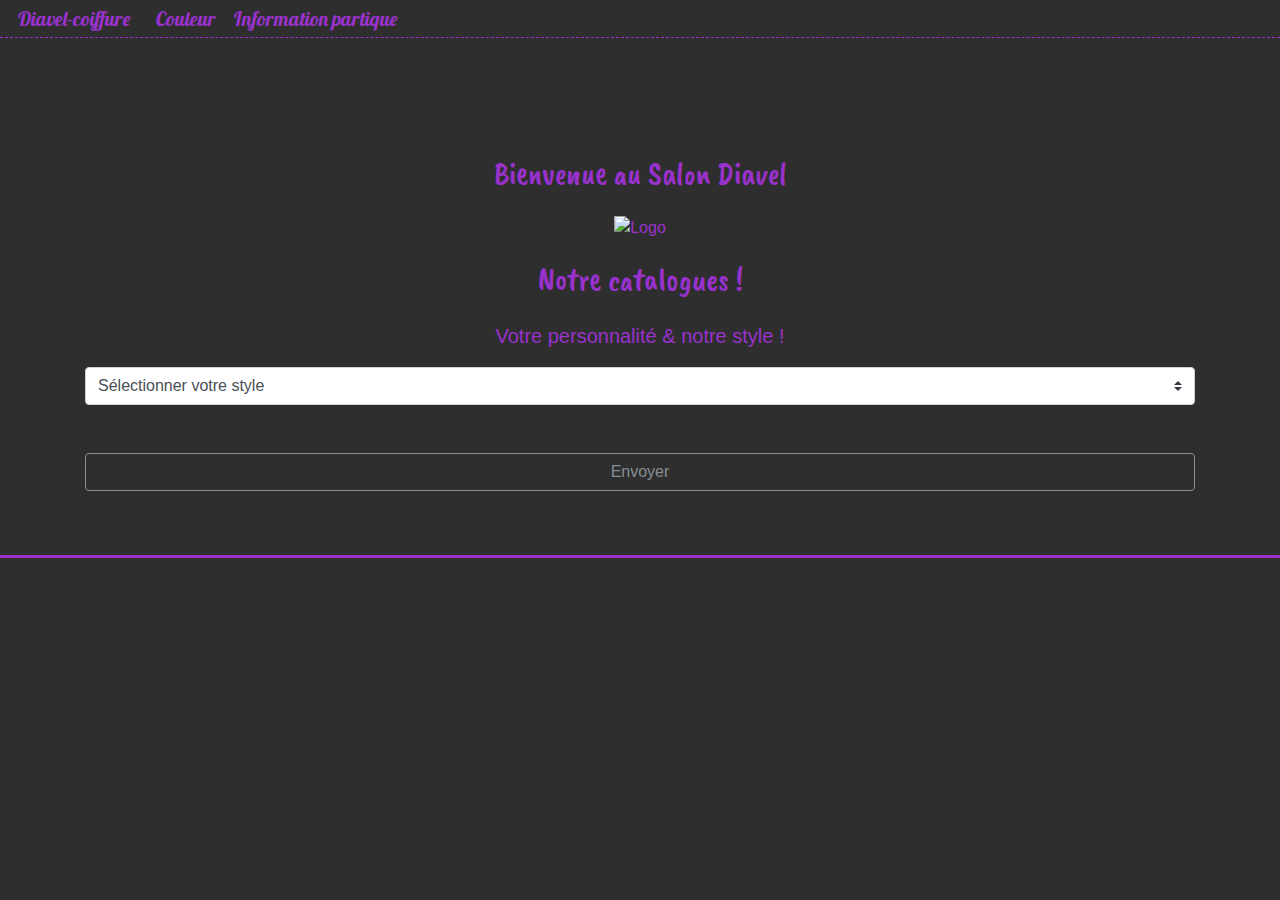
==== commit b3105ffb: "Ajouts de tout les images dans des dossier plus mis en places des img coup long" ====
--- a/index.html
+++ b/index.html
@@ -9,7 +9,7 @@
 
 
          <!-- Lien googles Fonte !! -->
-         <script defer src="https://use.fontawesome.com/releases/v5.0.7/js/all.js"></script>
+         <script defer class="img-fluid" src="https://use.fontawesome.com/releases/v5.0.7/js/all.js"></script>
          <link href="https://fonts.googleapis.com/css?family=Encode+Sans+Expanded" rel="stylesheet">
          <link href="https://fonts.googleapis.com/css?family=Macondo" rel="stylesheet">
          <link href="https://fonts.googleapis.com/css?family=Montserrat" rel="stylesheet">
@@ -22,10 +22,11 @@
 
         <link rel="apple-touch-icon" href="apple-touch-icon.png">
         <!-- Place favicon.ico in the root directory -->
+        <link rel="icon" type="image/png" href="favicon.png" />
           <link rel="stylesheet" href="css/bootstrap.css">
         <link rel="stylesheet" href="css/normalize.css">
         <link rel="stylesheet" href="css/main.css">
-        <script src="js/vendor/modernizr-2.8.3.min.js"></script>
+        <script class="img-fluid" src="js/vendor/modernizr-2.8.3.min.js"></script>
     </head>
     <body>
         <!--[if lt IE 8]>
@@ -35,7 +36,7 @@
         <!-- Add your site or application content here -->
       
         		<!-- Images Type  -->
-        <!-- <img src="http://placehold.it/350x150" alt=""> -->
+        <!-- <img class="img-fluid" src="http://placehold.it/350x150" alt=""> -->
             <!-- Fin Images Type  -->
 
 
@@ -51,20 +52,20 @@
 
            
               
-                    <nav class="navbar navbar-expand-lg  navbar-dark bg-dark">
-                        <a class="navbar-brand nav-police" href="index.html">Diavel-coiffure </a>
+                    <nav id="navbar" class="navbar navbar-expand-lg  ">
+                        <a class="navbar-brand nav-police display-4 " href="index.html">Diavel-coiffure <i class="fas fa-cut"></i>  </a>
                         <button class="navbar-toggler" type="button" data-toggle="collapse" data-target="#navbarSupportedContent" aria-controls="navbarSupportedContent" aria-expanded="false" aria-label="Toggle navigation">
-                          <span class="navbar-toggler-icon"></span>
+                          <span class="navbar-toggler-icon"><i class="fas fa-cut"></i> </span>
                         </button>
                       
                         <div class="collapse navbar-collapse" id="navbarSupportedContent">
                           <ul class="navbar-nav mr-auto ">
                             
                             <li class="nav-item"  >
-                                <a class="nav-link text-center disabled  " href="bio.html">Couleur  </a>
+                                <a class="nav-link text-center disabled  text-right " href="bio.html">Couleur  </a>
                             </li>
                             <li class="nav-item"  >
-                                <a class="nav-link text-center  " href="information.html">Information partique </a>
+                                <a class="nav-link text-center text-right  " href="information.html">Information partique </a>
                             </li>
                              </ul>
                         </div> 
@@ -77,32 +78,32 @@
                                 <div class="container">
                                         
                                         <h1 class="display-5 centre ">Bienvenue au Salon Diavel </h1> 
-                                        <img src="img/logo.png" alt="Logo ">
+                                        <img class="img-fluid" src="img/logo.png" alt="Logo ">
                                     <h1>Notre catalogues !   </h1>
                                   
                                   <p class="lead">Votre personnalité & notre style ! </p>
                                   <select id="form" class="custom-select">
-                                        <option selected>Sélectionner notre style </option>
+                                        <option selected>Sélectionner votre style </option>
                                         <option id="1" value="1"></option>
                                         <option id="2" value="2"></option>
                                         <option id="3" value="3"></option>
                                       </select> 
-                                      <button onClick="choix()"  type="button" class="btn btn-outline-secondary"> <i class="fas fa-cut"></i>  Envoyer  <i class="fas fa-cut"></i></button>                                  
+                                      <button id="button" onClick="choix()"  type="button" class="btn btn-outline-secondary"> <i class="fas fa-cut"></i>  Envoyer  <i class="fas fa-cut"></i></button>                                  
                                 </div>
                               </div>
     
 
-                          <div class="jumbotron deux jumbotron-fluid">
+                       <!--   <div class="jumbotron deux jumbotron-fluid">
                          
                                 <div class="container">
                                 
                                   
-                                <img id="cc" class="img-fluid" src="img/01.jpg " alt="covert ">  
+                                <img id="cc" class="img-fluid" class="img-fluid" src="img/01.jpg " alt="covert ">  
                               
                                 
                                 </div>
                               </div>
-
+                            -->
 
 
                    
@@ -112,7 +113,7 @@
 <!-- Disponibilité : <strong class="dispo"> Disponibles</strong> ! <br> -->
 
                         <div class="container-fluid centre">
-                            <h1 id="homme1">homme Court</h1>
+                            <h1 id="homme1">homme court</h1>
                             <h1 id="homme2">homme Long </h1>
                             <h1 id="femme1">Femme</h1>
                         </div>
@@ -124,9 +125,9 @@
                             <li class="centre ">
                                     <div class="card">
                                             <div class="card-body">
-                                              <h4 class="card-title">homme-court </h4>
+                                              <h4 class="card-title">homme court </h4>
                                               <h6 class="card-subtitle mb-2 text-muted">01</h6>
-                                                <img src="http://placehold.it/100x100" alt="">
+                                                <img class="img-fluid" src="img/clx/1.png" alt="">
                                                 <button class="btn btn-outline-secondary" data-toggle="modal" data-target=".bd-example-modal-lg">
                                                         Voir plus ! 
                                                       </button>
@@ -135,9 +136,9 @@
                             </li>
                             <li class="centre ">  <div class="card">
                                     <div class="card-body">
-                                      <h4 class="card-title">homme-court</h4>
+                                      <h4 class="card-title">homme court</h4>
                                       <h6 class="card-subtitle mb-2 text-muted">01</h6>
-                                        <img src="http://placehold.it/100x100" alt="">
+                                        <img class="img-fluid" src="img/clx/1.png" alt="">
                                         <button class="btn btn-outline-secondary" data-toggle="modal" data-target=".bd-example-modal-lg">
                                                 Voir plus ! 
                                               </button>
@@ -149,9 +150,9 @@
                             <li class="centre ">
                                     <div class="card">
                                             <div class="card-body">
-                                              <h4 class="card-title">homme-court</h4>
+                                              <h4 class="card-title">homme court</h4>
                                               <h6 class="card-subtitle mb-2 text-muted">01</h6>
-                                                <img src="http://placehold.it/100x100" alt="">
+                                                <img class="img-fluid" src="img/clx/1.png" alt="">
                                                 <button class="btn btn-outline-secondary" data-toggle="modal" data-target=".bd-example-modal-lg">
                                                 Voir plus !       
                                                       </button>
@@ -162,9 +163,9 @@
                             <li class="centre ">
                                     <div class="card">
                                             <div class="card-body">
-                                              <h4 class="card-title">homme-court</h4>
+                                              <h4 class="card-title">homme court</h4>
                                               <h6 class="card-subtitle mb-2 text-muted">01</h6>
-                                                <img src="http://placehold.it/100x100" alt="">
+                                                <img class="img-fluid" src="img/clx/1.png" alt="">
                                                 <button class="btn btn-outline-secondary" data-toggle="modal" data-target=".bd-example-modal-lg">
                                                         Voir plus ! 
                                                       </button>
@@ -174,9 +175,9 @@
                                 
                             <li class="centre "> <div class="card">
                                     <div class="card-body">
-                                      <h4 class="card-title">homme-court</h4>
+                                      <h4 class="card-title">homme court</h4>
                                       <h6 class="card-subtitle mb-2 text-muted">01</h6>
-                                        <img src="http://placehold.it/100x100" alt="">
+                                        <img class="img-fluid" src="img/clx/1.png" alt="">
                                         <button class="btn btn-outline-secondary" data-toggle="modal" data-target=".bd-example-modal-lg">
                                                 Voir plus ! 
                                               </button>
@@ -185,9 +186,9 @@
                                   </div></li>
                             <li class="centre "> <div class="card">
                                     <div class="card-body">
-                                      <h4 class="card-title">homme-court</h4>
+                                      <h4 class="card-title">homme court</h4>
                                       <h6 class="card-subtitle mb-2 text-muted">01</h6>
-                                        <img src="http://placehold.it/100x100" alt="">
+                                        <img class="img-fluid" src="img/clx/1.png" alt="">
                                         <button class="btn btn-outline-secondary" data-toggle="modal" data-target=".bd-example-modal-lg">
                                                 Voir plus ! 
                                               </button>
@@ -195,9 +196,9 @@
                                   </div></li>
                             <li class="centre "> <div class="card">
                                     <div class="card-body">
-                                      <h4 class="card-title">homme-court</h4>
+                                      <h4 class="card-title">homme court</h4>
                                       <h6 class="card-subtitle mb-2 text-muted">01</h6>
-                                        <img src="http://placehold.it/100x100" alt="">
+                                        <img class="img-fluid" src="img/clx/1.png" alt="">
                                         <button class="btn btn-outline-secondary" data-toggle="modal" data-target=".bd-example-modal-lg">
                                                 Voir plus ! 
                                               </button>
@@ -205,9 +206,9 @@
                                   </div></li>
                             <li class="centre "> <div class="card">
                                     <div class="card-body">
-                                      <h4 class="card-title">homme-court</h4>
+                                      <h4 class="card-title">homme court</h4>
                                       <h6 class="card-subtitle mb-2 text-muted">01</h6>
-                                        <img src="http://placehold.it/100x100" alt="">
+                                        <img class="img-fluid" src="img/clx/1.png" alt="">
                                         <button class="btn btn-outline-secondary" data-toggle="modal" data-target=".bd-example-modal-lg">
                                                 Voir plus ! 
                                               </button>
@@ -215,9 +216,9 @@
                                   </div></li>
                             <li class="centre "> <div class="card">
                                     <div class="card-body">
-                                      <h4 class="card-title">homme-court</h4>
+                                      <h4 class="card-title">homme court</h4>
                                       <h6 class="card-subtitle mb-2 text-muted">01</h6>
-                                        <img src="http://placehold.it/100x100" alt="">
+                                        <img class="img-fluid" src="img/clx/1.png" alt="">
                                         <button class="btn btn-outline-secondary" data-toggle="modal" data-target=".bd-example-modal-lg">
                                                 Voir plus ! 
                                               </button>
@@ -225,9 +226,9 @@
                                   </div></li>
                             <li class="centre "> <div class="card">
                                     <div class="card-body">
-                                      <h4 class="card-title">homme-court</h4>
+                                      <h4 class="card-title">homme court</h4>
                                       <h6 class="card-subtitle mb-2 text-muted">01</h6>
-                                        <img src="http://placehold.it/100x100" alt="">
+                                        <img class="img-fluid" src="img/clx/1.png" alt="">
                                         <button class="btn btn-outline-secondary" data-toggle="modal" data-target=".bd-example-modal-lg">
                                                 Voir plus ! 
                                               </button>
@@ -236,9 +237,9 @@
                                   <li class="centre ">
                                         <div class="card">
                                                 <div class="card-body">
-                                                  <h4 class="card-title">homme-court</h4>
+                                                  <h4 class="card-title">homme court</h4>
                                                   <h6 class="card-subtitle mb-2 text-muted">01</h6>
-                                                    <img src="http://placehold.it/100x100" alt="">
+                                                    <img class="img-fluid" src="img/clx/1.png" alt="">
                                                     <button class="btn btn-outline-secondary" data-toggle="modal" data-target=".bd-example-modal-lg">
                                                             Voir plus ! 
                                                           </button>
@@ -248,9 +249,9 @@
                                 <li class="centre ">
                                         <div class="card">
                                                 <div class="card-body">
-                                                  <h4 class="card-title">homme-court</h4>
+                                                  <h4 class="card-title">homme court</h4>
                                                   <h6 class="card-subtitle mb-2 text-muted">01</h6>
-                                                    <img src="http://placehold.it/100x100" alt="">
+                                                    <img class="img-fluid" src="img/clx/1.png" alt="">
                                                     <button class="btn btn-outline-secondary" data-toggle="modal" data-target=".bd-example-modal-lg">
                                                             Voir plus ! 
                                                           </button>
@@ -262,9 +263,9 @@
                                 <li class="centre ">
                                         <div class="card">
                                                 <div class="card-body">
-                                                  <h4 class="card-title">homme-court</h4>
+                                                  <h4 class="card-title">homme court</h4>
                                                   <h6 class="card-subtitle mb-2 text-muted">01</h6>
-                                                    <img src="http://placehold.it/100x100" alt="">
+                                                    <img class="img-fluid" src="img/clx/1.png" alt="">
                                                     <button class="btn btn-outline-secondary" data-toggle="modal" data-target=".bd-example-modal-lg">
                                                             Voir plus ! 
                                                           </button>
@@ -276,9 +277,9 @@
                                 <li class="centre ">
                                         <div class="card">
                                                 <div class="card-body">
-                                                  <h4 class="card-title">homme-court</h4>
+                                                  <h4 class="card-title">homme court</h4>
                                                   <h6 class="card-subtitle mb-2 text-muted">01</h6>
-                                                    <img src="http://placehold.it/100x100" alt="">
+                                                    <img class="img-fluid" src="img/clx/1.png" alt="">
                                                     <button class="btn btn-outline-secondary" data-toggle="modal" data-target=".bd-example-modal-lg">
                                                             Voir plus ! 
                                                           </button>
@@ -290,9 +291,9 @@
                                 <li class="centre ">
                                         <div class="card">
                                                 <div class="card-body">
-                                                  <h4 class="card-title">homme-court</h4>
+                                                  <h4 class="card-title">homme court</h4>
                                                   <h6 class="card-subtitle mb-2 text-muted">01</h6>
-                                                    <img src="http://placehold.it/100x100" alt="">
+                                                    <img class="img-fluid" src="img/clx/1.png" alt="">
                                                     <button class="btn btn-outline-secondary" data-toggle="modal" data-target=".bd-example-modal-lg">
                                                             Voir plus ! 
                                                           </button>
@@ -303,9 +304,9 @@
                                 <li class="centre ">
                                         <div class="card">
                                                 <div class="card-body">
-                                                  <h4 class="card-title">homme-court</h4>
+                                                  <h4 class="card-title">homme court</h4>
                                                   <h6 class="card-subtitle mb-2 text-muted">01</h6>
-                                                    <img src="http://placehold.it/100x100" alt="">
+                                                    <img class="img-fluid" src="img/clx/1.png" alt="">
                                                     <button class="btn btn-outline-secondary" data-toggle="modal" data-target=".bd-example-modal-lg">
                                                             Voir plus ! 
                                                           </button>
@@ -318,9 +319,9 @@
                                 <li class="centre ">
                                         <div class="card">
                                                 <div class="card-body">
-                                                  <h4 class="card-title">homme-court</h4>
+                                                  <h4 class="card-title">homme court</h4>
                                                   <h6 class="card-subtitle mb-2 text-muted">01</h6>
-                                                    <img src="http://placehold.it/100x100" alt="">
+                                                    <img class="img-fluid" src="img/clx/1.png" alt="">
                                                     <button class="btn btn-outline-secondary" data-toggle="modal" data-target=".bd-example-modal-lg">
                                                             Voir plus ! 
                                                           </button>
@@ -332,9 +333,9 @@
                                 <li class="centre ">
                                         <div class="card">
                                                 <div class="card-body">
-                                                  <h4 class="card-title">homme-court</h4>
+                                                  <h4 class="card-title">hommee court</h4>
                                                   <h6 class="card-subtitle mb-2 text-muted">01</h6>
-                                                    <img src="http://placehold.it/100x100" alt="">
+                                                    <img class="img-fluid" src="img/clx/1.png" alt="">
                                                     <button class="btn btn-outline-secondary" data-toggle="modal" data-target=".bd-example-modal-lg">
                                                             Voir plus ! 
                                                           </button>
@@ -351,10 +352,10 @@
                                 <li class="centre homme">
                                         <div class="card">
                                                 <div class="card-body">
-                                                  <h4 class="card-title">centre -long </h4>
-                                                  <h6 class="card-subtitle mb-2 text-muted">01</h6>
-                                                    <img src="http://placehold.it/100x100" alt="">
-                                                    <button class="btn btn-outline-secondary" data-toggle="modal" data-target=".bd-example-modal-lg">
+                                                  <h4 class="card-title">homme-long </h4>
+                                                  <h6 class="card-subtitle mb-2 text-muted">07</h6>
+                                                    <img class="img-fluid" src="img/cl7/1.png" alt="">
+                                                    <button class="btn btn-outline-secondary" data-toggle="modal" data-target=".1">
                                                             Voir plus ! 
                                                           </button>
                                                 </div>
@@ -362,10 +363,10 @@
                                 </li>
                                 <li class="centre ">  <div class="card">
                                         <div class="card-body">
-                                          <h4 class="card-title">centre -long</h4>
-                                          <h6 class="card-subtitle mb-2 text-muted">01</h6>
-                                            <img src="http://placehold.it/100x100" alt="">
-                                            <button class="btn btn-outline-secondary" data-toggle="modal" data-target=".bd-example-modal-lg">
+                                          <h4 class="card-title">homme-long</h4>
+                                          <h6 class="card-subtitle mb-2 text-muted">n°09</h6>
+                                            <img class="img-fluid" src="img/cl9/1.png" alt="">
+                                            <button class="btn btn-outline-secondary" data-toggle="modal" data-target=".2">
                                                     Voir plus ! 
                                                   </button>
                                         </div>
@@ -376,10 +377,10 @@
                                 <li class="centre ">
                                         <div class="card">
                                                 <div class="card-body">
-                                                  <h4 class="card-title">centre -long</h4>
-                                                  <h6 class="card-subtitle mb-2 text-muted">01</h6>
-                                                    <img src="http://placehold.it/100x100" alt="">
-                                                    <button class="btn btn-outline-secondary" data-toggle="modal" data-target=".bd-example-modal-lg">
+                                                  <h4 class="card-title">homme-long</h4>
+                                                  <h6 class="card-subtitle mb-2 text-muted">13</h6>
+                                                    <img class="img-fluid" src="img/cl13/1.png" alt="">
+                                                    <button class="btn btn-outline-secondary" data-toggle="modal" data-target=".3">
                                                             Voir plus ! 
                                                           </button>
                                                 </div>
@@ -388,10 +389,10 @@
                                 <li class="centre ">
                                         <div class="card">
                                                 <div class="card-body">
-                                                  <h4 class="card-title">centre -long</h4>
-                                                  <h6 class="card-subtitle mb-2 text-muted">01</h6>
-                                                    <img src="http://placehold.it/100x100" alt="">
-                                                    <button class="btn btn-outline-secondary" data-toggle="modal" data-target=".bd-example-modal-lg">
+                                                  <h4 class="card-title">homme-long</h4>
+                                                  <h6 class="card-subtitle mb-2 text-muted">n°15</h6>
+                                                    <img class="img-fluid" src="img/cl15/1.png" alt="">
+                                                    <button class="btn btn-outline-secondary" data-toggle="modal" data-target=".4">
                                                             Voir plus ! 
                                                           </button>
                                                 </div>
@@ -400,60 +401,60 @@
                                     
                                 <li class="centre "> <div class="card">
                                         <div class="card-body">
-                                          <h4 class="card-title">centre -long</h4>
-                                          <h6 class="card-subtitle mb-2 text-muted">01</h6>
-                                            <img src="http://placehold.it/100x100" alt="">
-                                            <button class="btn btn-outline-secondary" data-toggle="modal" data-target=".bd-example-modal-lg">
+                                          <h4 class="card-title">homme-long</h4>
+                                          <h6 class="card-subtitle mb-2 text-muted">n°16</h6>
+                                            <img class="img-fluid" src="img/cl16/1.png" alt="">
+                                            <button class="btn btn-outline-secondary" data-toggle="modal" data-target=".5">
                                                     Voir plus ! 
                                                   </button>
                                         </div>
                                       </div></li>
                                 <li class="centre "> <div class="card">
                                         <div class="card-body">
-                                          <h4 class="card-title">centre -long</h4>
-                                          <h6 class="card-subtitle mb-2 text-muted">01</h6>
-                                            <img src="http://placehold.it/100x100" alt="">
-                                            <button class="btn btn-outline-secondary" data-toggle="modal" data-target=".bd-example-modal-lg">
+                                          <h4 class="card-title">homme-long</h4>
+                                          <h6 class="card-subtitle mb-2 text-muted">n°17</h6>
+                                            <img class="img-fluid" src="img/cl17/1.png" alt="">
+                                            <button class="btn btn-outline-secondary" data-toggle="modal" data-target=".6">
                                                     Voir plus ! 
                                                   </button>
                                         </div>
                                       </div></li>
                                 <li class="centre "> <div class="card">
                                         <div class="card-body">
-                                          <h4 class="card-title">centre -long</h4>
-                                          <h6 class="card-subtitle mb-2 text-muted">01</h6>
-                                            <img src="http://placehold.it/100x100" alt="">
-                                            <button class="btn btn-outline-secondary" data-toggle="modal" data-target=".bd-example-modal-lg">
+                                          <h4 class="card-title">homme-long</h4>
+                                          <h6 class="card-subtitle mb-2 text-muted">n°20</h6>
+                                            <img class="img-fluid" src="img/cl20/1.png" alt="">
+                                            <button class="btn btn-outline-secondary" data-toggle="modal" data-target=".7">
                                                     Voir plus ! 
                                                   </button>
                                         </div>
                                       </div></li>
                                 <li class="centre "> <div class="card">
                                         <div class="card-body">
-                                          <h4 class="card-title">centre -long</h4>
-                                          <h6 class="card-subtitle mb-2 text-muted">01</h6>
-                                            <img src="http://placehold.it/100x100" alt="">
-                                            <button class="btn btn-outline-secondary" data-toggle="modal" data-target=".bd-example-modal-lg">
+                                          <h4 class="card-title">homme-long</h4>
+                                          <h6 class="card-subtitle mb-2 text-muted">n°22</h6>
+                                            <img class="img-fluid" src="img/cl22/1.png" alt="">
+                                            <button class="btn btn-outline-secondary" data-toggle="modal" data-target=".8">
                                                     Voir plus ! 
                                                   </button>
                                         </div>
                                       </div></li>
                                 <li class="centre "> <div class="card">
                                         <div class="card-body">
-                                          <h4 class="card-title">centre -long</h4>
-                                          <h6 class="card-subtitle mb-2 text-muted">01</h6>
-                                            <img src="http://placehold.it/100x100" alt="">
-                                            <button class="btn btn-outline-secondary" data-toggle="modal" data-target=".bd-example-modal-lg">
-                                                    Voir plus ! 
+                                          <h4 class="card-title">homme-long</h4>
+                                          <h6 class="card-subtitle mb-2 text-muted">n°31</h6>
+                                            <img class="img-fluid" src="img/cl31/1.png" alt="">
+                                            <button class="btn btn-outline-secondary" data-toggle="modal" data-target=".9">
+                                      Voir plus ! 
                                                   </button>
                                         </div>
                                       </div></li>
                                 <li class="centre "> <div class="card">
                                         <div class="card-body">
-                                          <h4 class="card-title">centre -long</h4>
-                                          <h6 class="card-subtitle mb-2 text-muted">01</h6>
-                                            <img src="http://placehold.it/100x100" alt="">
-                                            <button class="btn btn-outline-secondary" data-toggle="modal" data-target=".bd-example-modal-lg">
+                                          <h4 class="card-title">homme-long</h4>
+                                          <h6 class="card-subtitle mb-2 text-muted">n°35</h6>
+                                            <img class="img-fluid" src="img/cl35/1.png" alt="">
+                                            <button class="btn btn-outline-secondary" data-toggle="modal" data-target=".10">
                                                     Voir plus ! 
                                                   </button>
                                         </div>
@@ -461,124 +462,432 @@
                                       <li class="centre ">
                                             <div class="card">
                                                     <div class="card-body">
-                                                      <h4 class="card-title">centre -long</h4>
-                                                      <h6 class="card-subtitle mb-2 text-muted">01</h6>
-                                                        <img src="http://placehold.it/100x100" alt="">
-                                                        <button class="btn btn-outline-secondary" data-toggle="modal" data-target=".bd-example-modal-lg">
+                                                      <h4 class="card-title">homme-long</h4>
+                                                      <h6 class="card-subtitle mb-2 text-muted">n°36</h6>
+                                                        <img class="img-fluid" src="img/cl36/1.png" alt="">
+                                                        <button class="btn btn-outline-secondary" data-toggle="modal" data-target=".11">
                                                                 Voir plus ! 
                                                               </button>
                                                     </div>
                                                   </div>
                                     </li>
-                                    <li class="centre ">
-                                            <div class="card">
-                                                    <div class="card-body">
-                                                      <h4 class="card-title">centre -long</h4>
-                                                      <h6 class="card-subtitle mb-2 text-muted">01</h6>
-                                                        <img src="http://placehold.it/100x100" alt="">
-                                                        <button class="btn btn-outline-secondary" data-toggle="modal" data-target=".bd-example-modal-lg">
-                                                                Voir plus ! 
-                                                              </button>
-                                                    </div>
-                                                  </div>
-                                    </li>
-    
-                                    <li class="centre ">
-                                            <div class="card">
-                                                    <div class="card-body">
-                                                      <h4 class="card-title">centre -long</h4>
-                                                      <h6 class="card-subtitle mb-2 text-muted">01</h6>
-                                                        <img src="http://placehold.it/100x100" alt="">
-                                                        <button class="btn btn-outline-secondary" data-toggle="modal" data-target=".bd-example-modal-lg">
-                                                                Voir plus ! 
-                                                              </button>
-                                                    </div>
-                                                  </div>
-                                    </li>
-    
-                                    <li class="centre ">
-                                            <div class="card">
-                                                    <div class="card-body">
-                                                      <h4 class="card-title">centre -long</h4>
-                                                      <h6 class="card-subtitle mb-2 text-muted">01</h6>
-                                                        <img src="http://placehold.it/100x100" alt="">
-                                                        <button class="btn btn-outline-secondary" data-toggle="modal" data-target=".bd-example-modal-lg">
-                                                                Voir plus ! 
-                                                              </button>
-                                                    </div>
-                                                  </div>
-                                    </li>
-    
-                                    <li class="centre ">
-                                            <div class="card">
-                                                    <div class="card-body">
-                                                      <h4 class="card-title">centre -long</h4>
-                                                      <h6 class="card-subtitle mb-2 text-muted">01</h6>
-                                                        <img src="http://placehold.it/100x100" alt="">
-                                                        <button class="btn btn-outline-secondary" data-toggle="modal" data-target=".bd-example-modal-lg">
-                                                                Voir plus ! 
-                                                              </button>
-                                                    </div>
-                                                  </div>
-                                    </li>
-                                    <li class="centre ">
-                                            <div class="card">
-                                                    <div class="card-body">
-                                                      <h4 class="card-title">centre -long</h4>
-                                                      <h6 class="card-subtitle mb-2 text-muted">01</h6>
-                                                        <img src="http://placehold.it/100x100" alt="">
-                                                        <button class="btn btn-outline-secondary" data-toggle="modal" data-target=".bd-example-modal-lg">
-                                                                Voir plus ! 
-                                                              </button>
-                                                    </div>
-                                                  </div>
-                                    </li>
-    
-                                    <li class="centre ">
-                                            <div class="card">
-                                                    <div class="card-body">
-                                                      <h4 class="card-title">centre -long</h4>
-                                                      <h6 class="card-subtitle mb-2 text-muted">01</h6>
-                                                        <img src="http://placehold.it/100x100" alt="">
-                                                        <button class="btn btn-outline-secondary" data-toggle="modal" data-target=".bd-example-modal-lg">
-                                                                Voir plus ! 
-                                                              </button>
-                                                    </div>
-                                                  </div>
-                                    </li>
-                                    <li class="centre ">
-                                            <div class="card">
-                                                    <div class="card-body">
-                                                      <h4 class="card-title">centre -long</h4>
-                                                      <h6 class="card-subtitle mb-2 text-muted">01</h6>
-                                                        <img src="http://placehold.it/100x100" alt="">
-                                                        <button class="btn btn-outline-secondary" data-toggle="modal" data-target=".bd-example-modal-lg">
-                                                                Voir plus ! 
-                                                              </button> 
-                                                    </div>
-                                                  </div>
-                                    </li>
+                                
                             </ul>
 
                         
-                                  
-         
             
-
-      <script src="https://code.jquery.com/jquery-1.12.0.min.js"></script>
+                            
+
+
+
+
+
+                        <!--    Modial coup long (18 modial)  -->
+                  
+
+
+
+                   <div class="modal fade bd-example-modal-lg  1 " tabindex="-1" role="dialog"
+                   aria-labelledby="myLargeModalLabel" aria-hidden="true">
+                <div class="modal-dialog modal-lg">
+                  <div class="modal-content">
+                    <h2 class="centre">Coup n°07</h2>
+
+                    <figure class="photo">
+                      <img class="img-fluid" src="img/cl7/1.png" alt="photo ">
+                      <img class="img-fluid" src="img/cl7/2.png" alt="">
+                      <img class="img-fluid" src="img/cl7/3.png" alt="">
+                      <img class="img-fluid" src="img/cl7/4.png" alt="">
+                    </figure4
+                  </div4
+                  <div 4lass="modal-footer">
+                     <button type="button" class="btn btn-secondary" data-dismiss="modal">Retour</button> 
+                   </div>
+                </div>
+              </div>
+
+
+
+
+
+
+              <div class="modal fade bd-example-modal-lg  2 " tabindex="-1" role="dialog"
+              aria-labelledby="myLargeModalLabel" aria-hidden="true">
+           <div class="modal-dialog modal-lg">
+             <div class="modal-content">
+               <h2 class="centre">Coup n°1</h2>
+
+               <figure class="photo">
+                 <img class="img-fluid" src="img/clx/1.png" alt="">
+                 <img class="img-fluid" src="img/clx/2.png" alt="">
+                 <img class="img-fluid" src="img/clx/3.png" alt="">
+                 <img class="img-fluid" src="img/clx/4.png" alt="">
+               </figure4
+             </div4
+             <div 4lass="modal-footer">
+                <button type="button" class="btn btn-secondary" data-dismiss="modal">Retour</button> 
+              </div>
+           </div>
+         </div>
+
+
+
+         <div class="modal fade bd-example-modal-lg  3 " tabindex="-1" role="dialog"
+         aria-labelledby="myLargeModalLabel" aria-hidden="true">
+      <div class="modal-dialog modal-lg">
+        <div class="modal-content">
+          <h2 class="centre">Coup n°2</h2>
+
+          <figure class="photo">
+            <img class="img-fluid" src="img/clx/1.png" alt="">
+            <img class="img-fluid" src="img/clx/2.png" alt="">
+            <img class="img-fluid" src="img/clx/3.png" alt="">
+            <img class="img-fluid" src="img/clx/4.png" alt="">
+          </figure4
+        </div4
+        <div 4lass="modal-footer">
+           <button type="button" class="btn btn-secondary" data-dismiss="modal">Retour</button> 
+         </div>
+      </div>
+    </div>
+
+
+
+    <div class="modal fade bd-example-modal-lg  4 " tabindex="-1" role="dialog"
+    aria-labelledby="myLargeModalLabel" aria-hidden="true">
+ <div class="modal-dialog modal-lg">
+   <div class="modal-content">
+     <h2 class="centre">Coup n°3</h2>
+
+     <figure class="photo">
+       <img class="img-fluid" src="img/clx/1.png" alt="">
+       <img class="img-fluid" src="img/clx/2.png" alt="">
+       <img class="img-fluid" src="img/clx/3.png" alt="">
+       <img class="img-fluid" src="img/clx/4.png" alt="">
+     </figure4
+   </div4
+   <div 4lass="modal-footer">
+      <button type="button" class="btn btn-secondary" data-dismiss="modal">Retour</button> 
+    </div>
+ </div>
+</div>
+
+
+
+<div class="modal fade bd-example-modal-lg  5 " tabindex="-1" role="dialog"
+aria-labelledby="myLargeModalLabel" aria-hidden="true">
+<div class="modal-dialog modal-lg">
+<div class="modal-content">
+ <h2 class="centre">Coup n°4</h2>
+
+ <figure class="photo">
+   <img class="img-fluid" src="img/clx/1.png" alt="">
+   <img class="img-fluid" src="img/clx/2.png" alt="">
+   <img class="img-fluid" src="img/clx/3.png" alt="">
+   <img class="img-fluid" src="img/clx/4.png" alt="">
+ </figure4
+</div4
+<div 4lass="modal-footer">
+  <button type="button" class="btn btn-secondary" data-dismiss="modal">Retour</button> 
+</div>
+</div>
+</div>
+
+<div class="modal fade bd-example-modal-lg  6 " tabindex="-1" role="dialog"
+aria-labelledby="myLargeModalLabel" aria-hidden="true">
+<div class="modal-dialog modal-lg">
+<div class="modal-content">
+ <h2 class="centre">Coup n°5</h2>
+
+ <figure class="photo">
+   <img class="img-fluid" src="img/clx/1.png" alt="">
+   <img class="img-fluid" src="img/clx/2.png" alt="">
+   <img class="img-fluid" src="img/clx/3.png" alt="">
+   <img class="img-fluid" src="img/clx/4.png" alt="">
+ </figure4
+</div4
+<div 4lass="modal-footer">
+  <button type="button" class="btn btn-secondary" data-dismiss="modal">Retour</button> 
+</div>
+</div>
+</div>
+  <div class="modal fade bd-example-modal-lg  7 " tabindex="-1" role="dialog"
+                        aria-labelledby="myLargeModalLabel" aria-hidden="true">
+                     <div class="modal-dialog modal-lg">
+                       <div class="modal-content">
+                         <h2 class="centre">Coup n°6</h2>
+
+                         <figure class="photo">
+                           <img class="img-fluid" src="img/clx/1.png" alt="">
+                           <img class="img-fluid" src="img/clx/2.png" alt="">
+                           <img class="img-fluid" src="img/clx/3.png" alt="">
+                           <img class="img-fluid" src="img/clx/4.png" alt="">
+                         </figure4
+                       </div4
+                       <div 4lass="modal-footer">
+                          <button type="button" class="btn btn-secondary" data-dismiss="modal">Retour</button> 
+                        </div>
+                     </div>
+                   </div>
+
+
+
+
+                   <div class="modal fade bd-example-modal-lg  8 " tabindex="-1" role="dialog"
+                   aria-labelledby="myLargeModalLabel" aria-hidden="true">
+                <div class="modal-dialog modal-lg">
+                  <div class="modal-content">
+                    <h2 class="centre">Coup n°XX</h2>
+
+                    <figure class="photo">
+                      <img class="img-fluid" src="img/clx/1.png" alt="">
+                      <img class="img-fluid" src="img/clx/2.png" alt="">
+                      <img class="img-fluid" src="img/clx/3.png" alt="">
+                      <img class="img-fluid" src="img/clx/4.png" alt="">
+                    </figure4
+                  </div4
+                  <div 4lass="modal-footer">
+                     <button type="button" class="btn btn-secondary" data-dismiss="modal">Retour</button> 
+                   </div>
+                </div>
+              </div>
+
+
+
+
+              <div class="modal fade bd-example-modal-lg  9 " tabindex="-1" role="dialog"
+              aria-labelledby="myLargeModalLabel" aria-hidden="true">
+           <div class="modal-dialog modal-lg">
+             <div class="modal-content">
+               <h2 class="centre">Coup n°XX</h2>
+
+               <figure class="photo">
+                 <img class="img-fluid" src="img/clx/1.png" alt="">
+                 <img class="img-fluid" src="img/clx/2.png" alt="">
+                 <img class="img-fluid" src="img/clx/3.png" alt="">
+                 <img class="img-fluid" src="img/clx/4.png" alt="">
+               </figure4
+             </div4
+             <div 4lass="modal-footer">
+                <button type="button" class="btn btn-secondary" data-dismiss="modal">Retour</button> 
+              </div>
+           </div>
+         </div>
+
+
+
+
+         <div class="modal fade bd-example-modal-lg  10 " tabindex="-1" role="dialog"
+         aria-labelledby="myLargeModalLabel" aria-hidden="true">
+      <div class="modal-dialog modal-lg">
+        <div class="modal-content">
+          <h2 class="centre">Coup n°XX</h2>
+
+          <figure class="photo">
+            <img class="img-fluid" src="img/clx/1.png" alt="">
+            <img class="img-fluid" src="img/clx/2.png" alt="">
+            <img class="img-fluid" src="img/clx/3.png" alt="">
+            <img class="img-fluid" src="img/clx/4.png" alt="">
+          </figure4
+        </div4
+        <div 4lass="modal-footer">
+           <button type="button" class="btn btn-secondary" data-dismiss="modal">Retour</button> 
+         </div>
+      </div>
+    </div>
+
+
+
+
+    <div class="modal fade bd-example-modal-lg  11 " tabindex="-1" role="dialog"
+    aria-labelledby="myLargeModalLabel" aria-hidden="true">
+ <div class="modal-dialog modal-lg">
+   <div class="modal-content">
+     <h2 class="centre">Coup n°XX</h2>
+
+     <figure class="photo">
+       <img class="img-fluid" src="img/clx/1.png" alt="">
+       <img class="img-fluid" src="img/clx/2.png" alt="">
+       <img class="img-fluid" src="img/clx/3.png" alt="">
+       <img class="img-fluid" src="img/clx/4.png" alt="">
+     </figure4
+   </div4
+   <div 4lass="modal-footer">
+      <button type="button" class="btn btn-secondary" data-dismiss="modal">Retour</button> 
+    </div>
+ </div>
+</div>
+
+
+
+
+<div class="modal fade bd-example-modal-lg  12 " tabindex="-1" role="dialog"
+aria-labelledby="myLargeModalLabel" aria-hidden="true">
+<div class="modal-dialog modal-lg">
+<div class="modal-content">
+ <h2 class="centre">Coup n°XX</h2>
+
+ <figure class="photo">
+   <img class="img-fluid" src="img/clx/1.png" alt="">
+   <img class="img-fluid" src="img/clx/2.png" alt="">
+   <img class="img-fluid" src="img/clx/3.png" alt="">
+   <img class="img-fluid" src="img/clx/4.png" alt="">
+ </figure4
+</div4
+<div 4lass="modal-footer">
+  <button type="button" class="btn btn-secondary" data-dismiss="modal">Retour</button> 
+</div>
+</div>
+</div>
+
+
+
+
+
+<div class="modal fade bd-example-modal-lg  13 " tabindex="-1" role="dialog"
+aria-labelledby="myLargeModalLabel" aria-hidden="true">
+<div class="modal-dialog modal-lg">
+<div class="modal-content">
+ <h2 class="centre">Coup n°XX</h2>
+
+ <figure class="photo">
+   <img class="img-fluid" src="img/clx/1.png" alt="">
+   <img class="img-fluid" src="img/clx/2.png" alt="">
+   <img class="img-fluid" src="img/clx/3.png" alt="">
+   <img class="img-fluid" src="img/clx/4.png" alt="">
+ </figure4
+</div4
+<div 4lass="modal-footer">
+  <button type="button" class="btn btn-secondary" data-dismiss="modal">Retour</button> 
+</div>
+</div>
+</div>
+
+
+
+
+<div class="modal fade bd-example-modal-lg  14 " tabindex="-1" role="dialog"
+aria-labelledby="myLargeModalLabel" aria-hidden="true">
+<div class="modal-dialog modal-lg">
+<div class="modal-content">
+ <h2 class="centre">Coup n°XX</h2>
+
+ <figure class="photo">
+   <img class="img-fluid" src="img/clx/1.png" alt="">
+   <img class="img-fluid" src="img/clx/2.png" alt="">
+   <img class="img-fluid" src="img/clx/3.png" alt="">
+   <img class="img-fluid" src="img/clx/4.png" alt="">
+ </figure4
+</div4
+<div 4lass="modal-footer">
+  <button type="button" class="btn btn-secondary" data-dismiss="modal">Retour</button> 
+</div>
+</div>
+</div>
+
+
+
+
+<div class="modal fade bd-example-modal-lg  15 " tabindex="-1" role="dialog"
+aria-labelledby="myLargeModalLabel" aria-hidden="true">
+<div class="modal-dialog modal-lg">
+<div class="modal-content">
+ <h2 class="centre">Coup n°XX</h2>
+
+ <figure class="photo">
+   <img class="img-fluid" src="img/clx/1.png" alt="">
+   <img class="img-fluid" src="img/clx/2.png" alt="">
+   <img class="img-fluid" src="img/clx/3.png" alt="">
+   <img class="img-fluid" src="img/clx/4.png" alt="">
+ </figure4
+</div4
+<div 4lass="modal-footer">
+  <button type="button" class="btn btn-secondary" data-dismiss="modal">Retour</button> 
+</div>
+</div>
+</div>
+
+
+
+
+<div class="modal fade bd-example-modal-lg  16 " tabindex="-1" role="dialog"
+aria-labelledby="myLargeModalLabel" aria-hidden="true">
+<div class="modal-dialog modal-lg">
+<div class="modal-content">
+ <h2 class="centre">Coup n°XX</h2>
+
+ <figure class="photo">
+   <img class="img-fluid" src="img/clx/1.png" alt="">
+   <img class="img-fluid" src="img/clx/2.png" alt="">
+   <img class="img-fluid" src="img/clx/3.png" alt="">
+   <img class="img-fluid" src="img/clx/4.png" alt="">
+ </figure4
+</div4
+<div 4lass="modal-footer">
+  <button type="button" class="btn btn-secondary" data-dismiss="modal">Retour</button> 
+</div>
+</div>
+</div>
+
+
+<div class="modal fade bd-example-modal-lg  17 " tabindex="-1" role="dialog"
+aria-labelledby="myLargeModalLabel" aria-hidden="true">
+<div class="modal-dialog modal-lg">
+<div class="modal-content">
+ <h2 class="centre">Coup n°XX</h2>
+
+ <figure class="photo">
+   <img class="img-fluid" src="img/clx/1.png" alt="">
+   <img class="img-fluid" src="img/clx/2.png" alt="">
+   <img class="img-fluid" src="img/clx/3.png" alt="">
+   <img class="img-fluid" src="img/clx/4.png" alt="">
+ </figure4
+</div4
+<div 4lass="modal-footer">
+  <button type="button" class="btn btn-secondary" data-dismiss="modal">Retour</button> 
+</div>
+</div>
+</div>
+
+
+
+<div class="modal fade bd-example-modal-lg  18 " tabindex="-1" role="dialog"
+aria-labelledby="myLargeModalLabel" aria-hidden="true">
+<div class="modal-dialog modal-lg">
+<div class="modal-content">
+ <h2 class="centre">Coup n°XX</h2>
+
+ <figure class="photo">
+   <img class="img-fluid" src="img/clx/1.png" alt="">
+   <img class="img-fluid" src="img/clx/2.png" alt="">
+   <img class="img-fluid" src="img/clx/3.png" alt="">
+   <img class="img-fluid" src="img/clx/4.png" alt="">
+ </figure4
+</div4
+<div 4lass="modal-footer">
+  <button type="button" class="btn btn-secondary" data-dismiss="modal">Retour</button> 
+</div>
+</div>
+</div>
+
+
+
+            
+
+      <script class="img-fluid" src="https://code.jquery.com/jquery-1.12.0.min.js"></script>
     <script>
-        window.jQuery || document.write('<script src="js/vendor/jquery-1.12.0.min.js"><\/script>')
+        window.jQuery || document.write('<script class="img-fluid" src="js/vendor/jquery-1.12.0.min.js"><\/script>')
     </script>
-    <script src="js/plugins.js"></script>
-    <script src="js/main.js"></script>
-    <script src="js/bootstrap.js"></script>
-    <script src="https://use.fontawesome.com/a0c828b765.js"></script>
+    <script class="img-fluid" src="js/plugins.js"></script>
+    <script class="img-fluid" src="js/main.js"></script>
+    <script class="img-fluid" src="js/bootstrap.js"></script>
+    <script class="img-fluid" src="https://use.fontawesome.com/a0c828b765.js"></script>
         <!-- Google Analytics: change UA-XXXXX-X to be your site's ID. -->
         <script>
             (function(b,o,i,l,e,r){b.GoogleAnalyticsObject=l;b[l]||(b[l]=
             function(){(b[l].q=b[l].q||[]).push(arguments)});b[l].l=+new Date;
             e=o.createElement(i);r=o.getElementsByTagName(i)[0];
-            e.src='https://www.google-analytics.com/analytics.js';
+            e class="img-fluid".src='https://www.google-analytics.com/analytics.js';
             r.parentNode.insertBefore(e,r)}(window,document,'script','ga'));
             ga('create','UA-XXXXX-X','auto');ga('send','pageview');
         </script>
--- a/css/main.css
+++ b/css/main.css
@@ -111,13 +111,61 @@
         background-color: white;
     }
 
+    .bd-example-modal-lg{
+        width: 100%;
+    }
+
+    .modal-content{
+         
+        background-color: #2E2E2E;
+        color: darkorchid;
+    }
+
+    .photo{
+        display: flex;  
+        flex-wrap: wrap;
+        justify-content: center;
+    }
+
+    .photo img {
+        margin-bottom: 1em;
+        margin-left: 1em;
+    }
+    #navbar {
+      
+        height: 38px;
+        font-family: 'Lobster', cursive;
+        text-align: center;
+        background-color: #2E2E2E;
+        border-bottom: dashed 1px darkorchid; 
+        
+    }
+    #logo2{
+        display: none;
+    }    
+    .navbar-toggler-icon {
+        color: darkorchid;
+    }
+    
+    #navbar a {
+        color: darkorchid;
+        margin-left: 2px;
+        font-size: 20px;
+    }
+        .container-fluid{
+            margin-top: 3em;
+        }
+    .media {
+        color: darkorchid;  
+    }
+
   body{
       background-color: #2E2E2E; 
   }
   .jumbotron {
       background-color:#2E2E2E;
       color: darkorchid;
-      border: solid darkorchid 1px ;
+      border: dashed darkorchid 1px ;
       margin-top: 2em;
   }
   select option{
@@ -164,9 +212,7 @@
        flex-wrap: wrap;
    }
 
-   .nav-item a {
-       color: orangered;
-   }
+  
 
 #info{
     display: none;
@@ -201,9 +247,33 @@
    }
 
    .card-body {
-       border: solid 1px orangered;   
+       border: dashed 1px darkorchid;
+       
+       
    }
    
+   #homme-long{
+       justify-content: center;
+   }
+
+
+   #homme-court{
+       justify-content: center;
+   }
+  
+   
+
+   @media (min-width:800px){
+
+    .card-body {
+        border: dashed 1px darkorchid;
+        width: 400px; 
+        height: 350;   
+        
+    }
+
+
+   }
  
 
 /* ==========================================================================
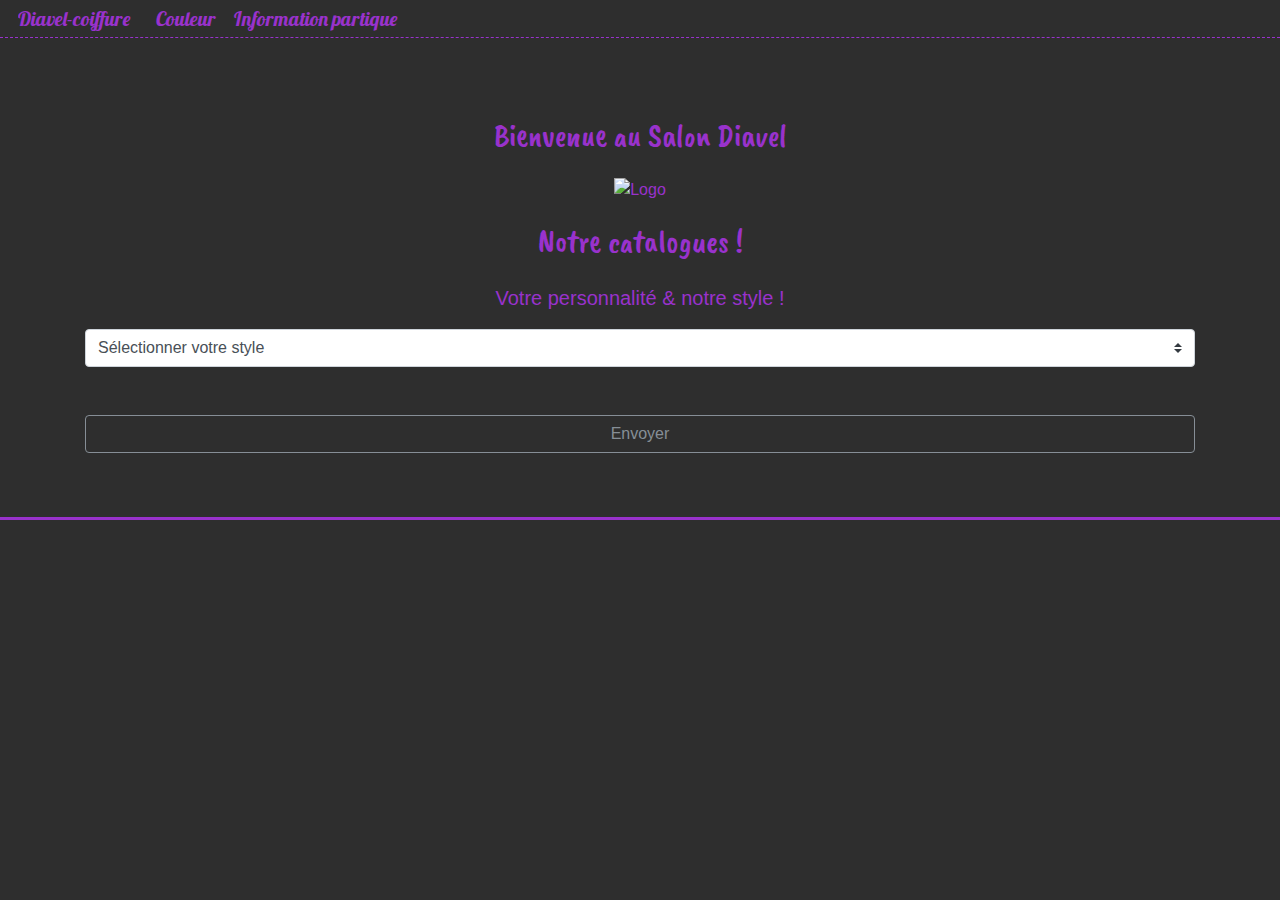
==== commit f55a3edd: "Ajouts de tout les photo" ====
--- a/index.html
+++ b/index.html
@@ -52,7 +52,7 @@
 
            
               
-                    <nav id="navbar" class="navbar navbar-expand-lg  ">
+                    <nav id="navbar" class=" fixed-top navbar navbar-expand-lg  ">
                         <a class="navbar-brand nav-police display-4 " href="index.html">Diavel-coiffure <i class="fas fa-cut"></i>  </a>
                         <button class="navbar-toggler" type="button" data-toggle="collapse" data-target="#navbarSupportedContent" aria-controls="navbarSupportedContent" aria-expanded="false" aria-label="Toggle navigation">
                           <span class="navbar-toggler-icon"><i class="fas fa-cut"></i> </span>
@@ -126,9 +126,9 @@
                                     <div class="card">
                                             <div class="card-body">
                                               <h4 class="card-title">homme court </h4>
-                                              <h6 class="card-subtitle mb-2 text-muted">01</h6>
-                                                <img class="img-fluid" src="img/clx/1.png" alt="">
-                                                <button class="btn btn-outline-secondary" data-toggle="modal" data-target=".bd-example-modal-lg">
+                                              <h6 class="card-subtitle mb-2 text-muted">n°00</h6>
+                                                <img class="img-fluid" src="img/cp0/1.png" alt="">
+                                                <button class="btn btn-outline-secondary" data-toggle="modal" data-target=".12">
                                                         Voir plus ! 
                                                       </button>
                                             </div>
@@ -137,9 +137,9 @@
                             <li class="centre ">  <div class="card">
                                     <div class="card-body">
                                       <h4 class="card-title">homme court</h4>
-                                      <h6 class="card-subtitle mb-2 text-muted">01</h6>
-                                        <img class="img-fluid" src="img/clx/1.png" alt="">
-                                        <button class="btn btn-outline-secondary" data-toggle="modal" data-target=".bd-example-modal-lg">
+                                       <h6 class="card-subtitle mb-2 text-muted">n°01</h6>
+                                        <img class="img-fluid" src="img/cp1/1.png" alt="">
+                                        <button class="btn btn-outline-secondary" data-toggle="modal" data-target=".13">
                                                 Voir plus ! 
                                               </button>
                                     </div>
@@ -151,9 +151,9 @@
                                     <div class="card">
                                             <div class="card-body">
                                               <h4 class="card-title">homme court</h4>
-                                              <h6 class="card-subtitle mb-2 text-muted">01</h6>
-                                                <img class="img-fluid" src="img/clx/1.png" alt="">
-                                                <button class="btn btn-outline-secondary" data-toggle="modal" data-target=".bd-example-modal-lg">
+                                              <h6 class="card-subtitle mb-2 text-muted">n°2</h6>
+                                                <img class="img-fluid" src="img/cp2/1.png" alt="">
+                                                <button class="btn btn-outline-secondary" data-toggle="modal" data-target=".14">
                                                 Voir plus !       
                                                       </button>
                                              
@@ -164,9 +164,9 @@
                                     <div class="card">
                                             <div class="card-body">
                                               <h4 class="card-title">homme court</h4>
-                                              <h6 class="card-subtitle mb-2 text-muted">01</h6>
-                                                <img class="img-fluid" src="img/clx/1.png" alt="">
-                                                <button class="btn btn-outline-secondary" data-toggle="modal" data-target=".bd-example-modal-lg">
+                                              <h6 class="card-subtitle mb-2 text-muted">n°03</h6>
+                                                <img class="img-fluid" src="img/cp3/1.png" alt="">
+                                                <button class="btn btn-outline-secondary" data-toggle="modal" data-target=".15">
                                                         Voir plus ! 
                                                       </button>
                                             </div>
@@ -176,9 +176,9 @@
                             <li class="centre "> <div class="card">
                                     <div class="card-body">
                                       <h4 class="card-title">homme court</h4>
-                                      <h6 class="card-subtitle mb-2 text-muted">01</h6>
-                                        <img class="img-fluid" src="img/clx/1.png" alt="">
-                                        <button class="btn btn-outline-secondary" data-toggle="modal" data-target=".bd-example-modal-lg">
+                                      <h6 class="card-subtitle mb-2 text-muted">n°04</h6>
+                                        <img class="img-fluid" src="img/cp4/1.png" alt="">
+                                        <button class="btn btn-outline-secondary" data-toggle="modal" data-target=".16">
                                                 Voir plus ! 
                                               </button>
                                      
@@ -187,9 +187,9 @@
                             <li class="centre "> <div class="card">
                                     <div class="card-body">
                                       <h4 class="card-title">homme court</h4>
-                                      <h6 class="card-subtitle mb-2 text-muted">01</h6>
-                                        <img class="img-fluid" src="img/clx/1.png" alt="">
-                                        <button class="btn btn-outline-secondary" data-toggle="modal" data-target=".bd-example-modal-lg">
+                                      <h6 class="card-subtitle mb-2 text-muted">n°05</h6>
+                                        <img class="img-fluid" src="img/cp5/1.png" alt="">
+                                        <button class="btn btn-outline-secondary" data-toggle="modal" data-target=".17">
                                                 Voir plus ! 
                                               </button>
                                     </div>
@@ -197,9 +197,9 @@
                             <li class="centre "> <div class="card">
                                     <div class="card-body">
                                       <h4 class="card-title">homme court</h4>
-                                      <h6 class="card-subtitle mb-2 text-muted">01</h6>
-                                        <img class="img-fluid" src="img/clx/1.png" alt="">
-                                        <button class="btn btn-outline-secondary" data-toggle="modal" data-target=".bd-example-modal-lg">
+                                      <h6 class="card-subtitle mb-2 text-muted">n°10</h6>
+                                        <img class="img-fluid" src="img/cp10/1.png" alt="">
+                                        <button class="btn btn-outline-secondary" data-toggle="modal" data-target=".18">
                                                 Voir plus ! 
                                               </button>
                                     </div>
@@ -207,9 +207,9 @@
                             <li class="centre "> <div class="card">
                                     <div class="card-body">
                                       <h4 class="card-title">homme court</h4>
-                                      <h6 class="card-subtitle mb-2 text-muted">01</h6>
-                                        <img class="img-fluid" src="img/clx/1.png" alt="">
-                                        <button class="btn btn-outline-secondary" data-toggle="modal" data-target=".bd-example-modal-lg">
+                                      <h6 class="card-subtitle mb-2 text-muted">n°11</h6>
+                                        <img class="img-fluid" src="img/cp11/1.png" alt="">
+                                        <button class="btn btn-outline-secondary" data-toggle="modal" data-target=".19">
                                                 Voir plus ! 
                                               </button>
                                     </div>
@@ -217,9 +217,9 @@
                             <li class="centre "> <div class="card">
                                     <div class="card-body">
                                       <h4 class="card-title">homme court</h4>
-                                      <h6 class="card-subtitle mb-2 text-muted">01</h6>
-                                        <img class="img-fluid" src="img/clx/1.png" alt="">
-                                        <button class="btn btn-outline-secondary" data-toggle="modal" data-target=".bd-example-modal-lg">
+                                      <h6 class="card-subtitle mb-2 text-muted">n°12</h6>
+                                        <img class="img-fluid" src="img/cp12/1.png" alt="">
+                                        <button class="btn btn-outline-secondary" data-toggle="modal" data-target=".20">
                                                 Voir plus ! 
                                               </button>
                                     </div>
@@ -227,9 +227,9 @@
                             <li class="centre "> <div class="card">
                                     <div class="card-body">
                                       <h4 class="card-title">homme court</h4>
-                                      <h6 class="card-subtitle mb-2 text-muted">01</h6>
-                                        <img class="img-fluid" src="img/clx/1.png" alt="">
-                                        <button class="btn btn-outline-secondary" data-toggle="modal" data-target=".bd-example-modal-lg">
+                                      <h6 class="card-subtitle mb-2 text-muted">n°18</h6>
+                                        <img class="img-fluid" src="img/cp18/1.png" alt="">
+                                        <button class="btn btn-outline-secondary" data-toggle="modal" data-target=".21">
                                                 Voir plus ! 
                                               </button>
                                     </div>
@@ -238,9 +238,9 @@
                                         <div class="card">
                                                 <div class="card-body">
                                                   <h4 class="card-title">homme court</h4>
-                                                  <h6 class="card-subtitle mb-2 text-muted">01</h6>
-                                                    <img class="img-fluid" src="img/clx/1.png" alt="">
-                                                    <button class="btn btn-outline-secondary" data-toggle="modal" data-target=".bd-example-modal-lg">
+                                                  <h6 class="card-subtitle mb-2 text-muted">n°19</h6>
+                                                    <img class="img-fluid" src="img/cp19/1.png" alt="">
+                                                    <button class="btn btn-outline-secondary" data-toggle="modal" data-target=".22">
                                                             Voir plus ! 
                                                           </button>
                                                 </div>
@@ -250,9 +250,9 @@
                                         <div class="card">
                                                 <div class="card-body">
                                                   <h4 class="card-title">homme court</h4>
-                                                  <h6 class="card-subtitle mb-2 text-muted">01</h6>
-                                                    <img class="img-fluid" src="img/clx/1.png" alt="">
-                                                    <button class="btn btn-outline-secondary" data-toggle="modal" data-target=".bd-example-modal-lg">
+                                                  <h6 class="card-subtitle mb-2 text-muted">n°21</h6>
+                                                    <img class="img-fluid" src="img/cp21/1.png" alt="">
+                                                    <button class="btn btn-outline-secondary" data-toggle="modal" data-target=".23  ">
                                                             Voir plus ! 
                                                           </button>
                                                 </div>
@@ -264,9 +264,9 @@
                                         <div class="card">
                                                 <div class="card-body">
                                                   <h4 class="card-title">homme court</h4>
-                                                  <h6 class="card-subtitle mb-2 text-muted">01</h6>
-                                                    <img class="img-fluid" src="img/clx/1.png" alt="">
-                                                    <button class="btn btn-outline-secondary" data-toggle="modal" data-target=".bd-example-modal-lg">
+                                                  <h6 class="card-subtitle mb-2 text-muted">n°30</h6>
+                                                    <img class="img-fluid" src="img/cp30/1.png" alt="">
+                                                    <button class="btn btn-outline-secondary" data-toggle="modal" data-target=".24">
                                                             Voir plus ! 
                                                           </button>
                                                 </div>
@@ -278,9 +278,9 @@
                                         <div class="card">
                                                 <div class="card-body">
                                                   <h4 class="card-title">homme court</h4>
-                                                  <h6 class="card-subtitle mb-2 text-muted">01</h6>
-                                                    <img class="img-fluid" src="img/clx/1.png" alt="">
-                                                    <button class="btn btn-outline-secondary" data-toggle="modal" data-target=".bd-example-modal-lg">
+                                                  <h6 class="card-subtitle mb-2 text-muted">n°72</h6>
+                                                    <img class="img-fluid" src="img/cp72/1.png" alt="">
+                                                    <button class="btn btn-outline-secondary" data-toggle="modal" data-target=".25">
                                                             Voir plus ! 
                                                           </button>
                                                 </div>
@@ -292,56 +292,16 @@
                                         <div class="card">
                                                 <div class="card-body">
                                                   <h4 class="card-title">homme court</h4>
-                                                  <h6 class="card-subtitle mb-2 text-muted">01</h6>
-                                                    <img class="img-fluid" src="img/clx/1.png" alt="">
-                                                    <button class="btn btn-outline-secondary" data-toggle="modal" data-target=".bd-example-modal-lg">
+                                                  <h6 class="card-subtitle mb-2 text-muted">73</h6>
+                                                    <img class="img-fluid" src="img/cp73/1.png" alt="">
+                                                    <button class="btn btn-outline-secondary" data-toggle="modal" data-target=".26">
                                                             Voir plus ! 
                                                           </button>
                                                 </div>
                                               </div>              </li>
                                                                               <!---------------------- -->
 
-                                <li class="centre ">
-                                        <div class="card">
-                                                <div class="card-body">
-                                                  <h4 class="card-title">homme court</h4>
-                                                  <h6 class="card-subtitle mb-2 text-muted">01</h6>
-                                                    <img class="img-fluid" src="img/clx/1.png" alt="">
-                                                    <button class="btn btn-outline-secondary" data-toggle="modal" data-target=".bd-example-modal-lg">
-                                                            Voir plus ! 
-                                                          </button>
-                                                </div>
-                                              </div>
-                                </li>
-                                                                <!---------------------- -->
-
-
-                                <li class="centre ">
-                                        <div class="card">
-                                                <div class="card-body">
-                                                  <h4 class="card-title">homme court</h4>
-                                                  <h6 class="card-subtitle mb-2 text-muted">01</h6>
-                                                    <img class="img-fluid" src="img/clx/1.png" alt="">
-                                                    <button class="btn btn-outline-secondary" data-toggle="modal" data-target=".bd-example-modal-lg">
-                                                            Voir plus ! 
-                                                          </button>
-                                                </div>
-                                              </div>
-                                </li>
-                                <!---------------------- -->
-
-                                <li class="centre ">
-                                        <div class="card">
-                                                <div class="card-body">
-                                                  <h4 class="card-title">hommee court</h4>
-                                                  <h6 class="card-subtitle mb-2 text-muted">01</h6>
-                                                    <img class="img-fluid" src="img/clx/1.png" alt="">
-                                                    <button class="btn btn-outline-secondary" data-toggle="modal" data-target=".bd-example-modal-lg">
-                                                            Voir plus ! 
-                                                          </button>
-                                                </div>
-                                              </div>
-                                </li>
+                             
                         </ul>
 
                         <!-- centre  Long --> 
@@ -498,9 +458,9 @@
                       <img class="img-fluid" src="img/cl7/2.png" alt="">
                       <img class="img-fluid" src="img/cl7/3.png" alt="">
                       <img class="img-fluid" src="img/cl7/4.png" alt="">
-                    </figure4
-                  </div4
-                  <div 4lass="modal-footer">
+                    </figure>
+                    </div>
+                  <div class="modal-footer">
                      <button type="button" class="btn btn-secondary" data-dismiss="modal">Retour</button> 
                    </div>
                 </div>
@@ -515,16 +475,16 @@
               aria-labelledby="myLargeModalLabel" aria-hidden="true">
            <div class="modal-dialog modal-lg">
              <div class="modal-content">
-               <h2 class="centre">Coup n°1</h2>
+               <h2 class="centre">Coup n°9</h2>
 
                <figure class="photo">
-                 <img class="img-fluid" src="img/clx/1.png" alt="">
-                 <img class="img-fluid" src="img/clx/2.png" alt="">
-                 <img class="img-fluid" src="img/clx/3.png" alt="">
-                 <img class="img-fluid" src="img/clx/4.png" alt="">
-               </figure4
-             </div4
-             <div 4lass="modal-footer">
+                 <img class="img-fluid" src="img/cl9/1.png" alt="">
+                 <img class="img-fluid" src="img/cl9/2.png" alt="">
+                 <img class="img-fluid" src="img/cl9/3.png" alt="">
+                 <img class="img-fluid" src="img/cl9/4.png" alt="">
+               </figure>
+               </div>
+             <div class="modal-footer">
                 <button type="button" class="btn btn-secondary" data-dismiss="modal">Retour</button> 
               </div>
            </div>
@@ -536,16 +496,16 @@
          aria-labelledby="myLargeModalLabel" aria-hidden="true">
       <div class="modal-dialog modal-lg">
         <div class="modal-content">
-          <h2 class="centre">Coup n°2</h2>
+          <h2 class="centre">Coup n°13</h2>
 
           <figure class="photo">
-            <img class="img-fluid" src="img/clx/1.png" alt="">
-            <img class="img-fluid" src="img/clx/2.png" alt="">
-            <img class="img-fluid" src="img/clx/3.png" alt="">
-            <img class="img-fluid" src="img/clx/4.png" alt="">
-          </figure4
-        </div4
-        <div 4lass="modal-footer">
+            <img class="img-fluid" src="img/cl13/1.png" alt="">
+            <img class="img-fluid" src="img/cl13/2.png" alt="">
+            <img class="img-fluid" src="img/cl3/3.png" alt="">
+            <img class="img-fluid" src="img/cl13/4.png" alt="">
+          </figure>
+          </div>
+        <div class="modal-footer">
            <button type="button" class="btn btn-secondary" data-dismiss="modal">Retour</button> 
          </div>
       </div>
@@ -557,16 +517,16 @@
     aria-labelledby="myLargeModalLabel" aria-hidden="true">
  <div class="modal-dialog modal-lg">
    <div class="modal-content">
-     <h2 class="centre">Coup n°3</h2>
+     <h2 class="centre">Coup n°15</h2>
 
      <figure class="photo">
-       <img class="img-fluid" src="img/clx/1.png" alt="">
-       <img class="img-fluid" src="img/clx/2.png" alt="">
-       <img class="img-fluid" src="img/clx/3.png" alt="">
-       <img class="img-fluid" src="img/clx/4.png" alt="">
-     </figure4
-   </div4
-   <div 4lass="modal-footer">
+       <img class="img-fluid" src="img/cl15/1.png" alt="">
+       <img class="img-fluid" src="img/cl15/2.png" alt="">
+       <img class="img-fluid" src="img/cl15/3.png" alt="">
+       <img class="img-fluid" src="img/cl15/4.png" alt="">
+     </figure>
+     </div>
+   <div class="modal-footer">
       <button type="button" class="btn btn-secondary" data-dismiss="modal">Retour</button> 
     </div>
  </div>
@@ -578,16 +538,16 @@
 aria-labelledby="myLargeModalLabel" aria-hidden="true">
 <div class="modal-dialog modal-lg">
 <div class="modal-content">
- <h2 class="centre">Coup n°4</h2>
-
- <figure class="photo">
-   <img class="img-fluid" src="img/clx/1.png" alt="">
-   <img class="img-fluid" src="img/clx/2.png" alt="">
-   <img class="img-fluid" src="img/clx/3.png" alt="">
-   <img class="img-fluid" src="img/clx/4.png" alt="">
- </figure4
-</div4
-<div 4lass="modal-footer">
+ <h2 class="centre">Coup n°16</h2>
+
+ <figure class="photo">
+   <img class="img-fluid" src="img/cl16/1.png" alt="">
+   <img class="img-fluid" src="img/cl16/2.png" alt="">
+   <img class="img-fluid" src="img/cl16/3.png" alt="">
+   <img class="img-fluid" src="img/cl16/4.png" alt="">
+ </figure>
+ </div>
+<div class="modal-footer">
   <button type="button" class="btn btn-secondary" data-dismiss="modal">Retour</button> 
 </div>
 </div>
@@ -597,16 +557,16 @@
 aria-labelledby="myLargeModalLabel" aria-hidden="true">
 <div class="modal-dialog modal-lg">
 <div class="modal-content">
- <h2 class="centre">Coup n°5</h2>
-
- <figure class="photo">
-   <img class="img-fluid" src="img/clx/1.png" alt="">
-   <img class="img-fluid" src="img/clx/2.png" alt="">
-   <img class="img-fluid" src="img/clx/3.png" alt="">
-   <img class="img-fluid" src="img/clx/4.png" alt="">
- </figure4
-</div4
-<div 4lass="modal-footer">
+ <h2 class="centre">Coup n°17</h2>
+
+ <figure class="photo">
+   <img class="img-fluid" src="img/cl17/1.png" alt="">
+   <img class="img-fluid" src="img/cl17/2.png" alt="">
+   <img class="img-fluid" src="img/cl17/3.png" alt="">
+   <img class="img-fluid" src="img/cl17/4.png" alt="">
+ </figure>
+ </div>
+<div> class="modal-footer">
   <button type="button" class="btn btn-secondary" data-dismiss="modal">Retour</button> 
 </div>
 </div>
@@ -615,16 +575,16 @@
                         aria-labelledby="myLargeModalLabel" aria-hidden="true">
                      <div class="modal-dialog modal-lg">
                        <div class="modal-content">
-                         <h2 class="centre">Coup n°6</h2>
+                         <h2 class="centre">Coup n°20 </h2>
 
                          <figure class="photo">
-                           <img class="img-fluid" src="img/clx/1.png" alt="">
-                           <img class="img-fluid" src="img/clx/2.png" alt="">
-                           <img class="img-fluid" src="img/clx/3.png" alt="">
-                           <img class="img-fluid" src="img/clx/4.png" alt="">
-                         </figure4
-                       </div4
-                       <div 4lass="modal-footer">
+                           <img class="img-fluid" src="img/cl20/1.png" alt="">
+                           <img class="img-fluid" src="img/cl20/2.png" alt="">
+                           <img class="img-fluid" src="img/cl20/3.png" alt="">
+                           <img class="img-fluid" src="img/cl20/4.png" alt="">
+                         </figure>
+                         </div>
+                       <div class="modal-footer">
                           <button type="button" class="btn btn-secondary" data-dismiss="modal">Retour</button> 
                         </div>
                      </div>
@@ -637,16 +597,16 @@
                    aria-labelledby="myLargeModalLabel" aria-hidden="true">
                 <div class="modal-dialog modal-lg">
                   <div class="modal-content">
-                    <h2 class="centre">Coup n°XX</h2>
+                    <h2 class="centre">Coup n°22</h2>
 
                     <figure class="photo">
-                      <img class="img-fluid" src="img/clx/1.png" alt="">
-                      <img class="img-fluid" src="img/clx/2.png" alt="">
-                      <img class="img-fluid" src="img/clx/3.png" alt="">
-                      <img class="img-fluid" src="img/clx/4.png" alt="">
-                    </figure4
-                  </div4
-                  <div 4lass="modal-footer">
+                      <img class="img-fluid" src="img/cl22/1.png" alt="">
+                      <img class="img-fluid" src="img/cl22/2.png" alt="">
+                      <img class="img-fluid" src="img/cl22/3.png" alt="">
+                      <img class="img-fluid" src="img/cl22/4.png" alt="">
+                    </figure>
+                    </div>
+                  <div class="modal-footer">
                      <button type="button" class="btn btn-secondary" data-dismiss="modal">Retour</button> 
                    </div>
                 </div>
@@ -659,16 +619,16 @@
               aria-labelledby="myLargeModalLabel" aria-hidden="true">
            <div class="modal-dialog modal-lg">
              <div class="modal-content">
-               <h2 class="centre">Coup n°XX</h2>
+               <h2 class="centre">Coup n°31</h2>
 
                <figure class="photo">
-                 <img class="img-fluid" src="img/clx/1.png" alt="">
-                 <img class="img-fluid" src="img/clx/2.png" alt="">
-                 <img class="img-fluid" src="img/clx/3.png" alt="">
-                 <img class="img-fluid" src="img/clx/4.png" alt="">
-               </figure4
-             </div4
-             <div 4lass="modal-footer">
+                 <img class="img-fluid" src="img/cl31/1.png" alt="">
+                 <img class="img-fluid" src="img/cl31/2.png" alt="">
+                 <img class="img-fluid" src="img/cl31/3.png" alt="">
+                 <img class="img-fluid" src="img/cl31/4.png" alt="">
+               </figure>
+               </div>
+             <div class="modal-footer">
                 <button type="button" class="btn btn-secondary" data-dismiss="modal">Retour</button> 
               </div>
            </div>
@@ -681,16 +641,16 @@
          aria-labelledby="myLargeModalLabel" aria-hidden="true">
       <div class="modal-dialog modal-lg">
         <div class="modal-content">
-          <h2 class="centre">Coup n°XX</h2>
+          <h2 class="centre">Coup n°35</h2>
 
           <figure class="photo">
-            <img class="img-fluid" src="img/clx/1.png" alt="">
-            <img class="img-fluid" src="img/clx/2.png" alt="">
-            <img class="img-fluid" src="img/clx/3.png" alt="">
-            <img class="img-fluid" src="img/clx/4.png" alt="">
-          </figure4
-        </div4
-        <div 4lass="modal-footer">
+            <img class="img-fluid" src="img/cl35/1.png" alt="">
+            <img class="img-fluid" src="img/cl35/2.png" alt="">
+            <img class="img-fluid" src="img/cl35/3.png" alt="">
+            <img class="img-fluid" src="img/cl35/4.png" alt="">
+          </figure>
+          </div>
+        <div class="modal-footer">
            <button type="button" class="btn btn-secondary" data-dismiss="modal">Retour</button> 
          </div>
       </div>
@@ -703,16 +663,16 @@
     aria-labelledby="myLargeModalLabel" aria-hidden="true">
  <div class="modal-dialog modal-lg">
    <div class="modal-content">
-     <h2 class="centre">Coup n°XX</h2>
+     <h2 class="centre">Coup n°36</h2>
 
      <figure class="photo">
-       <img class="img-fluid" src="img/clx/1.png" alt="">
-       <img class="img-fluid" src="img/clx/2.png" alt="">
-       <img class="img-fluid" src="img/clx/3.png" alt="">
-       <img class="img-fluid" src="img/clx/4.png" alt="">
-     </figure4
-   </div4
-   <div 4lass="modal-footer">
+       <img class="img-fluid" src="img/cl36/1.png" alt="">
+       <img class="img-fluid" src="img/cl36/2.png" alt="">
+       <img class="img-fluid" src="img/cl36/3.png" alt="">
+       <img class="img-fluid" src="img/cl36 /4.png" alt="">
+     </figure>
+     </div>
+   <div class="modal-footer">
       <button type="button" class="btn btn-secondary" data-dismiss="modal">Retour</button> 
     </div>
  </div>
@@ -721,25 +681,27 @@
 
 
 
+<!-- Mondiale court -->
+
+
 <div class="modal fade bd-example-modal-lg  12 " tabindex="-1" role="dialog"
 aria-labelledby="myLargeModalLabel" aria-hidden="true">
 <div class="modal-dialog modal-lg">
 <div class="modal-content">
- <h2 class="centre">Coup n°XX</h2>
-
- <figure class="photo">
-   <img class="img-fluid" src="img/clx/1.png" alt="">
-   <img class="img-fluid" src="img/clx/2.png" alt="">
-   <img class="img-fluid" src="img/clx/3.png" alt="">
-   <img class="img-fluid" src="img/clx/4.png" alt="">
- </figure4
-</div4
-<div 4lass="modal-footer">
-  <button type="button" class="btn btn-secondary" data-dismiss="modal">Retour</button> 
-</div>
-</div>
-</div>
-
+ <h2 class="centre">Coup n°00</h2>
+
+ <figure class="photo">
+   <img class="img-fluid" src="img/cp0/1.png" alt="">
+   <img class="img-fluid" src="img/cp0/2.png" alt="">
+   <img class="img-fluid" src="img/cp0/3.png" alt="">
+   <img class="img-fluid" src="img/cp0/4.png" alt="">
+ </figure>
+ </div>
+<div class="modal-footer">
+  <button type="button" class="btn btn-secondary" data-dismiss="modal">Retour</button> 
+</div>
+</div>
+</div>
 
 
 
@@ -748,16 +710,16 @@
 aria-labelledby="myLargeModalLabel" aria-hidden="true">
 <div class="modal-dialog modal-lg">
 <div class="modal-content">
- <h2 class="centre">Coup n°XX</h2>
-
- <figure class="photo">
-   <img class="img-fluid" src="img/clx/1.png" alt="">
-   <img class="img-fluid" src="img/clx/2.png" alt="">
-   <img class="img-fluid" src="img/clx/3.png" alt="">
-   <img class="img-fluid" src="img/clx/4.png" alt="">
- </figure4
-</div4
-<div 4lass="modal-footer">
+ <h2 class="centre">Coup n°01</h2>
+
+ <figure class="photo">
+   <img class="img-fluid" src="img/cp1/1.png" alt="">
+   <img class="img-fluid" src="img/cp1/2.png" alt="">
+   <img class="img-fluid" src="img/cp1/3.png" alt="">
+   <img class="img-fluid" src="img/cp1/4.png" alt="">
+ </figure>
+ </div>
+<div class="modal-footer">
   <button type="button" class="btn btn-secondary" data-dismiss="modal">Retour</button> 
 </div>
 </div>
@@ -770,16 +732,16 @@
 aria-labelledby="myLargeModalLabel" aria-hidden="true">
 <div class="modal-dialog modal-lg">
 <div class="modal-content">
- <h2 class="centre">Coup n°XX</h2>
-
- <figure class="photo">
-   <img class="img-fluid" src="img/clx/1.png" alt="">
-   <img class="img-fluid" src="img/clx/2.png" alt="">
-   <img class="img-fluid" src="img/clx/3.png" alt="">
-   <img class="img-fluid" src="img/clx/4.png" alt="">
- </figure4
-</div4
-<div 4lass="modal-footer">
+ <h2 class="centre">Coup n°02</h2>
+
+ <figure class="photo">
+   <img class="img-fluid" src="img/cp2/1.png" alt="">
+   <img class="img-fluid" src="img/cp2/2.png" alt="">
+   <img class="img-fluid" src="img/cp2/3.png" alt="">
+   <img class="img-fluid" src="img/cp2/4.png" alt="">
+ </figure>
+ </div>
+<div class="modal-footer">
   <button type="button" class="btn btn-secondary" data-dismiss="modal">Retour</button> 
 </div>
 </div>
@@ -792,20 +754,21 @@
 aria-labelledby="myLargeModalLabel" aria-hidden="true">
 <div class="modal-dialog modal-lg">
 <div class="modal-content">
- <h2 class="centre">Coup n°XX</h2>
-
- <figure class="photo">
-   <img class="img-fluid" src="img/clx/1.png" alt="">
-   <img class="img-fluid" src="img/clx/2.png" alt="">
-   <img class="img-fluid" src="img/clx/3.png" alt="">
-   <img class="img-fluid" src="img/clx/4.png" alt="">
- </figure4
-</div4
-<div 4lass="modal-footer">
-  <button type="button" class="btn btn-secondary" data-dismiss="modal">Retour</button> 
-</div>
-</div>
-</div>
+ <h2 class="centre">Coup n°03</h2>
+
+ <figure class="photo">
+   <img class="img-fluid" src="img/cp3/1.png" alt="">
+   <img class="img-fluid" src="img/cp3/2.png" alt="">
+   <img class="img-fluid" src="img/cp3/3.png" alt="">
+   <img class="img-fluid" src="img/cp3/4.png" alt="">
+ </figure>
+ </div>
+<div> class="modal-footer">
+  <button type="button" class="btn btn-secondary" data-dismiss="modal">Retour</button> 
+</div>
+</div>
+</div>
+
 
 
 
@@ -814,40 +777,44 @@
 aria-labelledby="myLargeModalLabel" aria-hidden="true">
 <div class="modal-dialog modal-lg">
 <div class="modal-content">
- <h2 class="centre">Coup n°XX</h2>
-
- <figure class="photo">
-   <img class="img-fluid" src="img/clx/1.png" alt="">
-   <img class="img-fluid" src="img/clx/2.png" alt="">
-   <img class="img-fluid" src="img/clx/3.png" alt="">
-   <img class="img-fluid" src="img/clx/4.png" alt="">
- </figure4
-</div4
-<div 4lass="modal-footer">
-  <button type="button" class="btn btn-secondary" data-dismiss="modal">Retour</button> 
-</div>
-</div>
-</div>
+ <h2 class="centre">Coup n°04</h2>  
+
+ <figure class="photo">
+   <img class="img-fluid" src="img/cp4/1.png" alt="">
+   <img class="img-fluid" src="img/cp4/2.png" alt="">
+   <img class="img-fluid" src="img/cp4/3.png" alt="">
+   <img class="img-fluid" src="img/cp4/4.png" alt="">
+ </figure>
+ </div>
+<div class="modal-footer">
+  <button type="button" class="btn btn-secondary" data-dismiss="modal">Retour</button> 
+</div>
+</div>
+</div>
+
+
 
 
 <div class="modal fade bd-example-modal-lg  17 " tabindex="-1" role="dialog"
 aria-labelledby="myLargeModalLabel" aria-hidden="true">
 <div class="modal-dialog modal-lg">
 <div class="modal-content">
- <h2 class="centre">Coup n°XX</h2>
-
- <figure class="photo">
-   <img class="img-fluid" src="img/clx/1.png" alt="">
-   <img class="img-fluid" src="img/clx/2.png" alt="">
-   <img class="img-fluid" src="img/clx/3.png" alt="">
-   <img class="img-fluid" src="img/clx/4.png" alt="">
- </figure4
-</div4
-<div 4lass="modal-footer">
-  <button type="button" class="btn btn-secondary" data-dismiss="modal">Retour</button> 
-</div>
-</div>
-</div>
+ <h2 class="centre">Coup n°05</h2>
+
+ <figure class="photo">
+   <img class="img-fluid" src="img/cp5/1.png" alt="">
+   <img class="img-fluid" src="img/cp5/2.png" alt="">
+   <img class="img-fluid" src="img/cp5/3.png" alt="">
+   <img class="img-fluid" src="img/cp5/4.png" alt="">
+ </figure>
+</div>
+<div class="modal-footer">
+  <button type="button" class="btn btn-secondary" data-dismiss="modal">Retour</button> 
+</div>
+</div>
+</div>
+
+
 
 
 
@@ -855,21 +822,181 @@
 aria-labelledby="myLargeModalLabel" aria-hidden="true">
 <div class="modal-dialog modal-lg">
 <div class="modal-content">
- <h2 class="centre">Coup n°XX</h2>
-
- <figure class="photo">
-   <img class="img-fluid" src="img/clx/1.png" alt="">
-   <img class="img-fluid" src="img/clx/2.png" alt="">
-   <img class="img-fluid" src="img/clx/3.png" alt="">
-   <img class="img-fluid" src="img/clx/4.png" alt="">
- </figure4
-</div4
-<div 4lass="modal-footer">
-  <button type="button" class="btn btn-secondary" data-dismiss="modal">Retour</button> 
-</div>
-</div>
-</div>
-
+ <h2 class="centre">Coup n°10</h2>
+
+ <figure class="photo">
+   <img class="img-fluid" src="img/cp10/1.png" alt="">
+   <img class="img-fluid" src="img/cp10/2.png" alt="">
+   <img class="img-fluid" src="img/cp10/3.png" alt="">
+   <img class="img-fluid" src="img/cp10/4.png" alt="">
+ </figure>
+ </div>
+<div class="modal-footer">
+  <button type="button" class="btn btn-secondary" data-dismiss="modal">Retour</button> 
+</div>
+</div>
+</div>
+
+
+
+
+<div class="modal fade bd-example-modal-lg  19 " tabindex="-1" role="dialog"
+aria-labelledby="myLargeModalLabel" aria-hidden="true">
+<div class="modal-dialog modal-lg">
+<div class="modal-content">
+ <h2 class="centre">Coup n°11</h2>
+
+ <figure class="photo">
+   <img class="img-fluid" src="img/cp11/1.png" alt="">
+   <img class="img-fluid" src="img/cp11/2.png" alt="">
+   <img class="img-fluid" src="img/cp11/3.png" alt="">
+   <img class="img-fluid" src="img/cp11/4.png" alt="">
+ </figure>
+ </div>
+<div class="modal-footer">
+  <button type="button" class="btn btn-secondary" data-dismiss="modal">Retour</button> 
+</div>
+</div>
+</div>
+
+<div class="modal fade bd-example-modal-lg  20 " tabindex="-1" role="dialog"
+aria-labelledby="myLargeModalLabel" aria-hidden="true">
+<div class="modal-dialog modal-lg">
+<div class="modal-content">
+ <h2 class="centre">Coup n°12</h2>
+
+ <figure class="photo">
+   <img class="img-fluid" src="img/cp12/1.png" alt="">
+   <img class="img-fluid" src="img/cp12/2.png" alt="">
+   <img class="img-fluid" src="img/cp12/3.png" alt="">
+   <img class="img-fluid" src="img/cp12/4.png" alt="">
+ </figure>
+</div>
+<div class="modal-footer">
+  <button type="button" class="btn btn-secondary" data-dismiss="modal">Retour</button> 
+</div>
+</div>
+</div>
+
+
+<div class="modal fade bd-example-modal-lg  21 " tabindex="-1" role="dialog"
+aria-labelledby="myLargeModalLabel" aria-hidden="true">
+<div class="modal-dialog modal-lg">
+<div class="modal-content">
+ <h2 class="centre">Coup n°18</h2>
+
+ <figure class="photo">
+   <img class="img-fluid" src="img/cp18/1.png" alt="">
+   <img class="img-fluid" src="img/cp18/2.png" alt="">
+   <img class="img-fluid" src="img/cp18/3.png" alt="">
+   <img class="img-fluid" src="img/cp18/4.png" alt="">
+ </figure>
+</div>
+<div class="modal-footer">
+  <button type="button" class="btn btn-secondary" data-dismiss="modal">Retour</button> 
+</div>
+</div>
+</div>  
+
+<div class="modal fade bd-example-modal-lg  22 " tabindex="-1" role="dialog"
+aria-labelledby="myLargeModalLabel" aria-hidden="true">
+<div class="modal-dialog modal-lg">
+<div class="modal-content">
+ <h2 class="centre">Coup n°19</h2>
+
+ <figure class="photo">
+   <img class="img-fluid" src="img/cp19/1.png" alt="">
+   <img class="img-fluid" src="img/cp19/2.png" alt="">
+   <img class="img-fluid" src="img/cp19/3.png" alt="">
+   <img class="img-fluid" src="img/cp19/4.png" alt="">
+ </figure>
+</div>
+<div class="modal-footer">
+  <button type="button" class="btn btn-secondary" data-dismiss="modal">Retour</button> 
+</div>
+</div>
+</div>  
+
+
+<div class="modal fade bd-example-modal-lg  23 " tabindex="-1" role="dialog"
+aria-labelledby="myLargeModalLabel" aria-hidden="true">
+<div class="modal-dialog modal-lg">
+<div class="modal-content">
+ <h2 class="centre">Coup n°21</h2>
+
+ <figure class="photo">
+   <img class="img-fluid" src="img/cp21/1.png" alt="">
+   <img class="img-fluid" src="img/cp21/2.png" alt="">
+   <img class="img-fluid" src="img/cp21/3.png" alt="">
+   <img class="img-fluid" src="img/cp21/4.png" alt="">
+ </figure>
+</div>
+<div class="modal-footer">
+  <button type="button" class="btn btn-secondary" data-dismiss="modal">Retour</button> 
+</div>
+</div>
+</div>  
+
+
+<div class="modal fade bd-example-modal-lg  24 " tabindex="-1" role="dialog"
+aria-labelledby="myLargeModalLabel" aria-hidden="true">
+<div class="modal-dialog modal-lg">
+<div class="modal-content">
+ <h2 class="centre">Coup n°30</h2>
+
+ <figure class="photo">
+   <img class="img-fluid" src="img/cp30/1.png" alt="">
+   <img class="img-fluid" src="img/cp30/2.png" alt="">
+   <img class="img-fluid" src="img/cp30/3.png" alt="">
+   <img class="img-fluid" src="img/cp30/4.png" alt="">
+ </figure>
+</div>
+<div class="modal-footer">
+  <button type="button" class="btn btn-secondary" data-dismiss="modal">Retour</button> 
+</div>
+</div>
+</div>  
+
+
+<div class="modal fade bd-example-modal-lg  25 " tabindex="-1" role="dialog"
+aria-labelledby="myLargeModalLabel" aria-hidden="true">
+<div class="modal-dialog modal-lg">
+<div class="modal-content">
+ <h2 class="centre">Coup n°72</h2>
+
+ <figure class="photo">
+   <img class="img-fluid" src="img/cp72/1.png" alt="">
+   <img class="img-fluid" src="img/cp72/2.png" alt="">
+   <img class="img-fluid" src="img/cp72/3.png" alt="">
+   <img class="img-fluid" src="img/cp72/4.png" alt="">
+ </figure>
+</div>
+<div class="modal-footer">
+  <button type="button" class="btn btn-secondary" data-dismiss="modal">Retour</button> 
+</div>
+</div>
+</div>  
+
+
+
+<div class="modal fade bd-example-modal-lg  26 " tabindex="-1" role="dialog"
+aria-labelledby="myLargeModalLabel" aria-hidden="true">
+<div class="modal-dialog modal-lg">
+<div class="modal-content">
+ <h2 class="centre">Coup n°73</h2>
+
+ <figure class="photo">
+   <img class="img-fluid" src="img/cp73/1.png" alt="">
+   <img class="img-fluid" src="img/cp73/2.png" alt="">
+   <img class="img-fluid" src="img/cp73/3.png" alt="">
+   <img class="img-fluid" src="img/cp73 /4.png" alt="">
+ </figure>
+</div>
+<div class="modal-footer">
+  <button type="button" class="btn btn-secondary" data-dismiss="modal">Retour</button> 
+</div>
+</div>
+</div>  
 
 
             
@@ -886,8 +1013,7 @@
         <script>
             (function(b,o,i,l,e,r){b.GoogleAnalyticsObject=l;b[l]||(b[l]=
             function(){(b[l].q=b[l].q||[]).push(arguments)});b[l].l=+new Date;
-            e=o.createElement(i);r=o.getElementsByTagName(i)[0];
-            e class="img-fluid".src='https://www.google-analytics.com/analytics.js';
+            e=o.createElement(i);r=o.getElementsByTagName(i)[0];src='https://www.google-analytics.com/analytics.js';
             r.parentNode.insertBefore(e,r)}(window,document,'script','ga'));
             ga('create','UA-XXXXX-X','auto');ga('send','pageview');
         </script>
--- a/css/main.css
+++ b/css/main.css
@@ -251,6 +251,8 @@
        
        
    }
+
+   
    
    #homme-long{
        justify-content: center;
